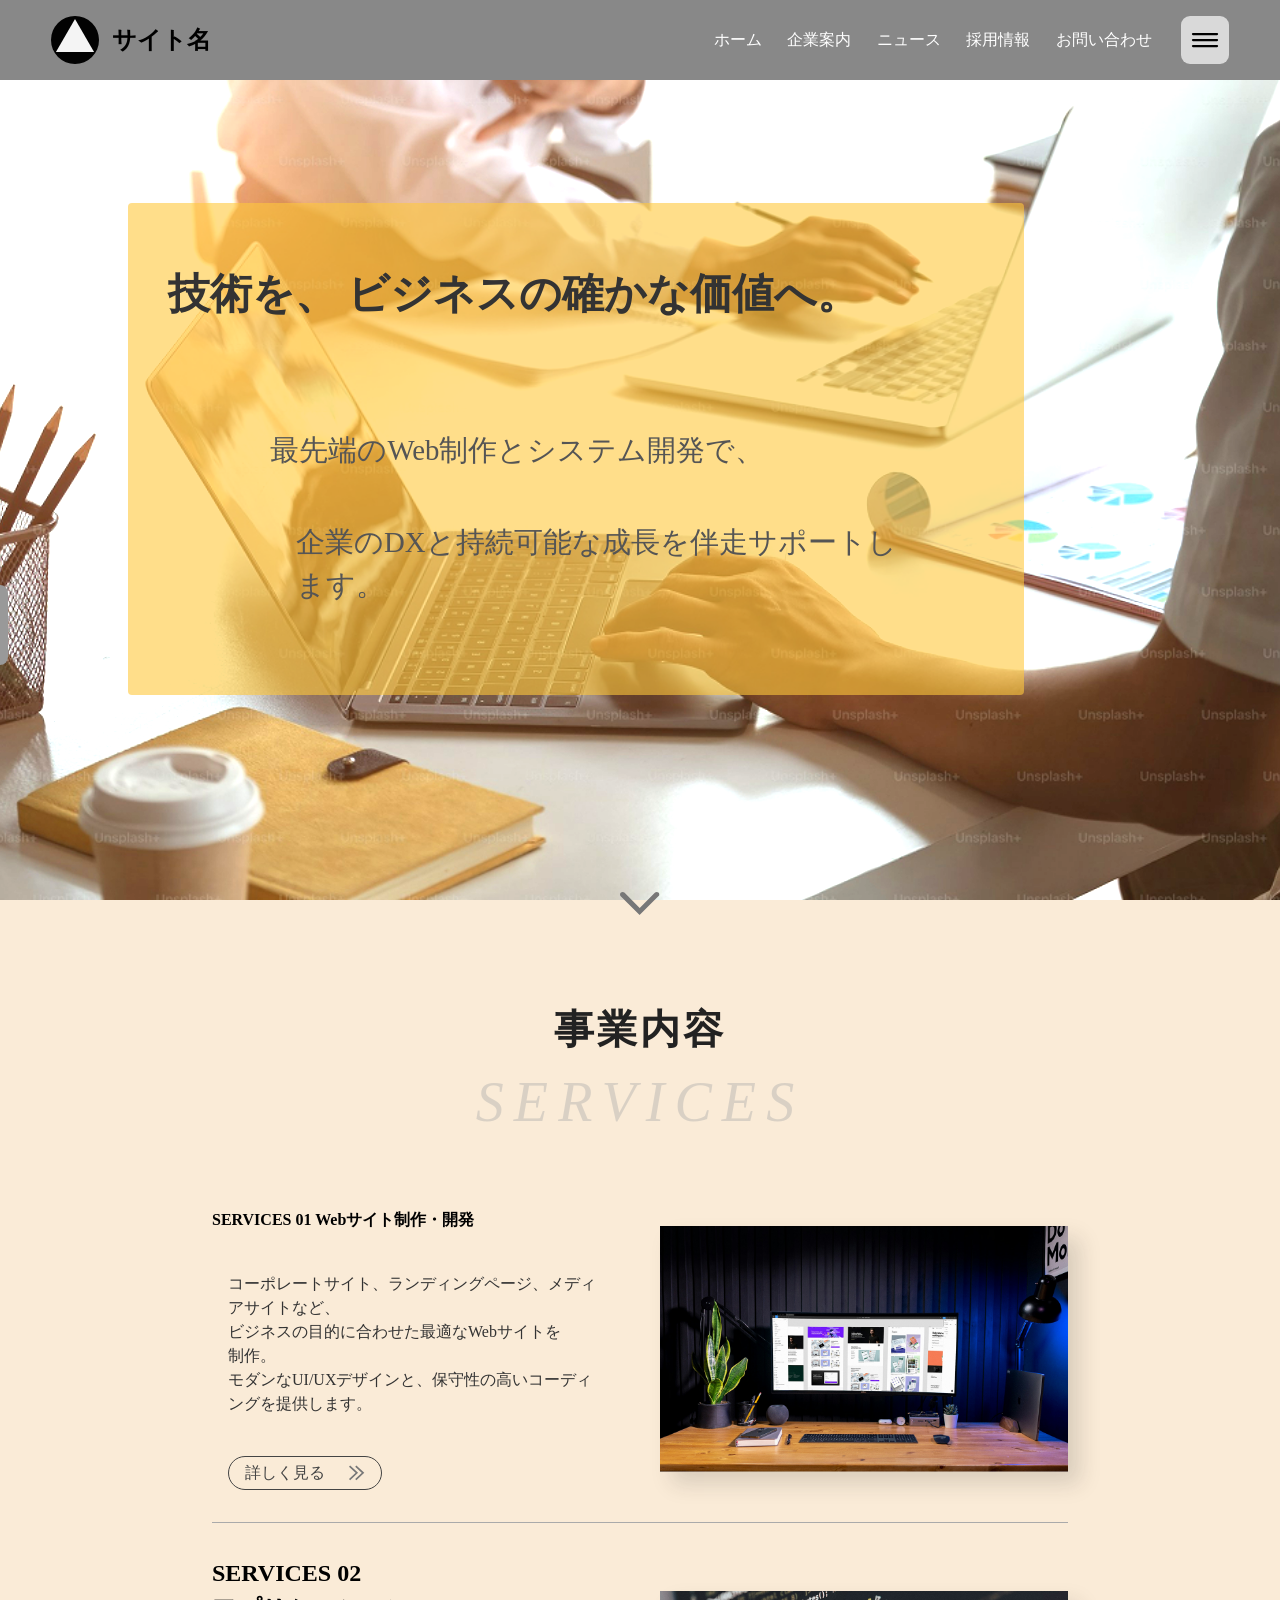
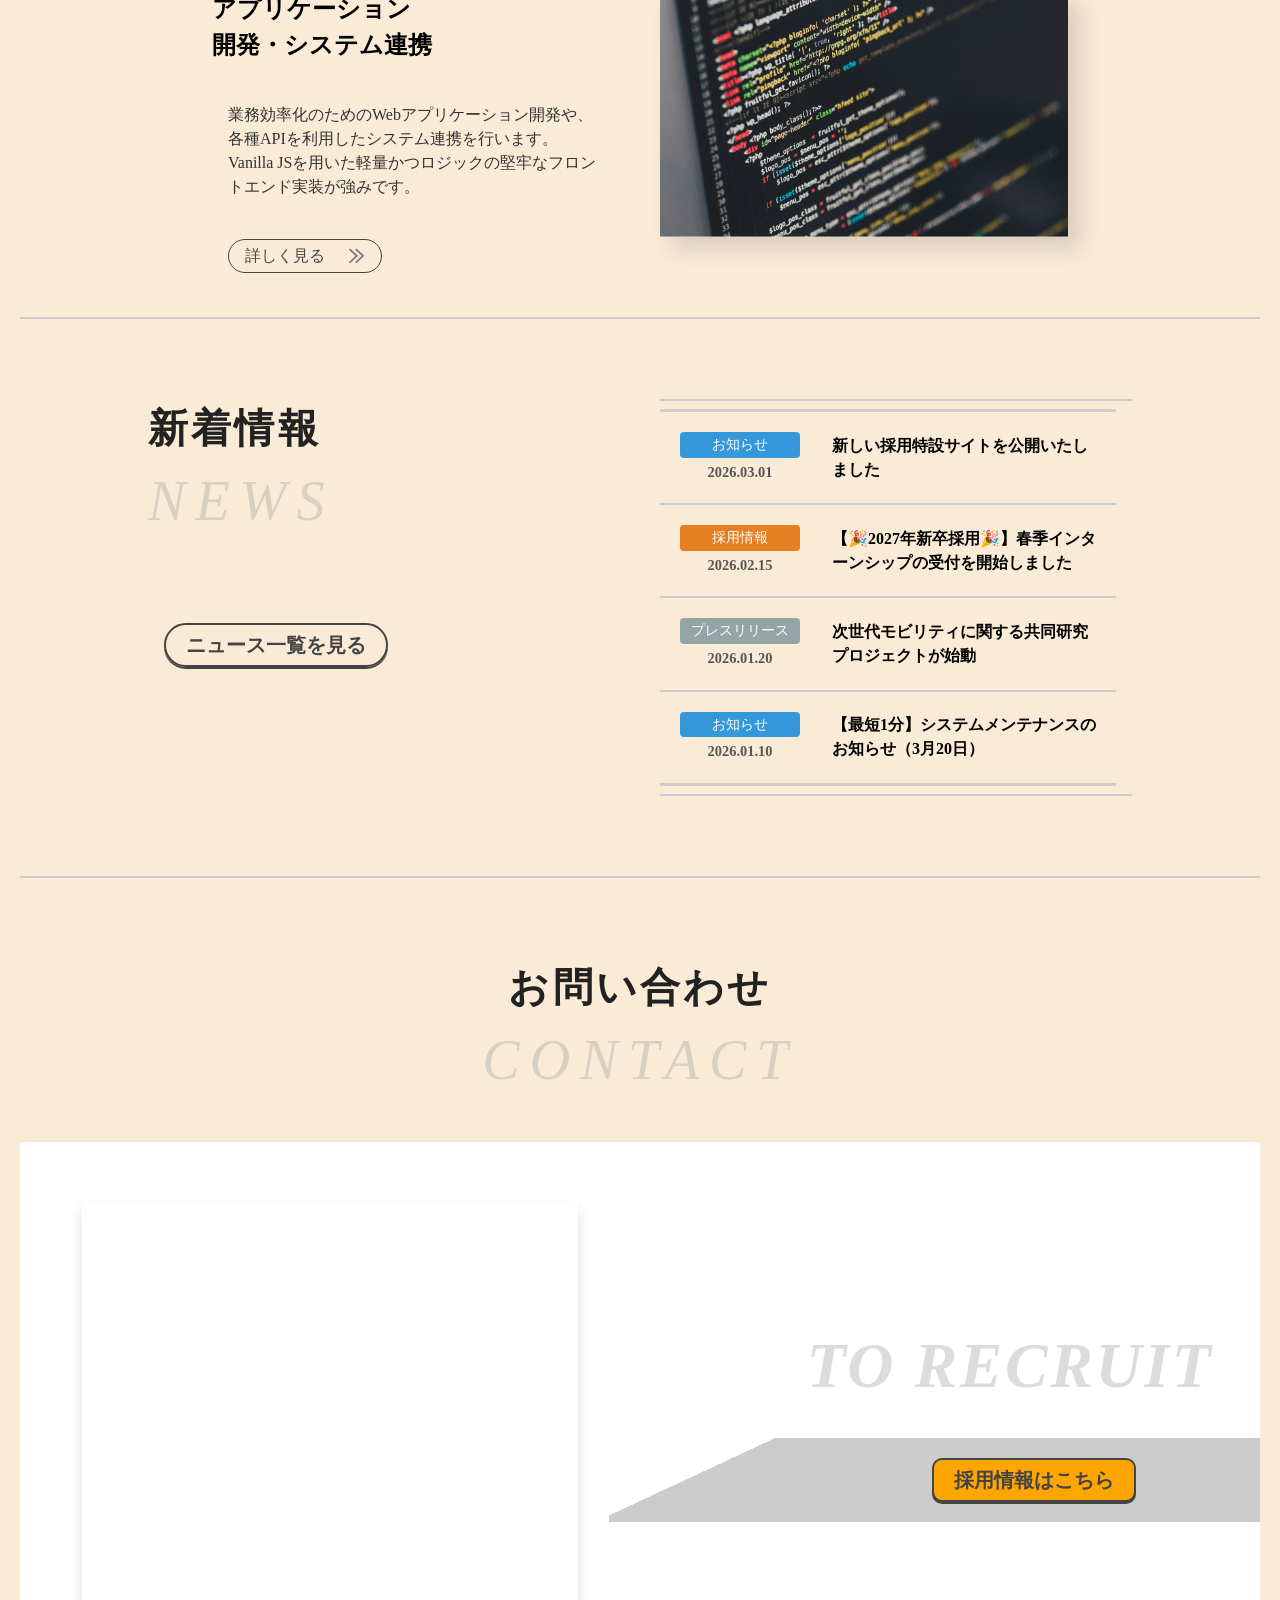
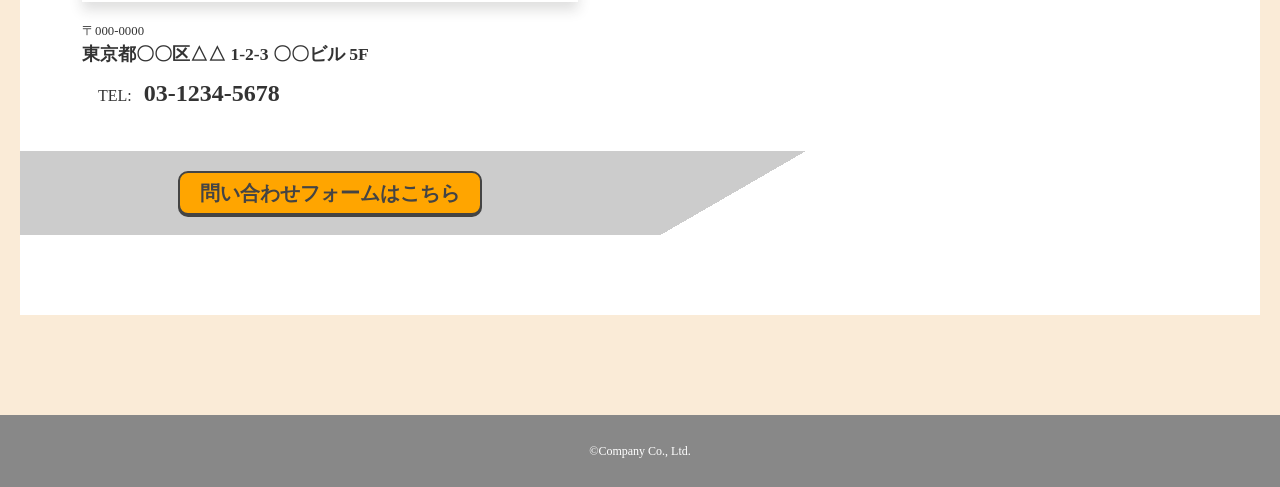
==== index.html @ d8c4044b "トップページのSCSSリファクタリング終了" ====
<!DOCTYPE html>
<html lang="ja">
<head>
  <meta charset="utf-8">
  <meta name="viewport" content="width=device-width, initial-scale=1.0">
  <meta http-equiv="X-UA-Compatible" content="IE=edge,chrome=1">
  <title>サイト名</title>
  <meta name="description" content="サイトの説明">
  <meta property="og:title" content="サイトタイトル">
  <meta property="og:type" content="website">
  <meta property="og:image" content="">
  <meta property="og:description" content="サイトの説明">
  <meta property="og:site_name" content="サイト名">
  <meta name="twitter:card" content="summary_large_image">
  <link rel="icon" href="./images/icon/favicon/favicon.ico" sizes="16x16 32x32 48x48"/>
  <link rel="preload" href="./images/hero/hero-section-img.jpg" as="image" type="image/jpeg"/>
  <!-- TODO: @mediaのレスポンシブ用css -->
  <link rel="stylesheet" href="./css/style.css"/>
  <script type="module" src="./js/index.js" defer></script>
</head>

<body class="top-page l-grid-container">
  <header class="l-header">
    <div class="site-logo-field">
      <a class="nav-link" href="./index.html">
        <svg class="site-logo-svg" width="48" height="48" viewBox="0 0 48 48" fill="none" aria-hidden="true">
          <use class="site-logo" href="./images/icon/sample/site-logo.svg#site-logo" x="0" y="0" fill="" stroke="none"></use>
        </svg>
        <h1 class="site-name">サイト名</h1>
      </a>
    </div>
    <nav class="global-nav" aria-label="メインナビゲーション">
      <ul class="nav-link-field">
        <li class="nav-item"><a class="nav-link" href="./index.html">ホーム</a></li>
        <li class="nav-item"><a class="nav-link" href="./about.html">企業案内</a></li>
        <li class="nav-item"><a class="nav-link" href="./news.html">ニュース</a></li>
        <li class="nav-item"><a class="nav-link" href="./recruit.html">採用情報</a></li>
        <li class="nav-item"><a class="nav-link" href="./contact.html">お問い合わせ</a></li>
      </ul>
    </nav>
    <button class="hamburger-menu-button" type="button" aria-controls="header-hamburger-menu-modal" aria-expanded="false" aria-label="メニューを開く">
      <svg class="hamburger-menu-svg" width="48" height="48" viewBox="0 0 48 48" fill="none" aria-hidden="true">
        <use href="./images/icon/sample/hamburger-menu.svg#hamburger-menu" x="0" y="0" fill="" stroke="none"></use>
      </svg>
    </button>
  </header>

  <section id="hero" class="l-hero">
    <hgroup class="l-hero__text">
      <h2 class="l-hero__title">
        <span>技術を、</span>
        <span>ビジネスの確かな価値へ。</span>
      </h2>
      <p class="l-hero__subtitle">
        <span>最先端のWeb制作とシステム開発で、</span>
        <span>企業のDXと持続可能な成長を伴走サポートします。</span>
      </p>
    </hgroup>
    <div class="l-hero__image">
      <img src="./images/hero/hero-section-img.jpg" alt="ヒーロー画像の説明" width="1440" height="800" decoding="async">
    </div>
  </section>

  <main class="l-main">
    <button class="c-btn-to-main">
      <svg class="accordion-icon-svg" width="40" height="40" viewBox="0 0 40 40" fill="none">
        <use class="accordion-icon" href="./images/icon/sample/accordion-icon.svg#accordion-icon" x="0" y="0" fill="" stroke="none"></use>
      </svg>
    </button>

    <section id="main-section-top" class="p-top">

      <section id="about-top" class="p-top__services">
        <header class="section-header">
          <h3 id="about-top-h3" class="section-title">事業内容</h3>
          <p class="section-title section-title--english">SERVICES</p>
        </header>
        <div class="p-top__services-container">
          <article class="p-top__service-card">
            <div class="p-top__service-card-body">
              <h4 class="p-top__card-title">
                <span class="p-top__service-card-title--en">SERVICES 01</span>
                <span>Webサイト制作・開発</span>
              </h4>
              <p class="p-top__service-card-text">
                <span>コーポレートサイト、ランディングページ、メディアサイトなど、</span>
                <span>ビジネスの目的に合わせた最適なWebサイトを制作。</span>
                <span>モダンなUI/UXデザインと、保守性の高いコーディングを提供します。</span>
              </p>
              <div class="p-top__service-card-btn-field">
                <a href="./about.html#business-web" class="button button--outline button--md button--border-circle">
                  <span>詳しく見る</span>
                  <svg class="arrow-double-right-svg" width="16" height="16" viewBox="0 0 16 16" fill="none">
                    <use class="arrow-double-right" href="./images/icon/sample/arrow-double-right.svg#arrow-double-right" x="0" y="0" fill="" stroke="none"></use>
                  </svg>
                </a>
              </div>
            </div>
            <div class="p-top__service-card-image">
              <img src="./images/contents/business/business-web.jpg" alt="Webサイト制作・開発の画像" width="600" height="400" loading="lazy" decoding="async">
            </div>
          </article>
          <hr class="p-top-hr">
          <article class="p-top__service-card">
            <div class="p-top__service-card-body">
              <h4 class="p-top__service-card-title">
                <span class="p-top__service-card-title--en">SERVICES 02</span>
                <span>アプリケーション開発・システム連携</span>
              </h4>
              <p class="p-top__service-card-text">
                <span>業務効率化のためのWebアプリケーション開発や、</span>
                <span>各種APIを利用したシステム連携を行います。</span>
                <span>Vanilla JSを用いた軽量かつロジックの堅牢なフロントエンド実装が強みです。</span>
              </p>
              <div class="p-top__service-card-btn-field">
                <a href="./about.html#business-development" class="button button--outline button--md button--border-circle">
                  <span>詳しく見る</span>
                  <svg class="arrow-double-right-svg" width="16" height="16" viewBox="0 0 16 16" fill="none">
                    <use class="arrow-double-right" href="./images/icon/sample/arrow-double-right.svg#arrow-double-right" x="0" y="0" fill="" stroke="none"></use>
                  </svg>
                </a>
              </div>
            </div>
            <div class="p-top__service-card-image">
              <img src="./images/contents/business/business-development.jpg" alt="アプリケーション開発・システム連携の画像" width="600" height="400" loading="lazy" decoding="async">
            </div>
          </article>
        </div>
      </section>

      <section id="news-top" class="p-top__news">
        <header class="section-header">
          <h3 class="section-title">新着情報</h3>
          <p class="section-title section-title--english">NEWS</p>
        </header>
        <div class="news-button-field">
          <a href="./news.html" class="button button--lift button--outline button--md button--border-circle">
            <span>ニュース一覧を見る</span>
          </a>
        </div>
        <div class="p-top__news-container">
          <ul class="p-top__news-list">
            <!-- <li class="p-top__news-item">
              <a href="./news.html#news-01" class="p-top__news-link">
                <div class="p-top__news-meta">
                  <span class="p-top__news-label p-top__news-label--default">カテゴリーラベル</span>
                  <time class="p-top__news-date" datetime="2000-00-00">2000.00.00</time>
                </div>
                <p class="p-top__news-title">タイトル</p>
              </a>
            </li> -->
          </ul>
        </div>
      </section>

      <section id="contact-top" class="p-top__contact">
        <header class="section-header">
          <h3 class="section-title">お問い合わせ</h3>
          <p class="section-title section-title--english">CONTACT</p>
        </header>
        <article class="p-top__contact-card">
          <div class="p-top__contact-card-main">
            <div class="map-container">
              <iframe src="https://www.google.com/maps/embed?pb=!1m18!1m12!1m3!1d3240.831946129619!2d139.7644864764289!3d35.68113977258713!2m3!1f0!2f0!3f0!3m2!1i1024!2i768!4f13.1!3m3!1m2!1s0x60188bfbd89f700b%3A0x277c49ba34ed38!2z5p2x5Lqs6aeF!5e0!3m2!1sja!2sjp!4v1767952654874!5m2!1sja!2sjp" width="100%" height="100%" title="Googleマップ（アクセスマップ）" style="border:0;" allowfullscreen="" loading="lazy" referrerpolicy="no-referrer-when-downgrade"></iframe>
            </div>
            <div class="address-info">
              <div class="address">
                <p class="zip-code">〒000-0000</p>
                <p class="address-text">東京都〇〇区△△ 1-2-3 〇〇ビル 5F</p>
              </div>
              <p class="tel">TEL: <a href="tel:0312345678">03-1234-5678</a></p>
            </div>
            <div class="p-top__contact-card-btn-field p-top__contact-card-btn-field--main">
              <a href="./contact.html" class="button button--outline button--lift button--md">
                <span>問い合わせフォームはこちら</span>
              </a>
            </div>
          </div>
          <div class="p-top__contact-card-recruit">
            <header class="sub-header">
              <h4 class="section-sub-title">TO RECRUIT</h4>
            </header>
            <div class="p-top__contact-card-btn-field p-top__contact-card-btn-field--recruit">
              <a href="./recruit.html" class="button button--outline button--lift button--md">
                <span>採用情報はこちら</span>
              </a>
            </div>
          </div>
        </article>
      </section>

    </section>

    <div id="inPageLink" class="c-inpage-nav">
      <div class="c-inpage-nav__trigger is-inactive">
        <svg class="accordion-right-icon-svg c-inpage-nav__icon" width="24" height="32" viewBox="0 0 24 32" fill="none">
          <use class="accordion-right--icon" href="./images/icon/sample/accordion-right-icon.svg#accordion-right-icon" x="0" y="0" fill="" stroke="none"></use>
        </svg>
      </div>
      <nav class="c-inpage-nav__panel" aria-label="トップページ ページ内メニュー">
        <ul class="c-inpage-nav__list">
          <li class="c-inpage-nav__item"><a href="#about-top-h3">事業内容</a></li>
          <li class="c-inpage-nav__item"><a href="#news-top">新着情報</a></li>
          <li class="c-inpage-nav__item"><a href="#contact-top">お問い合わせ</a></li>
        </ul>
      </nav>
    </div>

    <button class="c-back-to-top">
      <svg class="backtotop-arrow-svg" width="32" height="32" viewBox="0 0 32 32" fill="currentColor">
        <use class="backtotop-arrow" href="./images/icon/sample/backtotop-arrow.svg#backtotop-arrow" x="0" y="0" fill="" stroke="none"></use>
      </svg>
    </button>

  </main>

  <footer class="l-footer">
    <div class="l-footer__copy">&copy;Company Co., Ltd.</div>
  </footer>

  <dialog id="header-hamburger-menu-modal" class="c-modal--hamburger">
    <div class="c-modal__card">
      <div class="c-modal__header">
        <button type="button" class="c-modal__close-btn" aria-label="閉じる">
          <svg width="32" height="32" viewBox="0 0 32 32" fill="none">
            <use class="close-icon" href="./images/icon/sample/close-icon.svg#close-icon" x="0" y="0" fill="" stroke="none"></use>
          </svg>
        </button>
      </div>
      <div class="c-modal__body">
        <div class="c-modal__detail">
          <div class="c-modal__detail-inner">
            <nav class="global-nav" aria-label="モーダル内メインナビゲーション">
              <ul class="nav-link-field">
                <li class="nav-item"><a class="nav-link" href="./index.html">ホーム</a></li>
                <li class="nav-item"><a class="nav-link" href="./about.html">企業案内</a></li>
                <li class="nav-item"><a class="nav-link" href="./news.html">ニュース</a></li>
                <li class="nav-item"><a class="nav-link" href="./recruit.html">採用情報</a></li>
                <li class="nav-item"><a class="nav-link" href="./contact.html">お問い合わせ</a></li>
              </ul>
            </nav>
          </div>
        </div>
      </div>
    </div>
  </dialog>
</body>
</html>
---- css/style.css ----
@charset "UTF-8";
/**************************************
  変数設定
**************************************/
/**************************************
  ブレイクポイント・メディアクエリ設定
**************************************/
/**
 * 指定したブレイクポイント以下（max-width）のスタイルを適用するMixin
 * 使用例：@include mq(md) { ... }
 */
/**************************************
  インタラクション・ステート制御Mixin
**************************************/
/*
  Josh's Custom CSS Reset
  https://www.joshwcomeau.com/css/custom-css-reset/
*/
*, *::before, *::after {
  box-sizing: border-box;
}

*:not(dialog) {
  margin: 0;
}

@media (prefers-reduced-motion: no-preference) {
  html {
    interpolate-size: allow-keywords;
  }
}
html {
  -webkit-text-size-adjust: 100%;
  -moz-text-size-adjust: 100%;
       text-size-adjust: 100%;
  -webkit-tap-highlight-color: transparent;
}

body {
  line-height: 1.5;
  -webkit-font-smoothing: antialiased;
}

img, picture, video, canvas, svg {
  display: block;
  max-width: 100%;
}

input, button, textarea, select {
  font: inherit;
}

p, h1, h2, h3, h4, h5, h6 {
  overflow-wrap: break-word;
}

p {
  text-wrap: pretty;
}

h1, h2, h3, h4, h5, h6 {
  text-wrap: balance;
}

#root, #__next {
  isolation: isolate;
}

html {
  scroll-padding-top: 80px;
  scroll-behavior: smooth;
}

body {
  position: relative;
  margin: auto;
  background-color: #fff;
  width: 100%;
  color: #000;
}

main {
  position: relative;
  background-color: antiquewhite;
}

hr {
  border: 1px solid #404040;
  width: 100%;
}

/**************************************
  汎用的コンポーネント
**************************************/
details > summary:focus-visible {
  outline: 2px solid #606060;
  outline-offset: 2px;
  border-radius: 0px;
}
details > .anchor-field a:hover {
  text-decoration: underline;
}
details > .anchor-field a:focus-visible {
  outline: 2px solid #606060;
  outline-offset: 0;
  border-radius: 4px;
}

a {
  text-decoration: none;
  color: inherit;
  cursor: pointer;
}
a:hover {
  font-weight: bold;
}
a:focus-visible {
  outline: 2px solid #606060;
  outline-offset: 2px;
  border-radius: 4px;
}

form > .form-header {
  text-align: center;
}
form > .form-card {
  display: grid;
  gap: 8px;
  margin: 40px 0;
  background: #ffffff;
  border-radius: 8px;
  padding: 40px 16px;
}
form > .form-card > div {
  display: flex;
  flex-direction: column;
}
form > .form-card > div.form-item > .error-message-field {
  display: flex;
  align-items: baseline;
  visibility: hidden;
  opacity: 0;
  color: #ff0000;
  min-height: 18px;
  transition: opacity 0.3s ease;
}
form > .form-card > div.form-item > .error-message-field > .asterisk-mark {
  font-size: 0.625rem;
}
form > .form-card > div.form-item > .error-message-field > .error-message {
  font-size: 0.75rem;
}
form > .form-card > div.form-item.is-error > input, form > .form-card > div.form-item.is-error textarea {
  border: 2px solid #ff0000;
  background: #fce8e6;
}
form > .form-card > div.form-item.is-error > .error-message-field {
  visibility: visible;
  opacity: 1;
}
form > .form-card > div.form-button-field {
  align-items: center;
}
form > fieldset > .form-group-outer {
  display: flex;
  margin-bottom: 16px;
}
form > fieldset > .form-group-outer > .form-group.radio-field, form > fieldset > .form-group-outer > .form-group.checkbox-field {
  width: 50%;
  display: flex;
  flex-flow: column;
  justify-content: start;
}
form > fieldset > .form-group.button-field {
  display: flex;
  gap: 10px;
}

label span {
  color: #ffffff;
  font-size: 0.625rem;
  letter-spacing: 0.05em;
  border-radius: 2px;
  margin-left: 8px;
  padding: 2px 4px;
}
label span.required {
  background: #ff0000;
}
label span.optional {
  background: #aaaaaa;
}

input, textarea, select {
  width: 100%;
  cursor: pointer;
}
input:focus-visible, textarea:focus-visible, select:focus-visible {
  outline: 2px solid #606060;
  outline-offset: -2px;
  border-radius: 4px;
}

input {
  font-size: 1rem;
  background: #ffffff;
  padding: 0.25em 0.5em;
  border: 1px solid #888888;
  border-radius: 0.25em;
}
input[readonly] {
  color: #555;
  background: #ccc;
  pointer-events: none;
}
input[type=radio], input[type=checkbox] {
  width: initial;
}
input[type=submit], input[type=reset], input[type=button] {
  font-size: 1.5rem;
  font-weight: bold;
  line-height: 1;
  color: #444444;
  background: #dddddd;
  border: 2px solid #444444;
  border-radius: 0.25em;
  padding: 0.75em 1.5em;
}
input[type=submit]:hover, input[type=reset]:hover, input[type=button]:hover {
  outline: 2px solid #606060;
  outline-offset: -1px;
}
input[type=submit]:focus-visible, input[type=reset]:focus-visible, input[type=button]:focus-visible {
  outline: 2px solid #606060;
  outline-offset: 2px;
  border-radius: 8px;
}
input[type=submit]:active, input[type=reset]:active, input[type=button]:active {
  color: #ffffff;
  background: none;
  filter: brightness(0.8);
}
input[type=submit]:disabled, input[type=reset]:disabled, input[type=button]:disabled {
  opacity: 0.4;
  cursor: not-allowed;
  pointer-events: none;
}
input[type=submit] {
  background: #dddddd;
}
input[type=reset] {
  background: #ffffff;
}
input[type=button] {
  background: #2c6ebd;
}
input[type=image] {
  width: initial;
}

textarea {
  font-size: 1rem;
  background: #ffffff;
  padding: 0.25em 0.5em;
  border: 1px solid #888888;
  border-radius: 0.25em;
}

select {
  font-size: 1rem;
  background: #ffffff;
  padding: 0.25em 0.5em;
  border: 1px solid #888888;
  border-radius: 0.25em;
}

button, a {
  display: block;
  border: none;
  background: none;
  padding: 0;
  cursor: pointer;
}
button.button, a.button {
  font-weight: bold;
  line-height: 1;
  color: #ffffff;
  background: #2c6ebd;
  border: 2px solid #444444;
  border-radius: 0.5em;
}
button.button:hover, a.button:hover {
  outline: 2px solid #606060;
  outline-offset: -1px;
}
button.button:focus-visible, a.button:focus-visible {
  outline: 2px solid #606060;
  outline-offset: 2px;
  border-radius: 8px;
}
button.button:active, a.button:active {
  color: #ffffff;
  background: #2c6ebd;
  filter: brightness(0.8);
}
button.button:disabled, a.button:disabled {
  opacity: 0.4;
  cursor: not-allowed;
  pointer-events: none;
}
button.button--sm, a.button--sm {
  padding: 0.25em 0.5em;
  font-size: 1rem;
}
button.button--md, a.button--md {
  padding: 0.5em 1em;
  font-size: 1.25rem;
}
button.button--lg, a.button--lg {
  padding: 0.75em 1.5em;
  font-size: 1.5rem;
}
button.button--border-circle, a.button--border-circle {
  border-radius: 100vmax;
}
button.button--border-circle:focus-visible, a.button--border-circle:focus-visible {
  outline: 2px solid #606060;
  outline-offset: 2px;
  border-radius: 100vmax;
}
button.button--outline, a.button--outline {
  color: #444444;
  background: transparent;
  border: 2px solid #444444;
}
button.button--outline:active, a.button--outline:active {
  color: #ffffff;
  background: #888888;
  filter: brightness(0.8);
}
button.button--lift, a.button--lift {
  box-shadow: 0 2px 0 #444444;
  transition: box-shadow 0.1s, transform 0.1s;
}
button.button--lift:focus-visible, a.button--lift:focus-visible {
  box-shadow: 0 1px 1px 0 #444444;
}
button.button--lift:active, a.button--lift:active {
  box-shadow: 0 1px 0 #444444;
  transform: translateY(1px) scaleY(0.98);
}
button.button--gradient, a.button--gradient {
  color: #ffffff;
  background: #2c6ebd;
  background-image: linear-gradient(120deg, #f79533, #f37055, #ef4e7b, #a166ab, #2c6ebd, #1098ad, #07b39b, #6fba82);
}
button.button--gradient:active, a.button--gradient:active {
  color: #ffffff;
  background: linear-gradient(120deg, #f79533, #f37055, #ef4e7b, #a166ab, #2c6ebd, #1098ad, #07b39b, #6fba82);
  filter: brightness(0.8);
}
button.button--shadow, a.button--shadow {
  box-shadow: 0px 4px 8px 1px #444444;
}
button.button--square-circle, a.button--square-circle {
  line-height: 1.25;
}
button.button--square-circle > span, a.button--square-circle > span {
  display: flex;
  flex-flow: column wrap;
}
button.button--square-circle.button--sm, a.button--square-circle.button--sm {
  width: 64px;
  height: 64px;
  padding: 0;
  font-size: 1rem;
}
button.button--square-circle.button--md, a.button--square-circle.button--md {
  width: 80px;
  height: 80px;
  padding: 0;
  font-size: 1.25rem;
}
button.button--square-circle.button--lg, a.button--square-circle.button--lg {
  width: 112px;
  height: 112px;
  padding: 0;
  font-size: 1.5rem;
}
button.submit, a.submit {
  color: #444444;
  background: #dddddd;
  border: 1px solid #444444;
  border-radius: 0.25em;
}
button.submit:hover, a.submit:hover {
  outline: 2px solid #606060;
  outline-offset: -1px;
}
button.submit:focus-visible, a.submit:focus-visible {
  outline: 2px solid #606060;
  outline-offset: 1px;
  border-radius: 4px;
}
button.submit--width100, a.submit--width100 {
  color: #333333;
  width: 100%;
  border-width: 2px;
}
button.submit--width100:active, a.submit--width100:active {
  color: #444444;
  background: #dddddd;
  filter: brightness(0.8);
}

.l-grid-container {
  min-height: 100dvh;
  display: grid;
}

.l-header {
  grid-area: header;
}

.l-hero {
  grid-area: hero;
}

.l-sidebar {
  grid-area: sidebar;
}

.l-main {
  grid-area: main;
  display: block;
  padding: 20px;
}

.l-footer {
  grid-area: footer;
}

.top-page {
  grid-template-rows: 80px 1fr auto 8svh;
  grid-template-columns: 1fr;
  grid-template-areas: " header " " hero   " " main   " " footer ";
}

.about-page,
.news-page,
.contact-page {
  grid-template-rows: 8svh 1fr 8svh;
  grid-template-columns: 1fr;
  grid-template-areas: " header " " main   " " footer ";
}

.recruit-page {
  grid-template-rows: 8svh 1fr 8svh;
  grid-template-columns: 1fr;
  grid-template-areas: " header " " main   " " footer ";
}
.recruit-page .l-main {
  padding: 0;
}

.other-page {
  grid-template-rows: 8svh 1fr 8svh;
  grid-template-columns: 1fr clamp(240px, 20vw, 20vw);
  grid-template-areas: " header header  " " main   sidebar " " footer footer  ";
}

.l-header {
  display: flex;
  justify-content: space-between;
  align-items: center;
  height: 80px;
  background-color: #888888;
}
.l-header > .site-logo-field {
  display: flex;
  align-items: center;
  gap: 1svw;
  width: -moz-fit-content;
  width: fit-content;
  height: 100%;
  margin-inline-start: 4svw;
  cursor: pointer;
}
.l-header > .site-logo-field > a {
  display: contents;
}
.l-header > .site-logo-field > a > .site-name {
  font-size: 1.5rem;
}
.l-header > .global-nav {
  color: #fff;
  margin-inline-end: calc(8svw + 64px);
  margin-inline-end: 10svw;
}
.l-header > .global-nav > ul[class=nav-link-field] {
  display: flex;
  gap: 2svw;
  list-style: none;
  padding-inline-start: 0;
}
.l-header > .global-nav > ul[class=nav-link-field] > li[class=nav-item]:nth-child(3):hover {
  letter-spacing: -0.02em;
}
.l-header > .hamburger-menu-button {
  position: fixed;
  inset: 16px 4svw auto auto;
  color: #D9D9D9;
  z-index: 10000;
}
.l-header > .hamburger-menu-button:hover {
  color: #B7B7B7;
  outline: 4px solid #606060;
  outline-offset: -4px;
  border-radius: 8px;
}
.l-header > .hamburger-menu-button:focus-visible {
  outline: 2px solid #606060;
  outline-offset: 2px;
  border-radius: 8px;
}
.l-header > .hamburger-menu-button:active {
  color: #606060;
}

@keyframes initGlassmorphism {
  from {
    background: rgba(255, 200, 60, 0.4);
    filter: blur(1px);
  }
  to {
    background: rgba(255, 200, 60, 0.6);
    filter: blur(0);
  }
}
.l-hero {
  position: relative;
  width: 100%;
  height: calc(100svh - 80px);
  overflow: hidden;
}
.l-hero__text {
  position: absolute;
  inset: 15% 20% 25% 10%;
  z-index: 2;
  text-align: left;
  background: rgba(255, 200, 60, 0.6);
  animation: initGlassmorphism 0.8s ease-in-out forwards;
  padding-block: 20px 40px;
  padding-inline: 40px;
  border-radius: 4px;
}
.l-hero__title {
  font-size: clamp(2.5rem, 3.25svw, 4rem);
  color: #333333;
  font-weight: bold;
  line-height: 1.5;
  padding-block: 40px;
}
.l-hero__subtitle {
  font-size: clamp(1.75rem, 2.25svw, 2.75rem);
  color: #555555;
  margin-top: 40px;
  line-height: 1.5;
}
.l-hero__subtitle > span {
  display: block;
  margin-left: 8svw;
  padding-block: 24px;
}
.l-hero__subtitle > span:last-of-type {
  margin-left: 10svw;
}
.l-hero__image {
  width: 100%;
  height: 100%;
}
.l-hero__image > img {
  height: calc(100svh - 80px);
  width: 100%;
  -o-object-fit: cover;
     object-fit: cover;
  margin-inline: auto;
  filter: brightness(140%);
}

.l-footer {
  display: flex;
  justify-content: center;
  align-items: center;
  width: 100%;
  height: 100%;
  background-color: #888888;
}
.l-footer__copy {
  color: #fff;
  font-size: 12px;
}

.l-sidebar {
  display: flex;
  flex-flow: column;
  justify-content: start;
  align-items: center;
  row-gap: 24px;
  background-color: aqua;
  padding-top: 24px;
}
.l-sidebar__search-form {
  display: initial;
}
.l-sidebar__search-form .search-inner {
  display: flex;
  flex-direction: initial;
  justify-content: start;
  align-items: center;
  -moz-column-gap: 4px;
       column-gap: 4px;
}
.l-sidebar__search-form .search-inner > input {
  max-width: 160px;
}
.l-sidebar__nav {
  width: 200px;
}
.l-sidebar__nav .anchor-field {
  display: flex;
  flex-flow: column;
  justify-content: start;
  align-items: flex-start;
}

.c-back-to-top {
  position: fixed;
  right: 4svw;
  bottom: 4svh;
  opacity: 0;
  pointer-events: none;
  transition: opacity 0.4s ease;
}
.c-back-to-top.is-active {
  opacity: 1;
  pointer-events: auto;
}
.c-back-to-top--news {
  position: absolute;
  right: 36px;
  bottom: 1svh;
  opacity: 0;
  pointer-events: none;
  transition: opacity 0.4s ease;
}
.c-back-to-top--news.is-active {
  opacity: 1;
  pointer-events: auto;
}

.c-btn-to-main {
  position: absolute;
  inset: -16px 0 auto 0;
  margin-inline: auto;
  width: -moz-max-content;
  width: max-content;
}

@keyframes fadeInModalBg {
  from {
    background: rgba(0, 0, 0, 0.8);
    backdrop-filter: blur(5px);
  }
  to {
    background: rgba(0, 0, 0, 0.75);
    backdrop-filter: blur(4px);
  }
}
@keyframes slideInDownCard {
  from {
    opacity: 0.5;
    transform: translateY(-20px);
  }
  to {
    opacity: 1;
    transform: translateY(0);
  }
}
@keyframes slideInLeftCard {
  from {
    opacity: 0;
    transform: translateX(120px);
  }
  to {
    opacity: 1;
    transform: translateX(0);
  }
}
dialog {
  padding: 0;
  border: none;
  background: transparent;
  max-width: none;
  max-height: none;
}

.c-modal[open] {
  position: fixed;
  display: flex;
  flex-direction: column;
  justify-content: start;
  align-items: center;
  width: 100svw;
  height: 100svh;
  z-index: 1000;
  background: rgba(0, 0, 0, 0.75);
  backdrop-filter: blur(4px);
  animation: fadeInModalBg 0.4s ease forwards;
}
.c-modal__card {
  background: #fff;
  width: max(400px, 40svw);
  height: auto;
  margin-block: 16svh auto;
  margin-inline: auto;
  border-radius: 8px;
  animation: slideInDownCard 0.8s ease-out forwards;
}
.c-modal__header {
  position: relative;
}
.c-modal__title {
  display: flex;
  justify-content: center;
  align-items: center;
  padding-top: 24px;
  padding-bottom: 16px;
}
.c-modal__title h3 {
  text-align: center;
  width: 80%;
}
.c-modal__close-btn {
  position: absolute;
  top: 8px;
  right: 16px;
}
.c-modal__close-btn:hover {
  border-radius: 4px;
  background: #ccc;
  transition: background 0.2s;
}
.c-modal__hr {
  width: 96%;
  margin-inline: auto;
  border: 1px solid #404040;
}
.c-modal__meta {
  display: flex;
  justify-content: space-between;
  align-items: end;
  padding-block: 8px 4px;
  padding-inline: 16px;
  border-bottom: 1px solid #ccc;
  margin-bottom: 24px;
}
.c-modal__category {
  color: #fff;
  font-size: 0.9rem;
  padding: 2px 16px;
  border-radius: 4px;
}
.c-modal__category.info {
  background: #3498db;
}
.c-modal__category.recruit {
  background: #e67e22;
}
.c-modal__category.press {
  background: #95a5a6;
}
.c-modal__category.default {
  background: #333;
}
.c-modal__time {
  color: #555;
  font-size: 0.9rem;
  font-weight: bold;
}
.c-modal__detail {
  position: relative;
}
.c-modal__detail-inner {
  white-space: pre-wrap;
  min-height: 20svh;
  max-height: 40svh;
  overflow-y: auto;
  padding-block: 16px 48px;
  padding-inline: 8px 16px;
  border: 2px solid #404040;
  border-radius: 8px;
  margin-inline: 16px;
  background: #fcfcfc;
}
.c-modal__footer-form {
  display: flex;
  justify-content: center;
  align-items: center;
  margin-block: 24px 32px;
}
.c-modal__footer-form button:hover {
  background: #ccc;
  transition: background 0.2s;
}
.c-modal--hamburger[open] {
  position: fixed;
  display: flex;
  flex-direction: column;
  justify-content: start;
  align-items: center;
  width: 100svw;
  height: 100svh;
  z-index: 1000;
  background: rgba(0, 0, 0, 0.75);
  backdrop-filter: blur(4px);
  animation: fadeInModalBg 0.4s ease forwards;
}
.c-modal--hamburger .c-modal__card {
  max-width: min(90svw, 200px);
  margin-inline-end: 6svw;
  animation: slideInLeftCard 0.4s ease-out forwards;
}
.c-modal--hamburger .c-modal__header {
  min-height: 40px;
}
.c-modal--hamburger .c-modal__detail {
  position: static;
}
.c-modal--hamburger .c-modal__detail-inner {
  white-space: normal;
  padding: 0;
  border: none;
  background: white;
  margin-block: 0 32px;
  margin-inline: 32px;
}
.c-modal--hamburger .c-modal__detail-inner > .global-nav > ul[class=nav-link-field] {
  list-style: none;
  padding-inline-start: 0;
}
.c-modal--hamburger .c-modal__detail-inner > .global-nav > ul[class=nav-link-field] > li[class=nav-item] {
  padding-block: 16px;
}

.c-inpage-nav {
  position: fixed;
  inset: 65svh auto auto 0;
  display: flex;
  flex-direction: row-reverse;
  justify-content: start;
  align-items: start;
  max-width: min(90svw, 160px);
  z-index: 10000;
}
.c-inpage-nav__trigger {
  display: flex;
  align-items: center;
  background: #999999;
  border-radius: 0 8px 8px 0;
  padding-inline: 4px;
  height: 80px;
  cursor: pointer;
  transition: visibility 0.8s ease, opacity 0.4s, width 0.2s ease;
}
.c-inpage-nav__trigger.is-inactive {
  visibility: hidden;
  opacity: 0;
  width: 0;
}
.c-inpage-nav__trigger.is-inactive + .c-inpage-nav__panel {
  opacity: 0;
  visibility: hidden;
  width: 0;
}
.c-inpage-nav__icon {
  transition: all 1.2s ease;
}
.c-inpage-nav__panel {
  background: rgb(255, 255, 248);
  opacity: 0;
  visibility: hidden;
  width: 0;
  min-height: 120px;
  border-bottom-right-radius: 8px;
  overflow: hidden;
  transition: opacity 0.8s ease, visibility 0.4s, width 0.4s ease;
}
.c-inpage-nav__list {
  list-style: none;
  padding-inline-start: 0;
  margin-block: 16px 32px;
  margin-inline: 16px;
  white-space: nowrap;
  width: 128px;
}
.c-inpage-nav__item {
  font-size: 0.9rem;
  padding-block: 8px;
}
.c-inpage-nav.is-open .c-inpage-nav__icon {
  transform: rotateY(180deg);
}
.c-inpage-nav.is-open > .c-inpage-nav__panel {
  opacity: 0.9;
  visibility: visible;
  width: 100%;
}
.c-inpage-nav.is-open .c-inpage-nav__trigger.is-inactive + .c-inpage-nav__panel {
  opacity: 0;
  visibility: hidden;
  width: 0;
}

.p-top .section-header {
  text-align: center;
  padding-block: 80px 40px;
}
.p-top .section-header .section-title {
  color: #222222;
  font-size: 2.5rem;
  letter-spacing: 0.08em;
}
.p-top .section-header .section-title--english {
  color: #aaaaaa;
  opacity: 0.4;
  font-size: 3.5rem;
  font-style: italic;
  letter-spacing: 0.18em;
}
.p-top__services {
  padding-block: 0 20px;
  padding-inline: 15svw;
  margin-inline: auto;
}
.p-top__service-card {
  display: grid;
  grid-template-columns: 1fr 1fr;
  -moz-column-gap: 40px;
       column-gap: 40px;
  align-items: center;
}
.p-top__service-card-body {
  align-self: start;
  padding-block: 24px;
}
.p-top__service-card-title {
  display: flex;
  flex-direction: column;
}
.p-top__service-card-title span {
  font-size: 1.5rem;
}
.p-top__service-card-title span.--en {
  font-size: 1rem;
  color: #aaaaaa;
  border-left: 4px solid orange;
  padding-left: 8px;
}
.p-top__service-card-text {
  display: flex;
  flex-direction: column;
  justify-content: space-between;
  color: #333333;
  padding-block: 40px;
  padding-inline: 16px;
}
.p-top__service-card-btn-field {
  padding-left: 16px;
  width: -moz-fit-content;
  width: fit-content;
}
.p-top__service-card-btn-field > a {
  display: flex;
  justify-content: center;
  gap: 24px;
  font-weight: normal;
  font-size: 1rem;
  border-width: 1px;
}
.p-top__service-card-btn-field > a:hover > svg {
  margin-left: 8px;
  transition: margin-left 0.2s ease;
}
.p-top__service-card-image {
  box-shadow: 12px 12px 20px rgba(41, 40, 38, 0.15);
}
.p-top__service-card-image img {
  width: 100%;
  height: auto;
}
.p-top__news {
  display: grid;
  grid-template-columns: 1fr 1fr;
  grid-template-rows: auto 1fr;
  -moz-column-gap: 40px;
       column-gap: 40px;
  border-top: 2px solid #ccc;
  padding-inline: 10svw;
}
.p-top__news .section-header {
  grid-column: 1/2;
  grid-row: 1/2;
  text-align: left;
}
.p-top__news .news-button-field {
  grid-column: 1/2;
  grid-row: 2/3;
  padding-block: 40px;
  padding-left: 16px;
  width: -moz-fit-content;
  width: fit-content;
}
.p-top__news-container {
  grid-column: 2/3;
  grid-row: 1/3;
  padding-block: 80px;
}
.p-top__news-list {
  list-style: none;
  max-width: 800px;
  border-top: 2px solid #ccc;
  border-bottom: 2px solid #ccc;
  padding-block: 8px;
  padding-inline: 0 16px;
}
.p-top__news-item {
  border-top: 2px solid #ccc;
}
.p-top__news-item:first-of-type {
  border-top: 3px solid #ccc;
}
.p-top__news-item:last-of-type {
  border-bottom: 3px solid #ccc;
}
.p-top__news-item--no-data {
  text-align: center;
  margin-block: 1svh;
  margin-inline: auto;
}
.p-top__news-link {
  display: flex;
  align-items: center;
  gap: 32px;
  padding: 20px;
  width: 100%;
  text-align: left;
  cursor: pointer;
  transition: background 0.2s ease;
}
.p-top__news-link:hover {
  background: #f9f9f9;
}
.p-top__news-link:hover .p-top__news-title {
  text-decoration: underline;
}
.p-top__news-meta {
  flex-shrink: 0;
  display: flex;
  flex-direction: column;
  gap: 4px;
  width: 120px;
}
.p-top__news-label {
  color: #fff;
  font-size: 0.9rem;
  padding: 2px 8px;
  border-radius: 4px;
  text-align: center;
}
.p-top__news-label--info {
  background: #3498db;
}
.p-top__news-label--recruit {
  background: #e67e22;
}
.p-top__news-label--press {
  background: #95a5a6;
}
.p-top__news-date {
  color: #555;
  font-size: 0.9rem;
  font-weight: bold;
  text-align: center;
}
.p-top__news-title {
  text-wrap: wrap;
  font-weight: bold;
}
.p-top__contact {
  border-top: 2px solid #ccc;
  margin-bottom: 80px;
  overflow: hidden;
}
.p-top__contact-card {
  display: flex;
  background: #ffffff;
  backdrop-filter: blur(10px);
  box-shadow: 0 12px 20px rgba(41, 40, 38, 0.15);
  padding-block: 40px 80px;
}
.p-top__contact-card-main {
  flex: 1;
}
.p-top__contact-card-main .map-container {
  width: max(330px, 80%);
  height: 400px;
  box-shadow: 0 8px 12px rgba(41, 40, 38, 0.15);
  margin: 20px auto;
}
.p-top__contact-card-main .map-container iframe {
  width: 100%;
  height: 100%;
}
.p-top__contact-card-main .address-info {
  color: #333;
  width: max(330px, 80%);
  margin-inline: auto;
}
.p-top__contact-card-main .address-info .address {
  display: flex;
  flex-direction: column;
  gap: 0;
  width: -moz-fit-content;
  width: fit-content;
  margin-bottom: 8px;
}
.p-top__contact-card-main .address-info .address .zip-code {
  font-size: 0.8rem;
}
.p-top__contact-card-main .address-info .address .address-text {
  font-size: 1.1rem;
  font-weight: bold;
}
.p-top__contact-card-main .address-info .tel {
  margin-left: 16px;
}
.p-top__contact-card-main .address-info .tel a {
  display: inline-block;
  background: inherit;
  padding-inline: 8px;
  font-size: 1.5rem;
  font-weight: bold;
}
.p-top__contact-card-main .address-info .tel a:hover {
  -webkit-text-decoration: underline solid #444444;
          text-decoration: underline solid #444444;
}
.p-top__contact-card-recruit {
  flex: 1;
}
.p-top__contact-card-recruit .sub-header {
  color: #aaaaaa;
  opacity: 0.4;
  font-size: 4rem;
  font-style: italic;
  font-weight: lighter;
  letter-spacing: 0.04em;
  text-align: right;
  margin-top: 136px;
  margin-inline: auto 7.5%;
}
.p-top__contact-card-btn-field {
  position: relative;
  margin-top: 40px;
  padding-block: 20px;
  isolation: isolate;
}
.p-top__contact-card-btn-field .button {
  background: orange;
  width: -moz-fit-content;
  width: fit-content;
}
.p-top__contact-card-btn-field::before {
  content: "";
  position: absolute;
  top: 0;
  height: 84px;
  z-index: -1;
  background: #ccc;
}
.p-top__contact-card-btn-field--main .button {
  margin-inline: auto;
}
.p-top__contact-card-btn-field--main::before {
  left: 0;
  width: 135%;
  background-image: linear-gradient(150deg, #ccc 80%, #fff 80%);
}
.p-top__contact-card-btn-field--recruit {
  margin-top: 24px;
}
.p-top__contact-card-btn-field--recruit .button {
  margin-inline: auto 20%;
}
.p-top__contact-card-btn-field--recruit::before {
  right: 0;
  width: 105%;
  background-image: linear-gradient(-25deg, #ccc 80%, #fff 80%);
}

.p-top-hr {
  border: none;
  height: 1px;
  background: #aaaaaa;
  margin-block: 8px;
}

section.main-section-about {
  margin-block-end: 80px;
}
section.main-section-about > .page-title-anchor-field {
  display: flex;
  justify-content: space-between;
  align-items: baseline;
  margin-inline: 2svw;
}
section.main-section-about > .page-title-anchor-field > .title-field {
  border-left: 4px solid orange;
  padding-left: 16px;
}
section.main-section-about > .page-title-anchor-field > .anchor-field > ul[class=anchor-list] {
  display: flex;
  gap: 1.5svw;
  list-style: none;
}
section.main-section-about > .page-section-field > .page-section {
  margin-block: 20px;
  background: #ffffff;
  border-radius: 8px;
  padding: 40px 10svw;
  box-shadow: 0 8px 12px rgba(41, 40, 38, 0.15);
}
section.main-section-about > .page-section-field > .page-section > h3 {
  text-align: center;
}
section.main-section-about > .page-section-field > .page-section#greeting {
  display: grid;
  gap: 40px;
}
section.main-section-about > .page-section-field > .page-section#greeting > * {
  text-align: center;
}
section.main-section-about > .page-section-field > .page-section#greeting > figure {
  width: auto;
  height: 100%;
  max-width: 400px;
  aspect-ratio: 9/16;
  -o-object-fit: cover;
     object-fit: cover;
  margin-inline: auto;
}
section.main-section-about > .page-section-field > .page-section#greeting > figure img {
  box-shadow: 0 8px 12px rgba(41, 40, 38, 0.15);
}
section.main-section-about > .page-section-field > .page-section#business {
  padding: 40px 0;
}
section.main-section-about > .page-section-field > .page-section#business > h3 {
  margin-bottom: 40px;
}
section.main-section-about > .page-section-field > .page-section#business > .section-container > .business-item.split-content {
  display: flex;
}
section.main-section-about > .page-section-field > .page-section#business > .section-container > .business-item.split-content > .content-text {
  flex: 2;
}
section.main-section-about > .page-section-field > .page-section#business > .section-container > .business-item.split-content > .content-text h4 {
  text-align: center;
  margin: 24px;
}
section.main-section-about > .page-section-field > .page-section#business > .section-container > .business-item.split-content > .content-text p {
  background: #1098ad;
  text-align: center;
  margin-inline: auto;
  margin-bottom: 16px;
}
section.main-section-about > .page-section-field > .page-section#business > .section-container > .business-item.split-content > .content-text ul {
  background: orange;
  width: -moz-fit-content;
  width: fit-content;
  margin-inline: auto;
  margin-top: 40px;
  margin-bottom: 80px;
}
section.main-section-about > .page-section-field > .page-section#business > .section-container > .business-item.split-content > .content-image {
  flex: 1;
}
section.main-section-about > .page-section-field > .page-section#business > .section-container > .business-item.split-content > .content-image img {
  box-shadow: 0 8px 12px rgba(41, 40, 38, 0.15);
}
section.main-section-about > .page-section-field > .page-section#business > .section-container > .business-item.split-content--reversed {
  flex-direction: row-reverse;
}
section.main-section-about > .page-section-field > .page-section#business > .section-container > .business-item.split-content--reversed > .content-text {
  flex: 4.5;
}
section.main-section-about > .page-section-field > .page-section#business > .section-container > .business-item.split-content--reversed > .content-text h4 {
  text-align: center;
  margin-bottom: 24px;
}
section.main-section-about > .page-section-field > .page-section#business > .section-container > .business-item.split-content--reversed > .content-text p {
  background: #1098ad;
  text-align: left;
  width: -moz-fit-content;
  width: fit-content;
  margin-inline: auto;
  margin: 0 2.5svw 40px 2.5svw;
}
section.main-section-about > .page-section-field > .page-section#business > .section-container > .business-item.split-content--reversed > .content-text ul {
  background: orange;
  width: -moz-fit-content;
  width: fit-content;
  margin-inline: auto;
  margin-bottom: 40px;
}
section.main-section-about > .page-section-field > .page-section#business > .section-container > .business-item.split-content--reversed > .content-image {
  flex: 5.5;
}
section.main-section-about > .page-section-field > .page-section#business > .section-container > .business-item.split-content--reversed > .content-image img {
  box-shadow: 0 8px 12px rgba(41, 40, 38, 0.15);
}
section.main-section-about > .page-section-field > .page-section#business > .section-container hr {
  margin: 4px;
}
section.main-section-about > .page-section-field > .page-section#company-info > h3 {
  margin-bottom: 40px;
}
section.main-section-about > .page-section-field > .page-section#company-info > .section-container {
  display: flex;
  flex-direction: column;
  gap: 60px;
}
section.main-section-about > .page-section-field > .page-section#company-info > .section-container > .company-info-item.company-basic-data > dl {
  display: grid;
  grid-template-columns: 200px 1fr;
  border-top: 1px solid #ccc;
  width: -moz-fit-content;
  width: fit-content;
  margin-inline: auto;
}
section.main-section-about > .page-section-field > .page-section#company-info > .section-container > .company-info-item.company-basic-data > dl > dt, section.main-section-about > .page-section-field > .page-section#company-info > .section-container > .company-info-item.company-basic-data > dl > dd {
  padding: 20px;
  padding-right: 40px;
  border-bottom: 1px solid #ccc;
}
section.main-section-about > .page-section-field > .page-section#company-info > .section-container > .company-info-item.company-basic-data > dl > dt {
  background: #f9f9f9;
  font-weight: bold;
}
section.main-section-about > .page-section-field > .page-section#company-info > .section-container > .company-info-item.company-basic-data > dl > dd {
  margin: 0;
}
section.main-section-about > .page-section-field > .page-section#company-info > .section-container > .company-info-item.company-basic-data > dl > dd a {
  text-decoration: underline;
}
section.main-section-about > .page-section-field > .page-section#company-info > .section-container > .company-info-item.company-basic-data > dl > dd a:hover {
  font-weight: normal;
  text-shadow: 0 0 1px currentColor;
  text-decoration: none;
}
section.main-section-about > .page-section-field > .page-section#company-info > .section-container > .company-info-item.company-highlight-data {
  display: grid;
  grid-template-columns: 1fr 1fr;
  gap: 30px;
}
section.main-section-about > .page-section-field > .page-section#company-info > .section-container > .company-info-item.company-highlight-data .highlight-card {
  background: #fff;
  border: 1px solid #eee;
  padding: 30px;
  border-radius: 8px;
  box-shadow: 0 4px 6px rgba(0, 0, 0, 0.05);
}
section.main-section-about > .page-section-field > .page-section#company-info > .section-container > .company-info-item.company-highlight-data .highlight-card h4 {
  font-size: 1.1rem;
  border-left: 4px solid orange;
  border-radius: 4px;
  background: #D9D9D9;
  text-align: center;
  margin-bottom: 20px;
  padding: 0 20px 0 10px;
}
section.main-section-about > .page-section-field > .page-section#company-info > .section-container > .company-info-item.company-highlight-data .highlight-card .stats-number {
  font-size: 2.5rem;
  font-weight: bold;
  color: #333;
  white-space: nowrap;
}
section.main-section-about > .page-section-field > .page-section#company-info > .section-container > .company-info-item.company-highlight-data .highlight-card .stats-number > span {
  font-size: 1rem;
  margin-left: 4px;
}
section.main-section-about > .page-section-field > .page-section#company-info > .section-container > .company-info-item.company-highlight-data .highlight-card.stats-employees {
  display: flex;
  flex-direction: column;
  align-items: center;
  min-width: 360px;
}
section.main-section-about > .page-section-field > .page-section#company-info > .section-container > .company-info-item.company-highlight-data .highlight-card.stats-employees > h4 {
  width: 100%;
}
section.main-section-about > .page-section-field > .page-section#company-info > .section-container > .company-info-item.company-highlight-data .highlight-card.stats-employees > .stats-body {
  margin: auto;
}
section.main-section-about > .page-section-field > .page-section#company-info > .section-container > .company-info-item.company-highlight-data .highlight-card.stats-employees > .stats-body > .stats-number {
  font-size: 3.5rem;
  margin-right: -16px;
}
section.main-section-about > .page-section-field > .page-section#company-info > .section-container > .company-info-item.company-highlight-data .highlight-card.stats-employees > .stats-body > .stats-number > span {
  font-size: 2rem;
  margin-left: 8px;
}
section.main-section-about > .page-section-field > .page-section#company-info > .section-container > .company-info-item.company-highlight-data .highlight-card.stats-performance > .stats-grid {
  display: flex;
  justify-content: center;
  align-items: center;
  gap: 8px;
}
section.main-section-about > .page-section-field > .page-section#company-info > .section-container > .company-info-item.company-highlight-data .highlight-card.stats-performance > .stats-grid > .stats-item {
  display: flex;
  flex-direction: column;
  gap: 8px;
}
section.main-section-about > .page-section-field > .page-section#company-info > .section-container > .company-info-item.company-highlight-data .highlight-card.stats-performance > .stats-grid > .performance-svg {
  min-width: 144px;
}
section.main-section-about > .page-section-field > .page-section#company-info > .section-container > .company-info-item.company-highlight-data .highlight-card.stats-access {
  grid-column: 1/-1;
}
section.main-section-about > .page-section-field > .page-section#company-info > .section-container > .company-info-item.company-highlight-data .highlight-card.stats-access .map-container {
  width: max(660px, 80%);
  height: 400px;
  margin: 20px auto;
}
section.main-section-about > .page-section-field > .page-section#company-info > .section-container > .company-info-item.company-highlight-data .highlight-card.stats-access .map-container iframe {
  width: 100%;
  height: 100%;
  border-radius: 4px;
  box-shadow: 0 2px 6px rgba(41, 40, 38, 0.15);
}
section.main-section-about > .page-section-field > .page-section#company-info > .section-container > .company-info-item.company-highlight-data .highlight-card.stats-access .address-info {
  color: #333;
  text-align: center;
}
section.main-section-about > .page-section-field > .page-section#company-info > .section-container > .company-info-item.company-highlight-data .highlight-card.stats-access .address-info .address {
  display: flex;
  flex-direction: column;
  gap: 0;
  width: -moz-fit-content;
  width: fit-content;
  margin-inline: auto;
  margin-bottom: 8px;
}
section.main-section-about > .page-section-field > .page-section#company-info > .section-container > .company-info-item.company-highlight-data .highlight-card.stats-access .address-info .address > .zip-code {
  font-size: 0.8rem;
}
section.main-section-about > .page-section-field > .page-section#company-info > .section-container > .company-info-item.company-highlight-data .highlight-card.stats-access .address-info .address > .address-text {
  font-size: 1.1rem;
  font-weight: bold;
}
section.main-section-about > .page-section-field > .page-section#company-info > .section-container > .company-info-item.company-highlight-data .highlight-card.stats-access .address-info .tel a {
  display: inline-block;
  background: inherit;
  transition: background 0.3s ease;
  margin: 0 auto 8px auto;
  padding: 8px;
  font-size: 1.5rem;
  font-weight: bold;
  border-radius: 8px;
  -webkit-text-decoration: underline solid rgb(0, 128, 0);
          text-decoration: underline solid rgb(0, 128, 0);
  text-decoration-thickness: 4px;
  text-underline-offset: 4px;
}
section.main-section-about > .page-section-field > .page-section#company-info > .section-container > .company-info-item.company-highlight-data .highlight-card.stats-access .address-info .tel a:hover {
  background: lime;
}
section.main-section-about > .page-section-field > .page-section#history > h3 {
  margin-bottom: 40px;
}
section.main-section-about > .page-section-field > .page-section#history > .section-container {
  margin-bottom: 40px;
}
section.main-section-about > .page-section-field > .page-section#history > .section-container > .history-timeline > dl {
  display: grid;
  grid-template-columns: 200px 1fr;
  position: relative;
  border-top: 2px solid #ccc;
  border-top-left-radius: 4px;
  width: -moz-fit-content;
  width: fit-content;
  margin-inline: auto;
}
section.main-section-about > .page-section-field > .page-section#history > .section-container > .history-timeline > dl::before {
  content: "";
  position: absolute;
  top: 0;
  left: 0;
  width: 4px;
  height: 110%;
  background: #ccc;
  border-radius: 4px;
  z-index: 1;
}
section.main-section-about > .page-section-field > .page-section#history > .section-container > .history-timeline > dl > dt, section.main-section-about > .page-section-field > .page-section#history > .section-container > .history-timeline > dl > dd {
  padding: 20px;
  padding-right: 40px;
  border-bottom: 1px solid #ccc;
}
section.main-section-about > .page-section-field > .page-section#history > .section-container > .history-timeline > dl > dt:last-of-type, section.main-section-about > .page-section-field > .page-section#history > .section-container > .history-timeline > dl > dd:last-of-type {
  border-bottom-width: 2px;
}
section.main-section-about > .page-section-field > .page-section#history > .section-container > .history-timeline > dl > dt {
  position: relative;
  color: #333;
  background: #f9f9f9;
  font-weight: bold;
}
section.main-section-about > .page-section-field > .page-section#history > .section-container > .history-timeline > dl > dt::before {
  content: "";
  position: absolute;
  top: 25px;
  left: -5px;
  width: 14px;
  height: 14px;
  background: orange;
  border-radius: 50%;
  border: 2px solid #fff;
  z-index: 2;
}
section.main-section-about > .page-section-field > .page-section#history > .section-container > .history-timeline > dl > dd {
  margin: 0;
}
section.main-section-about > .page-section-field > .page-section#members > h3 {
  margin-bottom: 40px;
}
section.main-section-about > .page-section-field > .page-section#members > .cards-field {
  display: flex;
  flex-wrap: wrap;
  justify-content: center;
  align-items: flex-start;
  gap: 30px;
  max-width: 1000px;
  margin: 0 auto;
}
section.main-section-about > .page-section-field > .page-section#members > .cards-field > .card {
  width: calc((100% - 30px) / 2);
  min-width: 340px;
  background: #eee;
  border: 2px solid #ccc;
  padding: 30px;
  border-start-start-radius: 8px;
  border-end-end-radius: 32px;
  box-shadow: 0 4px 6px rgba(0, 0, 0, 0.05);
}
section.main-section-about > .page-section-field > .page-section#members > .cards-field > .card > .card-column__main {
  display: grid;
  grid-template-columns: 1fr auto;
}
section.main-section-about > .page-section-field > .page-section#members > .cards-field > .card > .card-column__main > .text-container > .position {
  display: flex;
  flex-wrap: wrap;
}
section.main-section-about > .page-section-field > .page-section#members > .cards-field > .card > .card-column__main > .text-container > .position > span {
  color: #555;
  font-size: 0.8rem;
  background: #fff;
  margin: 0 8px 6px 0;
  padding: 2px 8px;
  border-radius: 4px;
}
section.main-section-about > .page-section-field > .page-section#members > .cards-field > .card > .card-column__main > .text-container > .name-field {
  display: flex;
  gap: 16px;
  margin-left: 16px;
}
section.main-section-about > .page-section-field > .page-section#members > .cards-field > .card > .card-column__main > .text-container > .name-field > p {
  color: #333;
  font-size: 1.75rem;
  font-weight: bold;
  line-height: 1.9;
}
section.main-section-about > .page-section-field > .page-section#members > .cards-field > .card > .card-column__main > .image-container img {
  height: 100%;
  width: auto;
  max-width: 100px;
  aspect-ratio: 10/15;
  -o-object-fit: cover;
     object-fit: cover;
  margin-inline: auto;
}
section.main-section-about > .page-section-field > .page-section#members > .cards-field > .card > .card-column__hr {
  margin: 8px 0 16px 0;
  border-color: rgb(255, 192, 76);
}
section.main-section-about > .page-section-field > .page-section#members > .cards-field > .card > .card-column__footer > .career-button {
  display: flex;
  position: relative;
  gap: 4px;
  color: #333;
  background: #fff;
  transition: background 0.4s ease;
  font-size: 0.9rem;
  margin-bottom: 8px;
  padding: 4px 12px;
  margin-inline: auto 0;
  border-right: 2px solid #ccc;
  border-bottom: 2px solid #ccc;
  border-radius: 1em;
}
section.main-section-about > .page-section-field > .page-section#members > .cards-field > .card > .card-column__footer > .career-button:hover {
  background: lime;
}
section.main-section-about > .page-section-field > .page-section#members > .cards-field > .card > .card-column__footer > .career-button > .accordion-icon-svg {
  transition: all 0.4s ease;
}
section.main-section-about > .page-section-field > .page-section#members > .cards-field > .card > .card-column__footer.is-open > .career-button > .accordion-icon-svg {
  transform: rotateX(180deg);
  height: 20px;
}
section.main-section-about > .page-section-field > .page-section#members > .cards-field > .card > .card-column__footer > .career-detail-container {
  display: grid;
  grid-template-rows: 0fr;
  transition: grid-template-rows 0.8s ease;
  overflow: hidden;
  background: #fff;
}
section.main-section-about > .page-section-field > .page-section#members > .cards-field > .card > .card-column__footer > .career-detail-container > .career-detail {
  min-height: 0;
  padding: 0 3%;
  transition: padding 0.4s ease;
  overflow-wrap: anywhere;
  word-break: normal;
  line-break: strict;
}
section.main-section-about > .page-section-field > .page-section#members > .cards-field > .card > .card-column__footer > .career-detail-container > .career-detail::first-letter {
  font-size: 1.5rem;
  font-weight: bold;
  color: #333;
}
section.main-section-about > .page-section-field > .page-section#members > .cards-field > .card > .card-column__footer.is-open > .career-detail-container {
  grid-template-rows: 1fr;
}
section.main-section-about > .page-section-field > .page-section#members > .cards-field > .card > .card-column__footer.is-open > .career-detail-container .career-detail {
  padding: 16px 3%;
}
section.main-section-about > .page-section-field > .page-section#faq > h3 {
  margin-bottom: 24px;
}
section.main-section-about > .page-section-field > .page-section#faq > .faq-list {
  margin-inline: auto;
  width: max(600px, 50svw);
  border-top: 3px solid #ccc;
}
section.main-section-about > .page-section-field > .page-section#faq > .faq-list > .faq-item > .faq-question {
  display: flex;
  justify-content: space-between;
  background: #fff;
  transition: background 0.4s ease;
  padding: 8px;
}
section.main-section-about > .page-section-field > .page-section#faq > .faq-list > .faq-item > .faq-question:hover {
  background: #ccc;
}
section.main-section-about > .page-section-field > .page-section#faq > .faq-list > .faq-item > .faq-question > .question-text {
  position: relative;
  max-width: 95%;
  overflow-wrap: anywhere;
  word-break: normal;
  line-break: strict;
}
section.main-section-about > .page-section-field > .page-section#faq > .faq-list > .faq-item > .faq-question > .question-text::before {
  content: "Q";
  position: absolute;
  width: 46px;
  height: 28px;
  margin-top: -0.125em;
  padding: 0 0.75em;
  font-size: 1.25rem;
  font-weight: bold;
  color: #222;
  background: orange;
  filter: brightness(1.25);
  border-radius: 100vmax;
}
section.main-section-about > .page-section-field > .page-section#faq > .faq-list > .faq-item > .faq-question > .question-text > span {
  display: block;
  margin-inline-start: 4em;
}
section.main-section-about > .page-section-field > .page-section#faq > .faq-list > .faq-item > .faq-question > .accordion-icon-svg {
  height: 24px;
  transition: all 0.4s ease;
}
section.main-section-about > .page-section-field > .page-section#faq > .faq-list > .faq-item.is-open > .faq-question {
  background: #e6e6e6;
  border-left: 1px solid #ddd;
  border-right: 1px solid #ddd;
}
section.main-section-about > .page-section-field > .page-section#faq > .faq-list > .faq-item.is-open > .faq-question:hover {
  background: #ccc;
}
section.main-section-about > .page-section-field > .page-section#faq > .faq-list > .faq-item.is-open > .faq-question > .accordion-icon-svg {
  height: 20px;
  transform: rotateX(180deg);
}
section.main-section-about > .page-section-field > .page-section#faq > .faq-list > .faq-item > .faq-answer {
  display: grid;
  grid-template-rows: 0fr;
  transition: grid-template-rows 0.8s ease;
  overflow: hidden;
  padding: 0 8px;
  border-bottom: 2px solid #ccc;
}
section.main-section-about > .page-section-field > .page-section#faq > .faq-list > .faq-item > .faq-answer > .answer-text {
  position: relative;
  max-width: 95%;
  min-height: 0;
  overflow-wrap: anywhere;
  word-break: normal;
  line-break: strict;
}
section.main-section-about > .page-section-field > .page-section#faq > .faq-list > .faq-item > .faq-answer > .answer-text::before {
  content: "A";
  position: absolute;
  width: 46px;
  height: 28px;
  padding: 0 0.75em;
  font-size: 1.25rem;
  font-weight: bold;
  color: #111;
  background: red;
  filter: brightness(1.5);
  border-radius: 100vmax;
}
section.main-section-about > .page-section-field > .page-section#faq > .faq-list > .faq-item > .faq-answer > .answer-text > span {
  display: block;
  margin-inline-start: 4em;
}
section.main-section-about > .page-section-field > .page-section#faq > .faq-list > .faq-item:last-child > .faq-answer {
  border-bottom: 3px solid #ccc;
}
section.main-section-about > .page-section-field > .page-section#faq > .faq-list > .faq-item.is-open > .faq-answer {
  grid-template-rows: 1fr;
  padding: 6px 8px 12px;
  border-left: 1px solid #ddd;
  border-right: 1px solid #ddd;
  border-end-start-radius: 16px;
  border-end-end-radius: 16px;
}

section.main-section-news {
  margin-block-end: 80px;
}
section.main-section-news > .page-title-field {
  margin-inline: 2svw;
  border-left: 4px solid orange;
  padding-left: 16px;
}
section.main-section-news > .page-section-field > .page-section {
  margin-block: 20px;
  padding-bottom: 40px;
  border-top: 2px solid #ccc;
}
section.main-section-news > .page-section-field > .page-section > .list {
  list-style: none;
  margin-top: 40px;
  margin-inline: auto;
  max-width: 800px;
  border-top: 2px solid #ccc;
  border-bottom: 2px solid #ccc;
  padding: 8px 16px;
}
section.main-section-news > .page-section-field > .page-section > .list > .list-item {
  border-top: 2px solid #ccc;
}
section.main-section-news > .page-section-field > .page-section > .list > .list-item:first-of-type {
  border-top: 3px solid #ccc;
}
section.main-section-news > .page-section-field > .page-section > .list > .list-item:last-of-type {
  border-bottom: 3px solid #ccc;
}
section.main-section-news > .page-section-field > .page-section > .list > .list-item > .news-link {
  display: flex;
  align-items: center;
  gap: 32px;
  padding: 20px;
  width: 100%;
  text-align: left;
  cursor: pointer;
  transition: background 0.2s ease;
}
section.main-section-news > .page-section-field > .page-section > .list > .list-item > .news-link:hover {
  background: #f9f9f9;
  transition: background 0.2s ease;
}
section.main-section-news > .page-section-field > .page-section > .list > .list-item > .news-link:hover > .news-content > .news-title {
  text-decoration: underline;
}
section.main-section-news > .page-section-field > .page-section > .list > .list-item > .news-link > .news-meta {
  flex-shrink: 0;
  display: flex;
  flex-direction: column;
  gap: 4px;
  width: 120px;
}
section.main-section-news > .page-section-field > .page-section > .list > .list-item > .news-link > .news-meta > .category {
  color: #fff;
  font-size: 0.9rem;
  padding: 2px 8px;
  border-radius: 4px;
}
section.main-section-news > .page-section-field > .page-section > .list > .list-item > .news-link > .news-meta > .category.info {
  background: #3498db;
}
section.main-section-news > .page-section-field > .page-section > .list > .list-item > .news-link > .news-meta > .category.recruit {
  background: #e67e22;
}
section.main-section-news > .page-section-field > .page-section > .list > .list-item > .news-link > .news-meta > .category.press {
  background: #95a5a6;
}
section.main-section-news > .page-section-field > .page-section > .list > .list-item > .news-link > .news-meta > time {
  color: #555;
  font-size: 0.9rem;
  font-weight: bold;
}
section.main-section-news > .page-section-field > .page-section > .list > .list-item > .news-link > .news-content {
  display: flex;
  flex-direction: column;
  gap: 8px;
}
section.main-section-news > .page-section-field > .page-section > .list > .list-item > .news-link > .news-content > .news-title {
  text-wrap: wrap;
}
section.main-section-news > .page-section-field > .page-section > .list > .list-item > .news-link > .news-content > .news-detail {
  display: -webkit-box;
  -webkit-box-orient: vertical;
  overflow: hidden;
  line-clamp: 2;
  -webkit-line-clamp: 2;
  color: #333;
}
section.main-section-news > .page-section-field > .page-section > .list__no-data {
  text-align: center;
  margin-block: 10svh;
  margin-inline: auto;
  font-size: 2rem;
  font-weight: bold;
  max-width: 800px;
}
section.main-section-news > .page-section-field > .page-section > .pagination-field {
  margin-top: 40px;
}
section.main-section-news > .page-section-field > .page-section > .pagination-field > .pager {
  display: flex;
  justify-content: center;
  gap: 16px;
  list-style: none;
  width: -moz-fit-content;
  width: fit-content;
  margin-inline: auto;
  padding-inline: 24px;
  border-bottom: 4px solid #ccc;
  border-radius: 100vmax;
}
section.main-section-news > .page-section-field > .page-section > .pagination-field > .pager > .page-list {
  box-sizing: border-box;
  min-width: 24px;
  margin-block: 2px;
  padding: 4px;
  text-align: center;
  border: 2px solid antiquewhite;
  border-radius: 4px;
}
section.main-section-news > .page-section-field > .page-section > .pagination-field > .pager > .page-list:hover:not(.page-list__ellipsis) {
  background: #fff;
  border: 2px solid #888;
  transition: border 0.2s ease;
}
section.main-section-news > .page-section-field > .page-section > .pagination-field > .pager > .page-list:active:not(.page-list__ellipsis) {
  background: #eee;
}
section.main-section-news > .page-section-field > .page-section > .pagination-field > .pager > .page-list__ellipsis > button {
  cursor: default;
}
section.main-section-news > .page-section-field > .page-section > .pagination-field > .pager > .page-list.current {
  background: #fff;
  border: 2px solid rgb(255, 180, 50);
}

section.main-section-recruit {
  margin-block-end: 80px;
}
section.main-section-recruit > .page-title-anchor-field {
  display: flex;
  justify-content: space-between;
  align-items: baseline;
  margin-top: 20px;
  margin-inline: calc(2svw + 20px);
}
section.main-section-recruit > .page-title-anchor-field > .title-field {
  border-left: 4px solid orange;
  padding-left: 16px;
}
section.main-section-recruit > .page-title-anchor-field > .anchor-field > ul[class=anchor-list] {
  display: flex;
  gap: 1.5svw;
  list-style: none;
}
section.main-section-recruit > .page-section-field > .page-section {
  margin-block: 40px;
  background: #fff;
}
section.main-section-recruit > .page-section-field > .page-section:nth-child(1) {
  padding-top: 24px;
  margin-top: 16px;
}
section.main-section-recruit > .page-section-field > .page-section:nth-child(2) {
  margin-inline: 20px;
  border-end-start-radius: 8px;
  border-end-end-radius: 8px;
}
section.main-section-recruit > .page-section-field > .page-section:not(:nth-child(1)) > .tab-recruitment-type-field {
  display: flex;
  margin-left: 8px;
}
section.main-section-recruit > .page-section-field > .page-section:not(:nth-child(1)) > .tab-recruitment-type-field > .tab-recruitment-type-btn {
  margin-inline: 1px;
  padding-inline: 8px;
  color: #fff;
  background: #ddd;
  clip-path: polygon(5% 0, 95% 0, 100% 100%, 0% 100%);
}
section.main-section-recruit > .page-section-field > .page-section:not(:nth-child(1)) > .tab-recruitment-type-field > .tab-recruitment-type-btn.active {
  color: #111;
  background: orange;
  font-weight: bold;
}
section.main-section-recruit > .page-section-field > .page-section > h3 {
  font-size: 2rem;
  padding-block: 12px;
  padding-left: 80px;
  background: #eee;
  background-image: linear-gradient(150deg, #eee 30%, #ccc 30%);
}
section.main-section-recruit > .page-section-field > .page-section#message > .message-contents {
  display: flex;
  justify-content: space-between;
  align-items: center;
  gap: 2svw;
  margin-inline: 10svw;
  padding-block: 40px;
}
section.main-section-recruit > .page-section-field > .page-section#message > .message-contents > .message-body {
  display: flex;
  flex-direction: column;
  gap: 40px;
}
section.main-section-recruit > .page-section-field > .page-section#message > .message-contents > .message-body > .slogan {
  font-size: 2.5rem;
  letter-spacing: 0.02em;
}
section.main-section-recruit > .page-section-field > .page-section#message > .message-contents > .message-body > .messages {
  font-size: 1.1rem;
  letter-spacing: 0.01em;
  line-height: 1.6;
}
section.main-section-recruit > .page-section-field > .page-section#message > .message-contents > .message-body > .messages > .message {
  padding-bottom: 20px;
}
section.main-section-recruit > .page-section-field > .page-section#message > .message-contents > .image-container img {
  aspect-ratio: 15/10;
  min-height: 400px;
  -o-object-fit: cover;
     object-fit: cover;
}
section.main-section-recruit > .page-section-field > .page-section#details {
  box-shadow: 0 12px 20px rgba(41, 40, 38, 0.15);
}
section.main-section-recruit > .page-section-field > .page-section#details > .detail-contents {
  padding-block: 40px;
}
section.main-section-recruit > .page-section-field > .page-section#details > .detail-contents > .detail-content {
  display: none;
  opacity: 0;
  transition: opacity 0.3s ease-in;
}
section.main-section-recruit > .page-section-field > .page-section#details > .detail-contents > .detail-content.active {
  display: block;
  opacity: 1;
}
@starting-style {
  section.main-section-recruit > .page-section-field > .page-section#details > .detail-contents > .detail-content.active {
    opacity: 0;
  }
}
section.main-section-recruit > .page-section-field > .page-section#details > .detail-contents > .detail-content > .detail-content-header {
  display: flex;
  align-items: baseline;
  margin-left: 40px;
  margin-bottom: 20px;
}
section.main-section-recruit > .page-section-field > .page-section#details > .detail-contents > .detail-content > .detail-content-header > h4 {
  font-size: 2rem;
  letter-spacing: 0.02em;
}
section.main-section-recruit > .page-section-field > .page-section#details > .detail-contents > .detail-content > .detail-content-header > p {
  color: #333;
  padding-left: 8px;
  font-size: 1.25rem;
  font-style: italic;
}
section.main-section-recruit > .page-section-field > .page-section#details > .detail-contents > .detail-content > .detail-content-header > p::before, section.main-section-recruit > .page-section-field > .page-section#details > .detail-contents > .detail-content > .detail-content-header > p::after {
  content: "〜";
}
section.main-section-recruit > .page-section-field > .page-section#details > .detail-contents > .detail-content > .detail-content-body {
  display: flex;
  justify-content: space-between;
  gap: 2svw;
  margin-inline: 10svw;
}
section.main-section-recruit > .page-section-field > .page-section#details > .detail-contents > .detail-content > .detail-content-body > .recruit-table {
  position: relative;
  border-collapse: collapse;
  width: 50svw;
}
section.main-section-recruit > .page-section-field > .page-section#details > .detail-contents > .detail-content > .detail-content-body > .recruit-table::before {
  content: "";
  position: absolute;
  top: 0;
  left: 0;
  width: 4px;
  height: 100%;
  background: orange;
  border-radius: 4px;
  z-index: 1;
}
section.main-section-recruit > .page-section-field > .page-section#details > .detail-contents > .detail-content > .detail-content-body > .recruit-table > tbody > tr:first-child > th, section.main-section-recruit > .page-section-field > .page-section#details > .detail-contents > .detail-content > .detail-content-body > .recruit-table > tbody > tr:first-child > td {
  border-top: 2px solid #ccc;
}
section.main-section-recruit > .page-section-field > .page-section#details > .detail-contents > .detail-content > .detail-content-body > .recruit-table > tbody > tr:last-child > th, section.main-section-recruit > .page-section-field > .page-section#details > .detail-contents > .detail-content > .detail-content-body > .recruit-table > tbody > tr:last-child > td {
  border-bottom: 2px solid #ccc;
}
section.main-section-recruit > .page-section-field > .page-section#details > .detail-contents > .detail-content > .detail-content-body > .recruit-table > tbody > tr > th, section.main-section-recruit > .page-section-field > .page-section#details > .detail-contents > .detail-content > .detail-content-body > .recruit-table > tbody > tr td {
  border-bottom: 1px solid #ccc;
}
section.main-section-recruit > .page-section-field > .page-section#details > .detail-contents > .detail-content > .detail-content-body > .recruit-table > tbody > tr > th {
  background: #f9f9f9;
  padding: 16px 40px 16px 20px;
  text-align: left;
  white-space: nowrap;
}
section.main-section-recruit > .page-section-field > .page-section#details > .detail-contents > .detail-content > .detail-content-body > .recruit-table > tbody > tr > td {
  position: relative;
  padding: 16px;
  padding-left: 20px;
  padding: 16px 20px;
  border-right: 2px solid #ccc;
}
section.main-section-recruit > .page-section-field > .page-section#details > .detail-contents > .detail-content > .detail-content-body > .recruit-table > tbody > tr > td::before {
  content: "";
  position: absolute;
  top: 5%;
  left: 0;
  width: 2px;
  height: 90%;
  background: #ccc;
  border-radius: 4px;
  z-index: 1;
}
section.main-section-recruit > .page-section-field > .page-section#details > .detail-contents > .detail-content > .detail-content-body > .recruit-table > tbody > tr > td span {
  display: block;
}
section.main-section-recruit > .page-section-field > .page-section#details > .detail-contents > .detail-content > .detail-content-body > .recruit-table > tbody > tr > td span:not(:last-child) {
  margin-bottom: 16px;
}
section.main-section-recruit > .page-section-field > .page-section#details > .detail-contents > .detail-content > .detail-content-body > .image-container img {
  aspect-ratio: 15/10;
  min-height: 400px;
  -o-object-fit: cover;
     object-fit: cover;
  border-radius: 40px;
}
section.main-section-recruit > .page-section-field > .page-section#entry > .entry-contents {
  display: flex;
  justify-content: space-between;
  gap: 2svw;
  margin-inline: 40px;
  padding-block: 40px;
}
section.main-section-recruit > .page-section-field > .page-section#entry > .entry-contents > .entry-form {
  animation: fadeInEntryForm 0.8s ease forwards;
}
@keyframes fadeInEntryForm {
  from {
    opacity: 0;
    transform: translateY(20px);
  }
  to {
    opacity: 1;
    transform: translateY(0);
  }
}
section.main-section-recruit > .page-section-field > .page-section#entry > .entry-contents > .entry-form > .entry-form-lead {
  height: 60px;
  font-size: 1.2rem;
  font-weight: bold;
  text-align: center;
  letter-spacing: 0.01em;
  margin-bottom: 20px;
}
section.main-section-recruit > .page-section-field > .page-section#entry > .entry-contents > .entry-form > .form-card {
  background: #eee;
  width: 50svw;
  margin: 0;
}
section.main-section-recruit > .page-section-field > .page-section#entry > .entry-contents > .entry-form > .form-card > .form-button-field {
  padding-top: 40px;
}
section.main-section-recruit > .page-section-field > .page-section#entry > .entry-contents > .entry-form > .form-card > .form-button-field > button {
  color: #222;
  background: orange;
}
section.main-section-recruit > .page-section-field > .page-section#entry > .entry-contents > .thanks-message {
  display: none;
  padding-block: 80px;
  text-align: center;
  animation: fadeInThanksMessage 0.8s ease forwards;
}
@keyframes fadeInThanksMessage {
  from {
    opacity: 0;
    transform: translateY(20px);
  }
  to {
    opacity: 1;
    transform: translateY(0);
  }
}
section.main-section-recruit > .page-section-field > .page-section#entry > .entry-contents > .thanks-message > .thanks-content {
  width: 50svw;
}
section.main-section-recruit > .page-section-field > .page-section#entry > .entry-contents > .thanks-message > .thanks-content > h4 {
  font-size: 2rem;
  color: orange;
  margin-bottom: 20px;
}
section.main-section-recruit > .page-section-field > .page-section#entry > .entry-contents > .thanks-message > .thanks-content > p {
  font-size: 1.2rem;
  line-height: 1.8;
  margin-bottom: 40px;
}
section.main-section-recruit > .page-section-field > .page-section#entry > .entry-contents > .thanks-message > .thanks-content > button {
  margin-inline: auto;
}
section.main-section-recruit > .page-section-field > .page-section#entry > .entry-contents > .image-container {
  margin-top: 80px;
}
section.main-section-recruit > .page-section-field > .page-section#entry > .entry-contents > .image-container img {
  aspect-ratio: 15/10;
  min-height: 400px;
  -o-object-fit: cover;
     object-fit: cover;
  border-radius: 8px;
}

section.main-section-contact > .page-title-field {
  display: flex;
  flex-direction: column;
  align-items: center;
  gap: 8px;
}
section.main-section-contact > .contact-form {
  margin-inline: auto;
  width: 80svw;
}
section.main-section-contact > .contact-form > .form-card {
  box-shadow: 0 12px 20px rgba(41, 40, 38, 0.15);
}
section.main-section-contact > .thanks-message {
  display: none;
  padding-block: 80px;
  text-align: center;
  animation: fadeInThanksMessage 0.8s ease forwards;
}
@keyframes fadeInThanksMessage {
  from {
    opacity: 0;
    transform: translateY(20px);
  }
  to {
    opacity: 1;
    transform: translateY(0);
  }
}
section.main-section-contact > .thanks-message > .thanks-content > h4 {
  font-size: 2rem;
  color: darkorange;
  margin-bottom: 20px;
}
section.main-section-contact > .thanks-message > .thanks-content > p {
  font-size: 1.2rem;
  line-height: 1.8;
  margin-bottom: 40px;
}
section.main-section-contact > .thanks-message > .thanks-content > button {
  margin-inline: auto;
}
section.main-section-contact > .thanks-message > .thanks-content > button:active {
  color: #444444;
  background: #dddddd;
  filter: brightness(0.8);
}

section.main-section-other > .page-title-anchor-field {
  text-align: center;
}
section.main-section-other > .page-section-field > #button-reference {
  margin: 40px 20px;
}
section.main-section-other > .page-section-field > #button-reference > h2 {
  font-size: 1.125rem;
  text-align: center;
  margin: 8px;
}
section.main-section-other > .page-section-field > #button-reference > div {
  border: 1px solid #000;
  max-width: 80%;
  border-radius: 0.25em;
  margin-inline: auto;
  padding: 8px;
}
section.main-section-other > .page-section-field > #button-reference > div > * {
  margin-bottom: 2svh;
}
section.main-section-other > .page-section-field > #button-reference > div > h3 {
  font-size: 1rem;
  text-align: center;
}
section.main-section-other > .page-section-field > #button-reference > div > .button-field {
  display: flex;
  justify-content: center;
  align-items: start;
  flex-wrap: wrap;
  gap: 2svw;
}
section.main-section-other > .page-section-field > #form-reference form {
  margin: 20px 0;
}
section.main-section-other > .page-section-field > #left-picture-reference > h2 {
  font-size: 1.125rem;
  text-align: center;
  margin: 8px;
}
section.main-section-other > .page-section-field > #left-picture-reference > .dummyimg {
  display: flex;
  justify-content: center;
  align-items: center;
}

/**************************************
  DOMツリー構造に沿ったスタイル
**************************************/
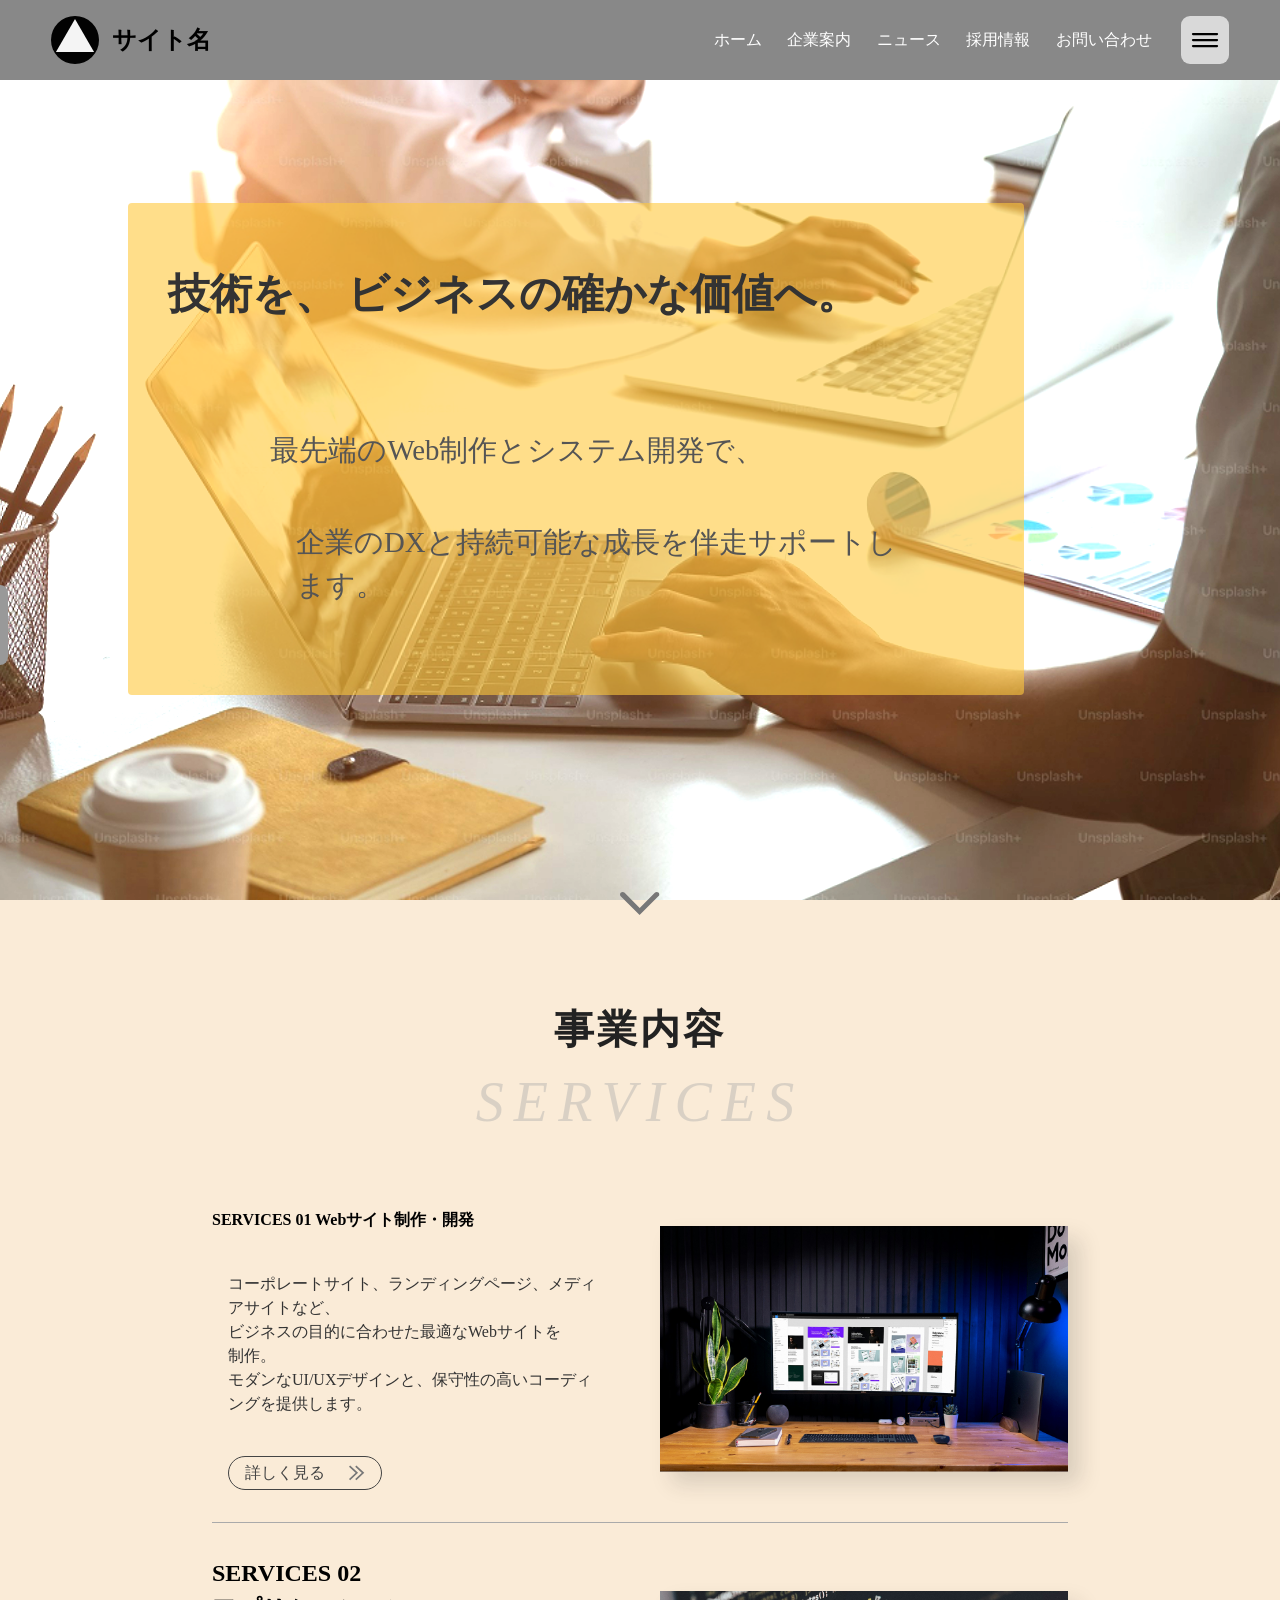
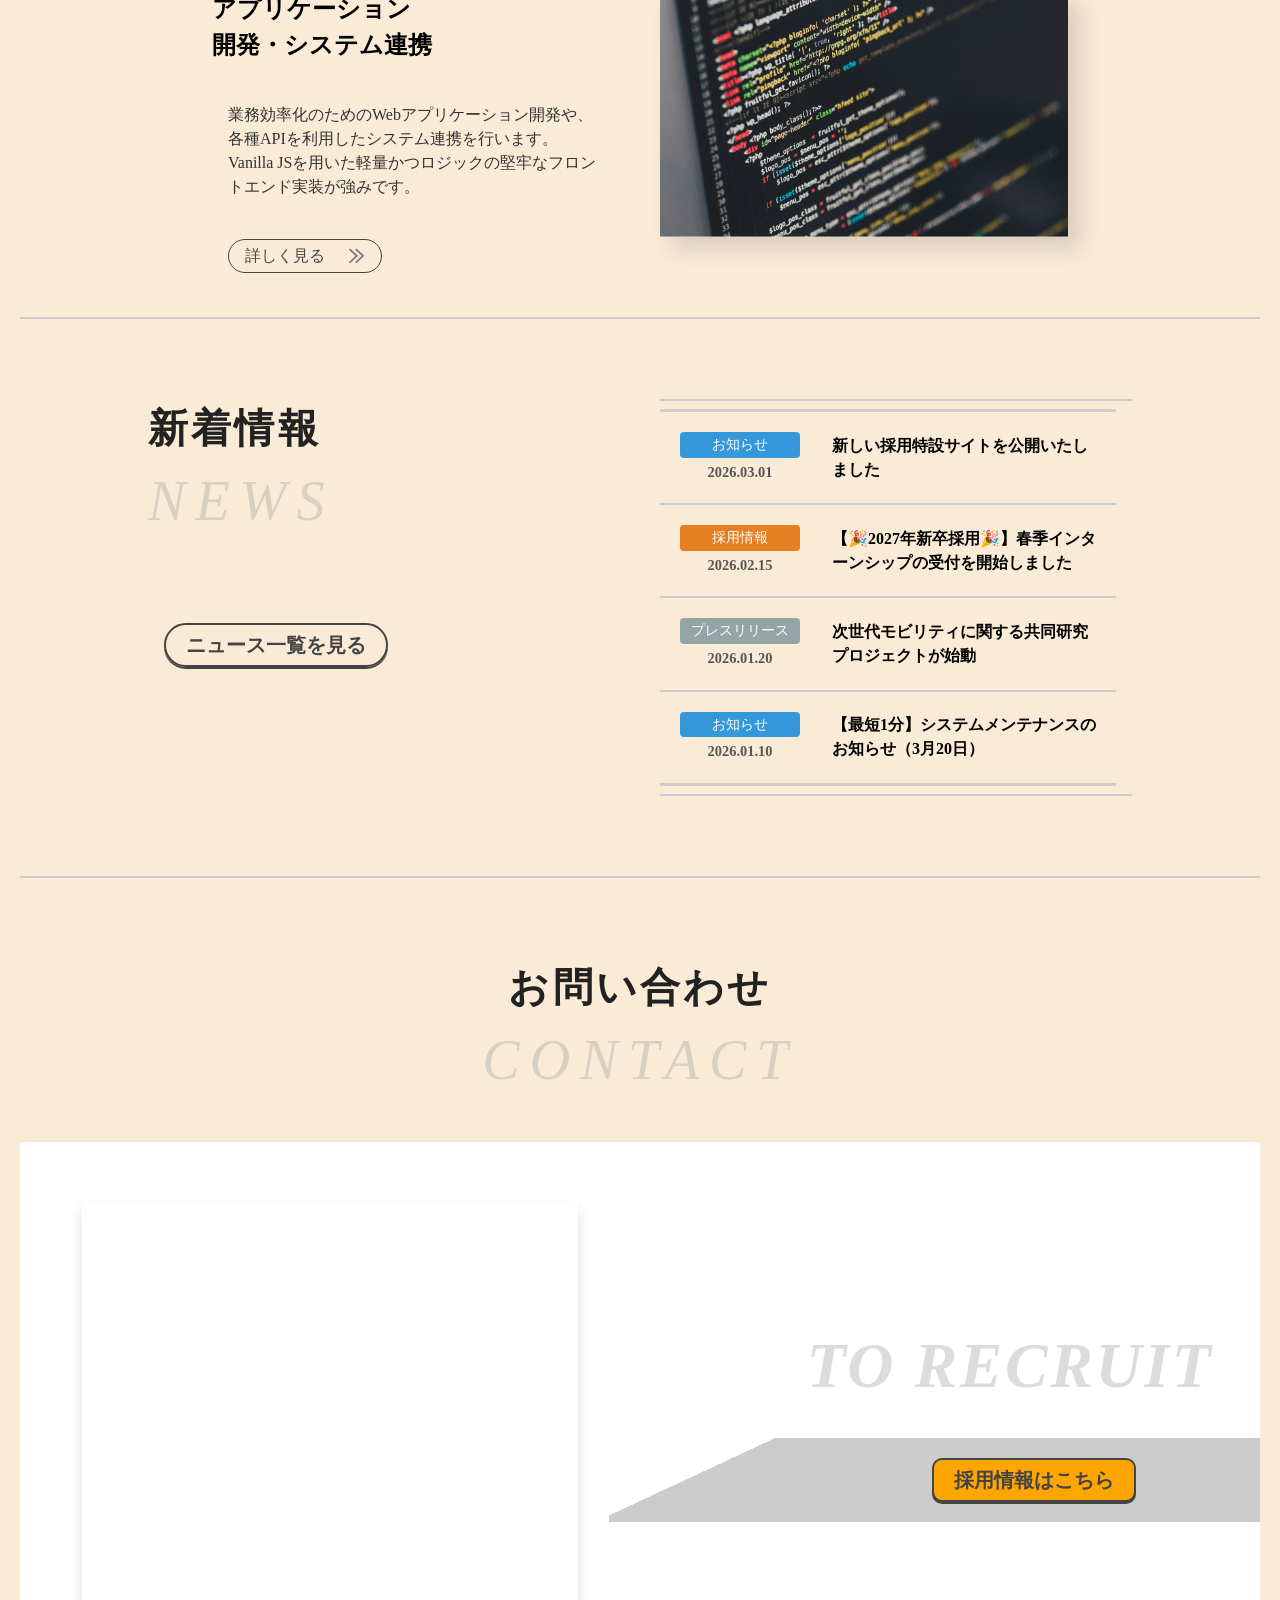
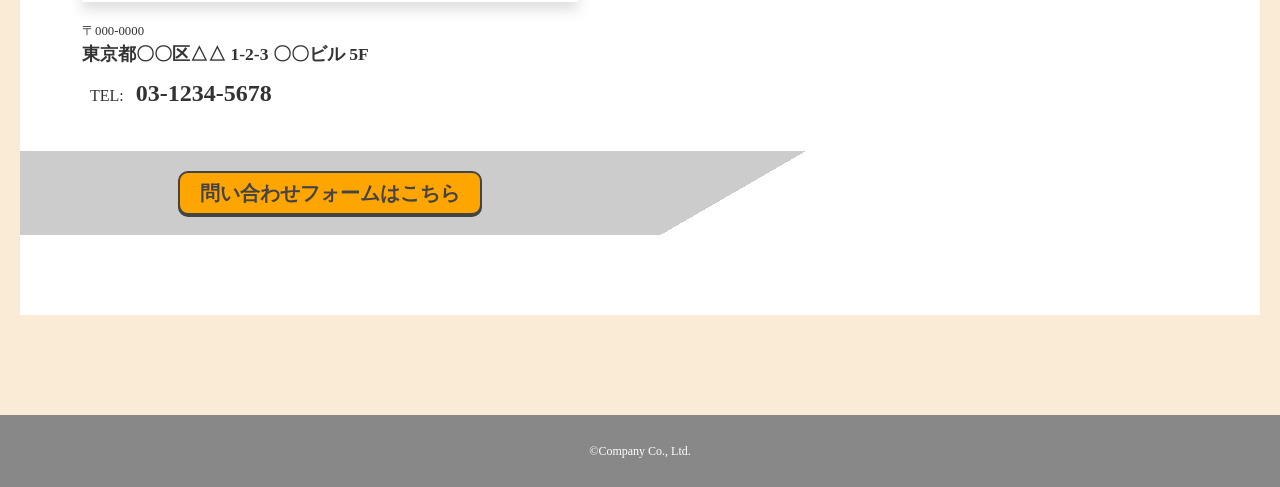
==== commit 2795c434: "SCSSリファクタリング：ボタン部品化終了" ====
--- a/index.html
+++ b/index.html
@@ -88,7 +88,7 @@
                 <span>モダンなUI/UXデザインと、保守性の高いコーディングを提供します。</span>
               </p>
               <div class="p-top__service-card-btn-field">
-                <a href="./about.html#business-web" class="button button--outline button--md button--border-circle">
+                <a href="./about.html#business-web" class="c-button c-button--outline c-button--md c-button--border-circle">
                   <span>詳しく見る</span>
                   <svg class="arrow-double-right-svg" width="16" height="16" viewBox="0 0 16 16" fill="none">
                     <use class="arrow-double-right" href="./images/icon/sample/arrow-double-right.svg#arrow-double-right" x="0" y="0" fill="" stroke="none"></use>
@@ -113,7 +113,7 @@
                 <span>Vanilla JSを用いた軽量かつロジックの堅牢なフロントエンド実装が強みです。</span>
               </p>
               <div class="p-top__service-card-btn-field">
-                <a href="./about.html#business-development" class="button button--outline button--md button--border-circle">
+                <a href="./about.html#business-development" class="c-button c-button--outline c-button--md c-button--border-circle">
                   <span>詳しく見る</span>
                   <svg class="arrow-double-right-svg" width="16" height="16" viewBox="0 0 16 16" fill="none">
                     <use class="arrow-double-right" href="./images/icon/sample/arrow-double-right.svg#arrow-double-right" x="0" y="0" fill="" stroke="none"></use>
@@ -134,7 +134,7 @@
           <p class="section-title section-title--english">NEWS</p>
         </header>
         <div class="news-button-field">
-          <a href="./news.html" class="button button--lift button--outline button--md button--border-circle">
+          <a href="./news.html" class="c-button c-button--lift c-button--outline c-button--md c-button--border-circle">
             <span>ニュース一覧を見る</span>
           </a>
         </div>
@@ -171,7 +171,7 @@
               <p class="tel">TEL: <a href="tel:0312345678">03-1234-5678</a></p>
             </div>
             <div class="p-top__contact-card-btn-field p-top__contact-card-btn-field--main">
-              <a href="./contact.html" class="button button--outline button--lift button--md">
+              <a href="./contact.html" class="c-button c-button--outline c-button--lift c-button--md">
                 <span>問い合わせフォームはこちら</span>
               </a>
             </div>
@@ -181,7 +181,7 @@
               <h4 class="section-sub-title">TO RECRUIT</h4>
             </header>
             <div class="p-top__contact-card-btn-field p-top__contact-card-btn-field--recruit">
-              <a href="./recruit.html" class="button button--outline button--lift button--md">
+              <a href="./recruit.html" class="c-button c-button--outline c-button--lift c-button--md">
                 <span>採用情報はこちら</span>
               </a>
             </div>
--- a/css/style.css
+++ b/css/style.css
@@ -274,143 +274,18 @@
   border-radius: 0.25em;
 }
 
-button, a {
-  display: block;
+a {
+  color: inherit;
+  text-decoration: none;
+}
+
+button {
+  padding: 0;
   border: none;
-  background: none;
-  padding: 0;
+  background: transparent;
+  color: inherit;
+  font: inherit;
   cursor: pointer;
-}
-button.button, a.button {
-  font-weight: bold;
-  line-height: 1;
-  color: #ffffff;
-  background: #2c6ebd;
-  border: 2px solid #444444;
-  border-radius: 0.5em;
-}
-button.button:hover, a.button:hover {
-  outline: 2px solid #606060;
-  outline-offset: -1px;
-}
-button.button:focus-visible, a.button:focus-visible {
-  outline: 2px solid #606060;
-  outline-offset: 2px;
-  border-radius: 8px;
-}
-button.button:active, a.button:active {
-  color: #ffffff;
-  background: #2c6ebd;
-  filter: brightness(0.8);
-}
-button.button:disabled, a.button:disabled {
-  opacity: 0.4;
-  cursor: not-allowed;
-  pointer-events: none;
-}
-button.button--sm, a.button--sm {
-  padding: 0.25em 0.5em;
-  font-size: 1rem;
-}
-button.button--md, a.button--md {
-  padding: 0.5em 1em;
-  font-size: 1.25rem;
-}
-button.button--lg, a.button--lg {
-  padding: 0.75em 1.5em;
-  font-size: 1.5rem;
-}
-button.button--border-circle, a.button--border-circle {
-  border-radius: 100vmax;
-}
-button.button--border-circle:focus-visible, a.button--border-circle:focus-visible {
-  outline: 2px solid #606060;
-  outline-offset: 2px;
-  border-radius: 100vmax;
-}
-button.button--outline, a.button--outline {
-  color: #444444;
-  background: transparent;
-  border: 2px solid #444444;
-}
-button.button--outline:active, a.button--outline:active {
-  color: #ffffff;
-  background: #888888;
-  filter: brightness(0.8);
-}
-button.button--lift, a.button--lift {
-  box-shadow: 0 2px 0 #444444;
-  transition: box-shadow 0.1s, transform 0.1s;
-}
-button.button--lift:focus-visible, a.button--lift:focus-visible {
-  box-shadow: 0 1px 1px 0 #444444;
-}
-button.button--lift:active, a.button--lift:active {
-  box-shadow: 0 1px 0 #444444;
-  transform: translateY(1px) scaleY(0.98);
-}
-button.button--gradient, a.button--gradient {
-  color: #ffffff;
-  background: #2c6ebd;
-  background-image: linear-gradient(120deg, #f79533, #f37055, #ef4e7b, #a166ab, #2c6ebd, #1098ad, #07b39b, #6fba82);
-}
-button.button--gradient:active, a.button--gradient:active {
-  color: #ffffff;
-  background: linear-gradient(120deg, #f79533, #f37055, #ef4e7b, #a166ab, #2c6ebd, #1098ad, #07b39b, #6fba82);
-  filter: brightness(0.8);
-}
-button.button--shadow, a.button--shadow {
-  box-shadow: 0px 4px 8px 1px #444444;
-}
-button.button--square-circle, a.button--square-circle {
-  line-height: 1.25;
-}
-button.button--square-circle > span, a.button--square-circle > span {
-  display: flex;
-  flex-flow: column wrap;
-}
-button.button--square-circle.button--sm, a.button--square-circle.button--sm {
-  width: 64px;
-  height: 64px;
-  padding: 0;
-  font-size: 1rem;
-}
-button.button--square-circle.button--md, a.button--square-circle.button--md {
-  width: 80px;
-  height: 80px;
-  padding: 0;
-  font-size: 1.25rem;
-}
-button.button--square-circle.button--lg, a.button--square-circle.button--lg {
-  width: 112px;
-  height: 112px;
-  padding: 0;
-  font-size: 1.5rem;
-}
-button.submit, a.submit {
-  color: #444444;
-  background: #dddddd;
-  border: 1px solid #444444;
-  border-radius: 0.25em;
-}
-button.submit:hover, a.submit:hover {
-  outline: 2px solid #606060;
-  outline-offset: -1px;
-}
-button.submit:focus-visible, a.submit:focus-visible {
-  outline: 2px solid #606060;
-  outline-offset: 1px;
-  border-radius: 4px;
-}
-button.submit--width100, a.submit--width100 {
-  color: #333333;
-  width: 100%;
-  border-width: 2px;
-}
-button.submit--width100:active, a.submit--width100:active {
-  color: #444444;
-  background: #dddddd;
-  filter: brightness(0.8);
 }
 
 .l-grid-container {
@@ -665,6 +540,208 @@
   margin-inline: auto;
   width: -moz-max-content;
   width: max-content;
+}
+
+.c-button {
+  display: inline-flex;
+  justify-content: center;
+  align-items: center;
+  font-weight: bold;
+  line-height: 1;
+  color: #ffffff;
+  background: #2c6ebd;
+  border: 2px solid #444444;
+  border-radius: 0.5em;
+  text-align: center;
+  transition: background-color 0.2s, box-shadow 0.2s, transform 0.1s;
+}
+.c-button:hover {
+  outline: 2px solid #606060;
+  outline-offset: -1px;
+}
+.c-button:focus-visible {
+  outline: 2px solid #606060;
+  outline-offset: 2px;
+  border-radius: 8px;
+}
+.c-button:active {
+  color: #ffffff;
+  background: #2c6ebd;
+  filter: brightness(0.8);
+}
+.c-button:disabled {
+  opacity: 0.4;
+  cursor: not-allowed;
+  pointer-events: none;
+}
+.c-button--sm {
+  padding: 0.25em 0.5em;
+  font-size: 1rem;
+}
+.c-button--md {
+  padding: 0.5em 1em;
+  font-size: 1.25rem;
+}
+.c-button--lg {
+  padding: 0.75em 1.5em;
+  font-size: 1.5rem;
+}
+.c-button--border-circle {
+  border-radius: 100vmax;
+}
+.c-button--border-circle:focus-visible {
+  outline: 2px solid #606060;
+  outline-offset: 2px;
+  border-radius: 100vmax;
+}
+.c-button--outline {
+  color: #444444;
+  background: transparent;
+  border: 2px solid #444444;
+}
+.c-button--outline:active {
+  color: #ffffff;
+  background: #888888;
+  filter: brightness(0.8);
+}
+.c-button--lift {
+  box-shadow: 0 2px 0 #444444;
+}
+.c-button--lift:focus-visible {
+  box-shadow: 0 1px 1px 0 #444444;
+}
+.c-button--lift:active {
+  box-shadow: 0 1px 0 #444444;
+  transform: translateY(1px) scaleY(0.98);
+}
+.c-button--gradient {
+  color: #ffffff;
+  background: #2c6ebd;
+  background-image: linear-gradient(120deg, #f79533, #f37055, #ef4e7b, #a166ab, #2c6ebd, #1098ad, #07b39b, #6fba82);
+}
+.c-button--gradient:active {
+  color: #ffffff;
+  background: linear-gradient(120deg, #f79533, #f37055, #ef4e7b, #a166ab, #2c6ebd, #1098ad, #07b39b, #6fba82);
+  filter: brightness(0.8);
+}
+.c-button--shadow {
+  box-shadow: 0px 4px 8px 1px #444444;
+}
+.c-button--square-circle {
+  display: flex;
+  flex-flow: column wrap;
+  line-height: 1.25;
+  padding: 0;
+}
+.c-button--square-circle.c-button--sm {
+  width: 64px;
+  height: 64px;
+  font-size: 1rem;
+}
+.c-button--square-circle.c-button--md {
+  width: 80px;
+  height: 80px;
+  font-size: 1.25rem;
+}
+.c-button--square-circle.c-button--lg {
+  width: 112px;
+  height: 112px;
+  font-size: 1.5rem;
+}
+.c-button--submit {
+  color: #444444;
+  background: #dddddd;
+  border: 1px solid #444444;
+  border-radius: 0.25em;
+  padding-block: 0.5em;
+}
+.c-button--submit:hover {
+  outline: 2px solid #606060;
+  outline-offset: -1px;
+}
+.c-button--submit:focus-visible {
+  outline: 2px solid #606060;
+  outline-offset: 1px;
+  border-radius: 4px;
+}
+.c-button--full {
+  color: #333333;
+  width: 100%;
+  border-width: 2px;
+}
+.c-button--full:active {
+  color: #444444;
+  background: #dddddd;
+  filter: brightness(0.8);
+}
+
+.c-inpage-nav {
+  position: fixed;
+  inset: 65svh auto auto 0;
+  display: flex;
+  flex-direction: row-reverse;
+  justify-content: start;
+  align-items: start;
+  max-width: min(90svw, 160px);
+  z-index: 10000;
+}
+.c-inpage-nav__trigger {
+  display: flex;
+  align-items: center;
+  background: #999999;
+  border-radius: 0 8px 8px 0;
+  padding-inline: 4px;
+  height: 80px;
+  cursor: pointer;
+  transition: visibility 0.8s ease, opacity 0.4s, width 0.2s ease;
+}
+.c-inpage-nav__trigger.is-inactive {
+  visibility: hidden;
+  opacity: 0;
+  width: 0;
+}
+.c-inpage-nav__trigger.is-inactive + .c-inpage-nav__panel {
+  opacity: 0;
+  visibility: hidden;
+  width: 0;
+}
+.c-inpage-nav__icon {
+  transition: all 1.2s ease;
+}
+.c-inpage-nav__panel {
+  background: rgb(255, 255, 248);
+  opacity: 0;
+  visibility: hidden;
+  width: 0;
+  min-height: 120px;
+  border-bottom-right-radius: 8px;
+  overflow: hidden;
+  transition: opacity 0.8s ease, visibility 0.4s, width 0.4s ease;
+}
+.c-inpage-nav__list {
+  list-style: none;
+  padding-inline-start: 0;
+  margin-block: 16px 32px;
+  margin-inline: 16px;
+  white-space: nowrap;
+  width: 128px;
+}
+.c-inpage-nav__item {
+  font-size: 0.9rem;
+  padding-block: 8px;
+}
+.c-inpage-nav.is-open .c-inpage-nav__icon {
+  transform: rotateY(180deg);
+}
+.c-inpage-nav.is-open > .c-inpage-nav__panel {
+  opacity: 0.9;
+  visibility: visible;
+  width: 100%;
+}
+.c-inpage-nav.is-open .c-inpage-nav__trigger.is-inactive + .c-inpage-nav__panel {
+  opacity: 0;
+  visibility: hidden;
+  width: 0;
 }
 
 @keyframes fadeInModalBg {
@@ -853,75 +930,6 @@
   padding-block: 16px;
 }
 
-.c-inpage-nav {
-  position: fixed;
-  inset: 65svh auto auto 0;
-  display: flex;
-  flex-direction: row-reverse;
-  justify-content: start;
-  align-items: start;
-  max-width: min(90svw, 160px);
-  z-index: 10000;
-}
-.c-inpage-nav__trigger {
-  display: flex;
-  align-items: center;
-  background: #999999;
-  border-radius: 0 8px 8px 0;
-  padding-inline: 4px;
-  height: 80px;
-  cursor: pointer;
-  transition: visibility 0.8s ease, opacity 0.4s, width 0.2s ease;
-}
-.c-inpage-nav__trigger.is-inactive {
-  visibility: hidden;
-  opacity: 0;
-  width: 0;
-}
-.c-inpage-nav__trigger.is-inactive + .c-inpage-nav__panel {
-  opacity: 0;
-  visibility: hidden;
-  width: 0;
-}
-.c-inpage-nav__icon {
-  transition: all 1.2s ease;
-}
-.c-inpage-nav__panel {
-  background: rgb(255, 255, 248);
-  opacity: 0;
-  visibility: hidden;
-  width: 0;
-  min-height: 120px;
-  border-bottom-right-radius: 8px;
-  overflow: hidden;
-  transition: opacity 0.8s ease, visibility 0.4s, width 0.4s ease;
-}
-.c-inpage-nav__list {
-  list-style: none;
-  padding-inline-start: 0;
-  margin-block: 16px 32px;
-  margin-inline: 16px;
-  white-space: nowrap;
-  width: 128px;
-}
-.c-inpage-nav__item {
-  font-size: 0.9rem;
-  padding-block: 8px;
-}
-.c-inpage-nav.is-open .c-inpage-nav__icon {
-  transform: rotateY(180deg);
-}
-.c-inpage-nav.is-open > .c-inpage-nav__panel {
-  opacity: 0.9;
-  visibility: visible;
-  width: 100%;
-}
-.c-inpage-nav.is-open .c-inpage-nav__trigger.is-inactive + .c-inpage-nav__panel {
-  opacity: 0;
-  visibility: hidden;
-  width: 0;
-}
-
 .p-top .section-header {
   text-align: center;
   padding-block: 80px 40px;
@@ -1143,7 +1151,7 @@
   font-weight: bold;
 }
 .p-top__contact-card-main .address-info .tel {
-  margin-left: 16px;
+  margin-left: 8px;
 }
 .p-top__contact-card-main .address-info .tel a {
   display: inline-block;
@@ -1176,7 +1184,8 @@
   padding-block: 20px;
   isolation: isolate;
 }
-.p-top__contact-card-btn-field .button {
+.p-top__contact-card-btn-field a {
+  display: flex;
   background: orange;
   width: -moz-fit-content;
   width: fit-content;
@@ -1189,7 +1198,7 @@
   z-index: -1;
   background: #ccc;
 }
-.p-top__contact-card-btn-field--main .button {
+.p-top__contact-card-btn-field--main a {
   margin-inline: auto;
 }
 .p-top__contact-card-btn-field--main::before {
@@ -1200,7 +1209,7 @@
 .p-top__contact-card-btn-field--recruit {
   margin-top: 24px;
 }
-.p-top__contact-card-btn-field--recruit .button {
+.p-top__contact-card-btn-field--recruit a {
   margin-inline: auto 20%;
 }
 .p-top__contact-card-btn-field--recruit::before {
@@ -1216,42 +1225,42 @@
   margin-block: 8px;
 }
 
-section.main-section-about {
+.p-about {
   margin-block-end: 80px;
 }
-section.main-section-about > .page-title-anchor-field {
+.p-about__nav-field {
   display: flex;
   justify-content: space-between;
   align-items: baseline;
   margin-inline: 2svw;
 }
-section.main-section-about > .page-title-anchor-field > .title-field {
+.p-about__nav-field .title-field {
   border-left: 4px solid orange;
   padding-left: 16px;
 }
-section.main-section-about > .page-title-anchor-field > .anchor-field > ul[class=anchor-list] {
+.p-about__nav-field .anchor-list {
   display: flex;
   gap: 1.5svw;
   list-style: none;
 }
-section.main-section-about > .page-section-field > .page-section {
+.p-about__section {
   margin-block: 20px;
   background: #ffffff;
   border-radius: 8px;
   padding: 40px 10svw;
   box-shadow: 0 8px 12px rgba(41, 40, 38, 0.15);
 }
-section.main-section-about > .page-section-field > .page-section > h3 {
+.p-about__section > h3 {
   text-align: center;
 }
-section.main-section-about > .page-section-field > .page-section#greeting {
+.p-about__greeting {
   display: grid;
   gap: 40px;
 }
-section.main-section-about > .page-section-field > .page-section#greeting > * {
+.p-about__greeting > * {
   text-align: center;
 }
-section.main-section-about > .page-section-field > .page-section#greeting > figure {
+.p-about__greeting figure {
   width: auto;
   height: 100%;
   max-width: 400px;
@@ -1260,88 +1269,77 @@
      object-fit: cover;
   margin-inline: auto;
 }
-section.main-section-about > .page-section-field > .page-section#greeting > figure img {
+.p-about__greeting figure img {
   box-shadow: 0 8px 12px rgba(41, 40, 38, 0.15);
 }
-section.main-section-about > .page-section-field > .page-section#business {
+.p-about__business {
   padding: 40px 0;
 }
-section.main-section-about > .page-section-field > .page-section#business > h3 {
+.p-about__business > h3 {
   margin-bottom: 40px;
 }
-section.main-section-about > .page-section-field > .page-section#business > .section-container > .business-item.split-content {
-  display: flex;
-}
-section.main-section-about > .page-section-field > .page-section#business > .section-container > .business-item.split-content > .content-text {
+.p-about__business .section-container hr {
+  margin: 4px;
+}
+.p-about__business-card {
+  display: flex;
+}
+.p-about__business-card .content-text {
   flex: 2;
 }
-section.main-section-about > .page-section-field > .page-section#business > .section-container > .business-item.split-content > .content-text h4 {
+.p-about__business-card .content-text h4 {
   text-align: center;
   margin: 24px;
 }
-section.main-section-about > .page-section-field > .page-section#business > .section-container > .business-item.split-content > .content-text p {
+.p-about__business-card .content-text p {
   background: #1098ad;
   text-align: center;
   margin-inline: auto;
   margin-bottom: 16px;
 }
-section.main-section-about > .page-section-field > .page-section#business > .section-container > .business-item.split-content > .content-text ul {
+.p-about__business-card .content-text ul {
   background: orange;
   width: -moz-fit-content;
   width: fit-content;
   margin-inline: auto;
-  margin-top: 40px;
-  margin-bottom: 80px;
-}
-section.main-section-about > .page-section-field > .page-section#business > .section-container > .business-item.split-content > .content-image {
+  margin-block: 40px 80px;
+}
+.p-about__business-card .content-image {
   flex: 1;
 }
-section.main-section-about > .page-section-field > .page-section#business > .section-container > .business-item.split-content > .content-image img {
+.p-about__business-card .content-image img {
   box-shadow: 0 8px 12px rgba(41, 40, 38, 0.15);
 }
-section.main-section-about > .page-section-field > .page-section#business > .section-container > .business-item.split-content--reversed {
+.p-about__business-card--reversed {
   flex-direction: row-reverse;
 }
-section.main-section-about > .page-section-field > .page-section#business > .section-container > .business-item.split-content--reversed > .content-text {
+.p-about__business-card--reversed .content-text {
   flex: 4.5;
 }
-section.main-section-about > .page-section-field > .page-section#business > .section-container > .business-item.split-content--reversed > .content-text h4 {
-  text-align: center;
+.p-about__business-card--reversed .content-text h4 {
   margin-bottom: 24px;
 }
-section.main-section-about > .page-section-field > .page-section#business > .section-container > .business-item.split-content--reversed > .content-text p {
-  background: #1098ad;
+.p-about__business-card--reversed .content-text p {
   text-align: left;
   width: -moz-fit-content;
   width: fit-content;
-  margin-inline: auto;
   margin: 0 2.5svw 40px 2.5svw;
 }
-section.main-section-about > .page-section-field > .page-section#business > .section-container > .business-item.split-content--reversed > .content-text ul {
-  background: orange;
-  width: -moz-fit-content;
-  width: fit-content;
-  margin-inline: auto;
+.p-about__business-card--reversed .content-text ul {
   margin-bottom: 40px;
 }
-section.main-section-about > .page-section-field > .page-section#business > .section-container > .business-item.split-content--reversed > .content-image {
+.p-about__business-card--reversed .content-image {
   flex: 5.5;
 }
-section.main-section-about > .page-section-field > .page-section#business > .section-container > .business-item.split-content--reversed > .content-image img {
-  box-shadow: 0 8px 12px rgba(41, 40, 38, 0.15);
-}
-section.main-section-about > .page-section-field > .page-section#business > .section-container hr {
-  margin: 4px;
-}
-section.main-section-about > .page-section-field > .page-section#company-info > h3 {
+.p-about__company > h3 {
   margin-bottom: 40px;
 }
-section.main-section-about > .page-section-field > .page-section#company-info > .section-container {
+.p-about__company .section-container {
   display: flex;
   flex-direction: column;
   gap: 60px;
 }
-section.main-section-about > .page-section-field > .page-section#company-info > .section-container > .company-info-item.company-basic-data > dl {
+.p-about__table {
   display: grid;
   grid-template-columns: 200px 1fr;
   border-top: 1px solid #ccc;
@@ -1349,39 +1347,39 @@
   width: fit-content;
   margin-inline: auto;
 }
-section.main-section-about > .page-section-field > .page-section#company-info > .section-container > .company-info-item.company-basic-data > dl > dt, section.main-section-about > .page-section-field > .page-section#company-info > .section-container > .company-info-item.company-basic-data > dl > dd {
+.p-about__table dt, .p-about__table dd {
   padding: 20px;
   padding-right: 40px;
   border-bottom: 1px solid #ccc;
 }
-section.main-section-about > .page-section-field > .page-section#company-info > .section-container > .company-info-item.company-basic-data > dl > dt {
+.p-about__table dt {
   background: #f9f9f9;
   font-weight: bold;
 }
-section.main-section-about > .page-section-field > .page-section#company-info > .section-container > .company-info-item.company-basic-data > dl > dd {
+.p-about__table dd {
   margin: 0;
 }
-section.main-section-about > .page-section-field > .page-section#company-info > .section-container > .company-info-item.company-basic-data > dl > dd a {
+.p-about__table dd a {
   text-decoration: underline;
 }
-section.main-section-about > .page-section-field > .page-section#company-info > .section-container > .company-info-item.company-basic-data > dl > dd a:hover {
+.p-about__table dd a:hover {
   font-weight: normal;
   text-shadow: 0 0 1px currentColor;
   text-decoration: none;
 }
-section.main-section-about > .page-section-field > .page-section#company-info > .section-container > .company-info-item.company-highlight-data {
+.p-about__highlight-grid {
   display: grid;
   grid-template-columns: 1fr 1fr;
   gap: 30px;
 }
-section.main-section-about > .page-section-field > .page-section#company-info > .section-container > .company-info-item.company-highlight-data .highlight-card {
+.p-about__highlight-card {
   background: #fff;
   border: 1px solid #eee;
   padding: 30px;
   border-radius: 8px;
   box-shadow: 0 4px 6px rgba(0, 0, 0, 0.05);
 }
-section.main-section-about > .page-section-field > .page-section#company-info > .section-container > .company-info-item.company-highlight-data .highlight-card h4 {
+.p-about__highlight-card h4 {
   font-size: 1.1rem;
   border-left: 4px solid orange;
   border-radius: 4px;
@@ -1390,69 +1388,69 @@
   margin-bottom: 20px;
   padding: 0 20px 0 10px;
 }
-section.main-section-about > .page-section-field > .page-section#company-info > .section-container > .company-info-item.company-highlight-data .highlight-card .stats-number {
+.p-about__highlight-card .stats-number {
   font-size: 2.5rem;
   font-weight: bold;
   color: #333;
   white-space: nowrap;
 }
-section.main-section-about > .page-section-field > .page-section#company-info > .section-container > .company-info-item.company-highlight-data .highlight-card .stats-number > span {
+.p-about__highlight-card .stats-number span {
   font-size: 1rem;
   margin-left: 4px;
 }
-section.main-section-about > .page-section-field > .page-section#company-info > .section-container > .company-info-item.company-highlight-data .highlight-card.stats-employees {
+.p-about__highlight-card--employees {
   display: flex;
   flex-direction: column;
   align-items: center;
   min-width: 360px;
 }
-section.main-section-about > .page-section-field > .page-section#company-info > .section-container > .company-info-item.company-highlight-data .highlight-card.stats-employees > h4 {
+.p-about__highlight-card--employees h4 {
   width: 100%;
 }
-section.main-section-about > .page-section-field > .page-section#company-info > .section-container > .company-info-item.company-highlight-data .highlight-card.stats-employees > .stats-body {
+.p-about__highlight-card--employees .stats-body {
   margin: auto;
 }
-section.main-section-about > .page-section-field > .page-section#company-info > .section-container > .company-info-item.company-highlight-data .highlight-card.stats-employees > .stats-body > .stats-number {
+.p-about__highlight-card--employees .stats-body .stats-number {
   font-size: 3.5rem;
   margin-right: -16px;
 }
-section.main-section-about > .page-section-field > .page-section#company-info > .section-container > .company-info-item.company-highlight-data .highlight-card.stats-employees > .stats-body > .stats-number > span {
+.p-about__highlight-card--employees .stats-body .stats-number span {
   font-size: 2rem;
   margin-left: 8px;
 }
-section.main-section-about > .page-section-field > .page-section#company-info > .section-container > .company-info-item.company-highlight-data .highlight-card.stats-performance > .stats-grid {
+.p-about__highlight-card--performance .stats-grid {
   display: flex;
   justify-content: center;
   align-items: center;
   gap: 8px;
 }
-section.main-section-about > .page-section-field > .page-section#company-info > .section-container > .company-info-item.company-highlight-data .highlight-card.stats-performance > .stats-grid > .stats-item {
+.p-about__highlight-card--performance .stats-item {
   display: flex;
   flex-direction: column;
   gap: 8px;
 }
-section.main-section-about > .page-section-field > .page-section#company-info > .section-container > .company-info-item.company-highlight-data .highlight-card.stats-performance > .stats-grid > .performance-svg {
+.p-about__highlight-card--performance .performance-svg {
   min-width: 144px;
 }
-section.main-section-about > .page-section-field > .page-section#company-info > .section-container > .company-info-item.company-highlight-data .highlight-card.stats-access {
+.p-about__highlight-card--access {
   grid-column: 1/-1;
 }
-section.main-section-about > .page-section-field > .page-section#company-info > .section-container > .company-info-item.company-highlight-data .highlight-card.stats-access .map-container {
+.p-about__highlight-card--access .map-container {
   width: max(660px, 80%);
   height: 400px;
   margin: 20px auto;
 }
-section.main-section-about > .page-section-field > .page-section#company-info > .section-container > .company-info-item.company-highlight-data .highlight-card.stats-access .map-container iframe {
+.p-about__highlight-card--access .map-container iframe {
   width: 100%;
   height: 100%;
   border-radius: 4px;
   box-shadow: 0 2px 6px rgba(41, 40, 38, 0.15);
 }
-section.main-section-about > .page-section-field > .page-section#company-info > .section-container > .company-info-item.company-highlight-data .highlight-card.stats-access .address-info {
+.p-about__highlight-card--access .address-info {
   color: #333;
   text-align: center;
 }
-section.main-section-about > .page-section-field > .page-section#company-info > .section-container > .company-info-item.company-highlight-data .highlight-card.stats-access .address-info .address {
+.p-about__highlight-card--access .address-info .address {
   display: flex;
   flex-direction: column;
   gap: 0;
@@ -1461,14 +1459,14 @@
   margin-inline: auto;
   margin-bottom: 8px;
 }
-section.main-section-about > .page-section-field > .page-section#company-info > .section-container > .company-info-item.company-highlight-data .highlight-card.stats-access .address-info .address > .zip-code {
+.p-about__highlight-card--access .address-info .address .zip-code {
   font-size: 0.8rem;
 }
-section.main-section-about > .page-section-field > .page-section#company-info > .section-container > .company-info-item.company-highlight-data .highlight-card.stats-access .address-info .address > .address-text {
+.p-about__highlight-card--access .address-info .address .address-text {
   font-size: 1.1rem;
   font-weight: bold;
 }
-section.main-section-about > .page-section-field > .page-section#company-info > .section-container > .company-info-item.company-highlight-data .highlight-card.stats-access .address-info .tel a {
+.p-about__highlight-card--access .address-info .tel a {
   display: inline-block;
   background: inherit;
   transition: background 0.3s ease;
@@ -1482,16 +1480,16 @@
   text-decoration-thickness: 4px;
   text-underline-offset: 4px;
 }
-section.main-section-about > .page-section-field > .page-section#company-info > .section-container > .company-info-item.company-highlight-data .highlight-card.stats-access .address-info .tel a:hover {
+.p-about__highlight-card--access .address-info .tel a:hover {
   background: lime;
 }
-section.main-section-about > .page-section-field > .page-section#history > h3 {
+.p-about__history > h3 {
   margin-bottom: 40px;
 }
-section.main-section-about > .page-section-field > .page-section#history > .section-container {
+.p-about__history .section-container {
   margin-bottom: 40px;
 }
-section.main-section-about > .page-section-field > .page-section#history > .section-container > .history-timeline > dl {
+.p-about__timeline dl {
   display: grid;
   grid-template-columns: 200px 1fr;
   position: relative;
@@ -1501,7 +1499,7 @@
   width: fit-content;
   margin-inline: auto;
 }
-section.main-section-about > .page-section-field > .page-section#history > .section-container > .history-timeline > dl::before {
+.p-about__timeline dl::before {
   content: "";
   position: absolute;
   top: 0;
@@ -1512,21 +1510,21 @@
   border-radius: 4px;
   z-index: 1;
 }
-section.main-section-about > .page-section-field > .page-section#history > .section-container > .history-timeline > dl > dt, section.main-section-about > .page-section-field > .page-section#history > .section-container > .history-timeline > dl > dd {
+.p-about__timeline dt, .p-about__timeline dd {
   padding: 20px;
   padding-right: 40px;
   border-bottom: 1px solid #ccc;
 }
-section.main-section-about > .page-section-field > .page-section#history > .section-container > .history-timeline > dl > dt:last-of-type, section.main-section-about > .page-section-field > .page-section#history > .section-container > .history-timeline > dl > dd:last-of-type {
+.p-about__timeline dt:last-of-type, .p-about__timeline dd:last-of-type {
   border-bottom-width: 2px;
 }
-section.main-section-about > .page-section-field > .page-section#history > .section-container > .history-timeline > dl > dt {
+.p-about__timeline dt {
   position: relative;
   color: #333;
   background: #f9f9f9;
   font-weight: bold;
 }
-section.main-section-about > .page-section-field > .page-section#history > .section-container > .history-timeline > dl > dt::before {
+.p-about__timeline dt::before {
   content: "";
   position: absolute;
   top: 25px;
@@ -1538,13 +1536,13 @@
   border: 2px solid #fff;
   z-index: 2;
 }
-section.main-section-about > .page-section-field > .page-section#history > .section-container > .history-timeline > dl > dd {
+.p-about__timeline dd {
   margin: 0;
 }
-section.main-section-about > .page-section-field > .page-section#members > h3 {
+.p-about__members > h3 {
   margin-bottom: 40px;
 }
-section.main-section-about > .page-section-field > .page-section#members > .cards-field {
+.p-about__member-grid {
   display: flex;
   flex-wrap: wrap;
   justify-content: center;
@@ -1553,7 +1551,7 @@
   max-width: 1000px;
   margin: 0 auto;
 }
-section.main-section-about > .page-section-field > .page-section#members > .cards-field > .card {
+.p-about__member-card {
   width: calc((100% - 30px) / 2);
   min-width: 340px;
   background: #eee;
@@ -1563,15 +1561,15 @@
   border-end-end-radius: 32px;
   box-shadow: 0 4px 6px rgba(0, 0, 0, 0.05);
 }
-section.main-section-about > .page-section-field > .page-section#members > .cards-field > .card > .card-column__main {
+.p-about__member-main {
   display: grid;
   grid-template-columns: 1fr auto;
 }
-section.main-section-about > .page-section-field > .page-section#members > .cards-field > .card > .card-column__main > .text-container > .position {
+.p-about__member-main .text-container .position {
   display: flex;
   flex-wrap: wrap;
 }
-section.main-section-about > .page-section-field > .page-section#members > .cards-field > .card > .card-column__main > .text-container > .position > span {
+.p-about__member-main .text-container .position span {
   color: #555;
   font-size: 0.8rem;
   background: #fff;
@@ -1579,18 +1577,18 @@
   padding: 2px 8px;
   border-radius: 4px;
 }
-section.main-section-about > .page-section-field > .page-section#members > .cards-field > .card > .card-column__main > .text-container > .name-field {
+.p-about__member-main .text-container .name-field {
   display: flex;
   gap: 16px;
   margin-left: 16px;
 }
-section.main-section-about > .page-section-field > .page-section#members > .cards-field > .card > .card-column__main > .text-container > .name-field > p {
+.p-about__member-main .text-container .name-field p {
   color: #333;
   font-size: 1.75rem;
   font-weight: bold;
   line-height: 1.9;
 }
-section.main-section-about > .page-section-field > .page-section#members > .cards-field > .card > .card-column__main > .image-container img {
+.p-about__member-main .image-container img {
   height: 100%;
   width: auto;
   max-width: 100px;
@@ -1599,12 +1597,13 @@
      object-fit: cover;
   margin-inline: auto;
 }
-section.main-section-about > .page-section-field > .page-section#members > .cards-field > .card > .card-column__hr {
+.p-about__member-hr {
   margin: 8px 0 16px 0;
   border-color: rgb(255, 192, 76);
 }
-section.main-section-about > .page-section-field > .page-section#members > .cards-field > .card > .card-column__footer > .career-button {
-  display: flex;
+.p-about__member-footer .career-button {
+  display: flex;
+  align-items: center;
   position: relative;
   gap: 4px;
   color: #333;
@@ -1618,24 +1617,20 @@
   border-bottom: 2px solid #ccc;
   border-radius: 1em;
 }
-section.main-section-about > .page-section-field > .page-section#members > .cards-field > .card > .card-column__footer > .career-button:hover {
+.p-about__member-footer .career-button:hover {
   background: lime;
 }
-section.main-section-about > .page-section-field > .page-section#members > .cards-field > .card > .card-column__footer > .career-button > .accordion-icon-svg {
+.p-about__member-footer .career-button .accordion-icon-svg {
   transition: all 0.4s ease;
 }
-section.main-section-about > .page-section-field > .page-section#members > .cards-field > .card > .card-column__footer.is-open > .career-button > .accordion-icon-svg {
-  transform: rotateX(180deg);
-  height: 20px;
-}
-section.main-section-about > .page-section-field > .page-section#members > .cards-field > .card > .card-column__footer > .career-detail-container {
+.p-about__member-footer .career-detail-container {
   display: grid;
   grid-template-rows: 0fr;
   transition: grid-template-rows 0.8s ease;
   overflow: hidden;
   background: #fff;
 }
-section.main-section-about > .page-section-field > .page-section#members > .cards-field > .card > .card-column__footer > .career-detail-container > .career-detail {
+.p-about__member-footer .career-detail-container .career-detail {
   min-height: 0;
   padding: 0 3%;
   transition: padding 0.4s ease;
@@ -1643,43 +1638,46 @@
   word-break: normal;
   line-break: strict;
 }
-section.main-section-about > .page-section-field > .page-section#members > .cards-field > .card > .card-column__footer > .career-detail-container > .career-detail::first-letter {
+.p-about__member-footer .career-detail-container .career-detail::first-letter {
   font-size: 1.5rem;
   font-weight: bold;
   color: #333;
 }
-section.main-section-about > .page-section-field > .page-section#members > .cards-field > .card > .card-column__footer.is-open > .career-detail-container {
+.p-about__member-footer.is-open .career-button .accordion-icon-svg {
+  transform: translateY(-1px) rotateX(180deg);
+}
+.p-about__member-footer.is-open .career-detail-container {
   grid-template-rows: 1fr;
 }
-section.main-section-about > .page-section-field > .page-section#members > .cards-field > .card > .card-column__footer.is-open > .career-detail-container .career-detail {
+.p-about__member-footer.is-open .career-detail-container .career-detail {
   padding: 16px 3%;
 }
-section.main-section-about > .page-section-field > .page-section#faq > h3 {
+.p-about__faq > h3 {
   margin-bottom: 24px;
 }
-section.main-section-about > .page-section-field > .page-section#faq > .faq-list {
+.p-about__faq-list {
   margin-inline: auto;
   width: max(600px, 50svw);
   border-top: 3px solid #ccc;
 }
-section.main-section-about > .page-section-field > .page-section#faq > .faq-list > .faq-item > .faq-question {
+.p-about__faq-item .faq-question {
   display: flex;
   justify-content: space-between;
   background: #fff;
   transition: background 0.4s ease;
   padding: 8px;
 }
-section.main-section-about > .page-section-field > .page-section#faq > .faq-list > .faq-item > .faq-question:hover {
+.p-about__faq-item .faq-question:hover {
   background: #ccc;
 }
-section.main-section-about > .page-section-field > .page-section#faq > .faq-list > .faq-item > .faq-question > .question-text {
+.p-about__faq-item .faq-question .question-text {
   position: relative;
   max-width: 95%;
   overflow-wrap: anywhere;
   word-break: normal;
   line-break: strict;
 }
-section.main-section-about > .page-section-field > .page-section#faq > .faq-list > .faq-item > .faq-question > .question-text::before {
+.p-about__faq-item .faq-question .question-text::before {
   content: "Q";
   position: absolute;
   width: 46px;
@@ -1693,35 +1691,23 @@
   filter: brightness(1.25);
   border-radius: 100vmax;
 }
-section.main-section-about > .page-section-field > .page-section#faq > .faq-list > .faq-item > .faq-question > .question-text > span {
+.p-about__faq-item .faq-question .question-text span {
   display: block;
   margin-inline-start: 4em;
 }
-section.main-section-about > .page-section-field > .page-section#faq > .faq-list > .faq-item > .faq-question > .accordion-icon-svg {
+.p-about__faq-item .faq-question .accordion-icon-svg {
   height: 24px;
   transition: all 0.4s ease;
 }
-section.main-section-about > .page-section-field > .page-section#faq > .faq-list > .faq-item.is-open > .faq-question {
-  background: #e6e6e6;
-  border-left: 1px solid #ddd;
-  border-right: 1px solid #ddd;
-}
-section.main-section-about > .page-section-field > .page-section#faq > .faq-list > .faq-item.is-open > .faq-question:hover {
-  background: #ccc;
-}
-section.main-section-about > .page-section-field > .page-section#faq > .faq-list > .faq-item.is-open > .faq-question > .accordion-icon-svg {
-  height: 20px;
-  transform: rotateX(180deg);
-}
-section.main-section-about > .page-section-field > .page-section#faq > .faq-list > .faq-item > .faq-answer {
+.p-about__faq-item .faq-answer {
   display: grid;
   grid-template-rows: 0fr;
-  transition: grid-template-rows 0.8s ease;
+  transition: grid-template-rows 0.6s ease;
   overflow: hidden;
   padding: 0 8px;
   border-bottom: 2px solid #ccc;
 }
-section.main-section-about > .page-section-field > .page-section#faq > .faq-list > .faq-item > .faq-answer > .answer-text {
+.p-about__faq-item .faq-answer .answer-text {
   position: relative;
   max-width: 95%;
   min-height: 0;
@@ -1729,7 +1715,7 @@
   word-break: normal;
   line-break: strict;
 }
-section.main-section-about > .page-section-field > .page-section#faq > .faq-list > .faq-item > .faq-answer > .answer-text::before {
+.p-about__faq-item .faq-answer .answer-text::before {
   content: "A";
   position: absolute;
   width: 46px;
@@ -1742,14 +1728,26 @@
   filter: brightness(1.5);
   border-radius: 100vmax;
 }
-section.main-section-about > .page-section-field > .page-section#faq > .faq-list > .faq-item > .faq-answer > .answer-text > span {
+.p-about__faq-item .faq-answer .answer-text span {
   display: block;
   margin-inline-start: 4em;
 }
-section.main-section-about > .page-section-field > .page-section#faq > .faq-list > .faq-item:last-child > .faq-answer {
+.p-about__faq-item:last-child .faq-answer {
   border-bottom: 3px solid #ccc;
 }
-section.main-section-about > .page-section-field > .page-section#faq > .faq-list > .faq-item.is-open > .faq-answer {
+.p-about__faq-item.is-open .faq-question {
+  background: #e6e6e6;
+  border-left: 1px solid #ddd;
+  border-right: 1px solid #ddd;
+}
+.p-about__faq-item.is-open .faq-question:hover {
+  background: #ccc;
+}
+.p-about__faq-item.is-open .faq-question .accordion-icon-svg {
+  height: 20px;
+  transform: rotateX(180deg);
+}
+.p-about__faq-item.is-open .faq-answer {
   grid-template-rows: 1fr;
   padding: 6px 8px 12px;
   border-left: 1px solid #ddd;
@@ -1758,20 +1756,20 @@
   border-end-end-radius: 16px;
 }
 
-section.main-section-news {
+.p-news {
   margin-block-end: 80px;
 }
-section.main-section-news > .page-title-field {
+.p-news__title-field {
   margin-inline: 2svw;
   border-left: 4px solid orange;
   padding-left: 16px;
 }
-section.main-section-news > .page-section-field > .page-section {
+.p-news__section {
   margin-block: 20px;
   padding-bottom: 40px;
   border-top: 2px solid #ccc;
 }
-section.main-section-news > .page-section-field > .page-section > .list {
+.p-news__list {
   list-style: none;
   margin-top: 40px;
   margin-inline: auto;
@@ -1780,16 +1778,24 @@
   border-bottom: 2px solid #ccc;
   padding: 8px 16px;
 }
-section.main-section-news > .page-section-field > .page-section > .list > .list-item {
+.p-news__list--no-data {
+  text-align: center;
+  margin-block: 10svh;
+  margin-inline: auto;
+  font-size: 2rem;
+  font-weight: bold;
+  max-width: 800px;
+}
+.p-news__item {
   border-top: 2px solid #ccc;
 }
-section.main-section-news > .page-section-field > .page-section > .list > .list-item:first-of-type {
+.p-news__item:first-of-type {
   border-top: 3px solid #ccc;
 }
-section.main-section-news > .page-section-field > .page-section > .list > .list-item:last-of-type {
+.p-news__item:last-of-type {
   border-bottom: 3px solid #ccc;
 }
-section.main-section-news > .page-section-field > .page-section > .list > .list-item > .news-link {
+.p-news__link {
   display: flex;
   align-items: center;
   gap: 32px;
@@ -1799,49 +1805,49 @@
   cursor: pointer;
   transition: background 0.2s ease;
 }
-section.main-section-news > .page-section-field > .page-section > .list > .list-item > .news-link:hover {
+.p-news__link:hover {
   background: #f9f9f9;
-  transition: background 0.2s ease;
-}
-section.main-section-news > .page-section-field > .page-section > .list > .list-item > .news-link:hover > .news-content > .news-title {
+}
+.p-news__link:hover .p-news__item-title {
   text-decoration: underline;
 }
-section.main-section-news > .page-section-field > .page-section > .list > .list-item > .news-link > .news-meta {
+.p-news__meta {
   flex-shrink: 0;
   display: flex;
   flex-direction: column;
   gap: 4px;
   width: 120px;
 }
-section.main-section-news > .page-section-field > .page-section > .list > .list-item > .news-link > .news-meta > .category {
+.p-news__meta time {
+  color: #555;
+  font-size: 0.9rem;
+  font-weight: bold;
+}
+.p-news__label {
   color: #fff;
   font-size: 0.9rem;
   padding: 2px 8px;
   border-radius: 4px;
 }
-section.main-section-news > .page-section-field > .page-section > .list > .list-item > .news-link > .news-meta > .category.info {
+.p-news__label--info {
   background: #3498db;
 }
-section.main-section-news > .page-section-field > .page-section > .list > .list-item > .news-link > .news-meta > .category.recruit {
+.p-news__label--recruit {
   background: #e67e22;
 }
-section.main-section-news > .page-section-field > .page-section > .list > .list-item > .news-link > .news-meta > .category.press {
+.p-news__label--press {
   background: #95a5a6;
 }
-section.main-section-news > .page-section-field > .page-section > .list > .list-item > .news-link > .news-meta > time {
-  color: #555;
-  font-size: 0.9rem;
-  font-weight: bold;
-}
-section.main-section-news > .page-section-field > .page-section > .list > .list-item > .news-link > .news-content {
+.p-news__content {
   display: flex;
   flex-direction: column;
   gap: 8px;
 }
-section.main-section-news > .page-section-field > .page-section > .list > .list-item > .news-link > .news-content > .news-title {
+.p-news__item-title {
   text-wrap: wrap;
-}
-section.main-section-news > .page-section-field > .page-section > .list > .list-item > .news-link > .news-content > .news-detail {
+  font-weight: bold;
+}
+.p-news__item-detail {
   display: -webkit-box;
   -webkit-box-orient: vertical;
   overflow: hidden;
@@ -1849,18 +1855,10 @@
   -webkit-line-clamp: 2;
   color: #333;
 }
-section.main-section-news > .page-section-field > .page-section > .list__no-data {
-  text-align: center;
-  margin-block: 10svh;
-  margin-inline: auto;
-  font-size: 2rem;
-  font-weight: bold;
-  max-width: 800px;
-}
-section.main-section-news > .page-section-field > .page-section > .pagination-field {
+.p-news .pagination {
   margin-top: 40px;
 }
-section.main-section-news > .page-section-field > .page-section > .pagination-field > .pager {
+.p-news .pager {
   display: flex;
   justify-content: center;
   gap: 16px;
@@ -1872,7 +1870,7 @@
   border-bottom: 4px solid #ccc;
   border-radius: 100vmax;
 }
-section.main-section-news > .page-section-field > .page-section > .pagination-field > .pager > .page-list {
+.p-news .page-item {
   box-sizing: border-box;
   min-width: 24px;
   margin-block: 2px;
@@ -1881,78 +1879,90 @@
   border: 2px solid antiquewhite;
   border-radius: 4px;
 }
-section.main-section-news > .page-section-field > .page-section > .pagination-field > .pager > .page-list:hover:not(.page-list__ellipsis) {
+.p-news .page-item:hover:not(.p-news .page-item--ellipsis-next, .p-news .page-item--ellipsis-previous) {
   background: #fff;
   border: 2px solid #888;
   transition: border 0.2s ease;
 }
-section.main-section-news > .page-section-field > .page-section > .pagination-field > .pager > .page-list:active:not(.page-list__ellipsis) {
+.p-news .page-item:active:not(.p-news .page-item--ellipsis-next, .p-news .page-item--ellipsis-previous) {
   background: #eee;
 }
-section.main-section-news > .page-section-field > .page-section > .pagination-field > .pager > .page-list__ellipsis > button {
-  cursor: default;
-}
-section.main-section-news > .page-section-field > .page-section > .pagination-field > .pager > .page-list.current {
+.p-news .page-item--current {
   background: #fff;
   border: 2px solid rgb(255, 180, 50);
 }
 
-section.main-section-recruit {
+@keyframes fadeInEntryForm {
+  from {
+    opacity: 0;
+    transform: translateY(20px);
+  }
+  to {
+    opacity: 1;
+    transform: translateY(0);
+  }
+}
+@keyframes fadeInThanksMessage {
+  from {
+    opacity: 0;
+    transform: translateY(20px);
+  }
+  to {
+    opacity: 1;
+    transform: translateY(0);
+  }
+}
+.p-recruit {
   margin-block-end: 80px;
 }
-section.main-section-recruit > .page-title-anchor-field {
+.p-recruit__nav-field {
   display: flex;
   justify-content: space-between;
   align-items: baseline;
   margin-top: 20px;
   margin-inline: calc(2svw + 20px);
 }
-section.main-section-recruit > .page-title-anchor-field > .title-field {
+.p-recruit__nav-field .title-field {
   border-left: 4px solid orange;
   padding-left: 16px;
 }
-section.main-section-recruit > .page-title-anchor-field > .anchor-field > ul[class=anchor-list] {
+.p-recruit__nav-field .anchor-list {
   display: flex;
   gap: 1.5svw;
   list-style: none;
 }
-section.main-section-recruit > .page-section-field > .page-section {
+.p-recruit__section {
   margin-block: 40px;
   background: #fff;
 }
-section.main-section-recruit > .page-section-field > .page-section:nth-child(1) {
-  padding-top: 24px;
-  margin-top: 16px;
-}
-section.main-section-recruit > .page-section-field > .page-section:nth-child(2) {
-  margin-inline: 20px;
-  border-end-start-radius: 8px;
-  border-end-end-radius: 8px;
-}
-section.main-section-recruit > .page-section-field > .page-section:not(:nth-child(1)) > .tab-recruitment-type-field {
+.p-recruit__section > h3 {
+  font-size: 2rem;
+  padding-block: 12px;
+  padding-left: 80px;
+  background: #eee;
+  background-image: linear-gradient(150deg, #eee 30%, #ccc 30%);
+}
+.p-recruit__tab-field {
   display: flex;
   margin-left: 8px;
 }
-section.main-section-recruit > .page-section-field > .page-section:not(:nth-child(1)) > .tab-recruitment-type-field > .tab-recruitment-type-btn {
+.p-recruit__tab-btn {
   margin-inline: 1px;
   padding-inline: 8px;
   color: #fff;
   background: #ddd;
   clip-path: polygon(5% 0, 95% 0, 100% 100%, 0% 100%);
 }
-section.main-section-recruit > .page-section-field > .page-section:not(:nth-child(1)) > .tab-recruitment-type-field > .tab-recruitment-type-btn.active {
+.p-recruit__tab-btn.is-active {
   color: #111;
   background: orange;
   font-weight: bold;
 }
-section.main-section-recruit > .page-section-field > .page-section > h3 {
-  font-size: 2rem;
-  padding-block: 12px;
-  padding-left: 80px;
-  background: #eee;
-  background-image: linear-gradient(150deg, #eee 30%, #ccc 30%);
-}
-section.main-section-recruit > .page-section-field > .page-section#message > .message-contents {
+.p-recruit__message {
+  padding-top: 24px;
+  margin-top: 16px;
+}
+.p-recruit__message .message-contents {
   display: flex;
   justify-content: space-between;
   align-items: center;
@@ -1960,80 +1970,90 @@
   margin-inline: 10svw;
   padding-block: 40px;
 }
-section.main-section-recruit > .page-section-field > .page-section#message > .message-contents > .message-body {
+.p-recruit__message .message-body {
   display: flex;
   flex-direction: column;
   gap: 40px;
 }
-section.main-section-recruit > .page-section-field > .page-section#message > .message-contents > .message-body > .slogan {
+.p-recruit__message .slogan {
   font-size: 2.5rem;
   letter-spacing: 0.02em;
 }
-section.main-section-recruit > .page-section-field > .page-section#message > .message-contents > .message-body > .messages {
+.p-recruit__message .messages {
   font-size: 1.1rem;
   letter-spacing: 0.01em;
   line-height: 1.6;
 }
-section.main-section-recruit > .page-section-field > .page-section#message > .message-contents > .message-body > .messages > .message {
+.p-recruit__message .messages .message {
   padding-bottom: 20px;
 }
-section.main-section-recruit > .page-section-field > .page-section#message > .message-contents > .image-container img {
+.p-recruit__message .image-container img {
   aspect-ratio: 15/10;
   min-height: 400px;
   -o-object-fit: cover;
      object-fit: cover;
 }
-section.main-section-recruit > .page-section-field > .page-section#details {
+.p-recruit__details {
+  margin-inline: 20px;
+  border-end-start-radius: 8px;
+  border-end-end-radius: 8px;
   box-shadow: 0 12px 20px rgba(41, 40, 38, 0.15);
 }
-section.main-section-recruit > .page-section-field > .page-section#details > .detail-contents {
+.p-recruit__details .detail-contents {
   padding-block: 40px;
 }
-section.main-section-recruit > .page-section-field > .page-section#details > .detail-contents > .detail-content {
+.p-recruit__detail-content {
   display: none;
   opacity: 0;
   transition: opacity 0.3s ease-in;
 }
-section.main-section-recruit > .page-section-field > .page-section#details > .detail-contents > .detail-content.active {
+.p-recruit__detail-content.is-active {
   display: block;
   opacity: 1;
 }
 @starting-style {
-  section.main-section-recruit > .page-section-field > .page-section#details > .detail-contents > .detail-content.active {
+  .p-recruit__detail-content.is-active {
     opacity: 0;
   }
 }
-section.main-section-recruit > .page-section-field > .page-section#details > .detail-contents > .detail-content > .detail-content-header {
+.p-recruit__detail-content .detail-content-header {
   display: flex;
   align-items: baseline;
   margin-left: 40px;
   margin-bottom: 20px;
 }
-section.main-section-recruit > .page-section-field > .page-section#details > .detail-contents > .detail-content > .detail-content-header > h4 {
+.p-recruit__detail-content .detail-content-header h4 {
   font-size: 2rem;
   letter-spacing: 0.02em;
 }
-section.main-section-recruit > .page-section-field > .page-section#details > .detail-contents > .detail-content > .detail-content-header > p {
+.p-recruit__detail-content .detail-content-header p {
   color: #333;
   padding-left: 8px;
   font-size: 1.25rem;
   font-style: italic;
 }
-section.main-section-recruit > .page-section-field > .page-section#details > .detail-contents > .detail-content > .detail-content-header > p::before, section.main-section-recruit > .page-section-field > .page-section#details > .detail-contents > .detail-content > .detail-content-header > p::after {
+.p-recruit__detail-content .detail-content-header p::before, .p-recruit__detail-content .detail-content-header p::after {
   content: "〜";
 }
-section.main-section-recruit > .page-section-field > .page-section#details > .detail-contents > .detail-content > .detail-content-body {
+.p-recruit__detail-content .detail-content-body {
   display: flex;
   justify-content: space-between;
   gap: 2svw;
   margin-inline: 10svw;
 }
-section.main-section-recruit > .page-section-field > .page-section#details > .detail-contents > .detail-content > .detail-content-body > .recruit-table {
+.p-recruit__detail-content .image-container img {
+  aspect-ratio: 15/10;
+  min-height: 400px;
+  -o-object-fit: cover;
+     object-fit: cover;
+  border-radius: 40px;
+}
+.p-recruit__table {
   position: relative;
   border-collapse: collapse;
   width: 50svw;
 }
-section.main-section-recruit > .page-section-field > .page-section#details > .detail-contents > .detail-content > .detail-content-body > .recruit-table::before {
+.p-recruit__table::before {
   content: "";
   position: absolute;
   top: 0;
@@ -2044,29 +2064,27 @@
   border-radius: 4px;
   z-index: 1;
 }
-section.main-section-recruit > .page-section-field > .page-section#details > .detail-contents > .detail-content > .detail-content-body > .recruit-table > tbody > tr:first-child > th, section.main-section-recruit > .page-section-field > .page-section#details > .detail-contents > .detail-content > .detail-content-body > .recruit-table > tbody > tr:first-child > td {
+.p-recruit__table tbody tr:first-child th, .p-recruit__table tbody tr:first-child td {
   border-top: 2px solid #ccc;
 }
-section.main-section-recruit > .page-section-field > .page-section#details > .detail-contents > .detail-content > .detail-content-body > .recruit-table > tbody > tr:last-child > th, section.main-section-recruit > .page-section-field > .page-section#details > .detail-contents > .detail-content > .detail-content-body > .recruit-table > tbody > tr:last-child > td {
+.p-recruit__table tbody tr:last-child th, .p-recruit__table tbody tr:last-child td {
   border-bottom: 2px solid #ccc;
 }
-section.main-section-recruit > .page-section-field > .page-section#details > .detail-contents > .detail-content > .detail-content-body > .recruit-table > tbody > tr > th, section.main-section-recruit > .page-section-field > .page-section#details > .detail-contents > .detail-content > .detail-content-body > .recruit-table > tbody > tr td {
+.p-recruit__table tbody tr th, .p-recruit__table tbody tr td {
   border-bottom: 1px solid #ccc;
 }
-section.main-section-recruit > .page-section-field > .page-section#details > .detail-contents > .detail-content > .detail-content-body > .recruit-table > tbody > tr > th {
+.p-recruit__table tbody tr th {
   background: #f9f9f9;
   padding: 16px 40px 16px 20px;
   text-align: left;
   white-space: nowrap;
 }
-section.main-section-recruit > .page-section-field > .page-section#details > .detail-contents > .detail-content > .detail-content-body > .recruit-table > tbody > tr > td {
+.p-recruit__table tbody tr td {
   position: relative;
-  padding: 16px;
-  padding-left: 20px;
   padding: 16px 20px;
   border-right: 2px solid #ccc;
 }
-section.main-section-recruit > .page-section-field > .page-section#details > .detail-contents > .detail-content > .detail-content-body > .recruit-table > tbody > tr > td::before {
+.p-recruit__table tbody tr td::before {
   content: "";
   position: absolute;
   top: 5%;
@@ -2077,30 +2095,76 @@
   border-radius: 4px;
   z-index: 1;
 }
-section.main-section-recruit > .page-section-field > .page-section#details > .detail-contents > .detail-content > .detail-content-body > .recruit-table > tbody > tr > td span {
+.p-recruit__table tbody tr td span {
   display: block;
 }
-section.main-section-recruit > .page-section-field > .page-section#details > .detail-contents > .detail-content > .detail-content-body > .recruit-table > tbody > tr > td span:not(:last-child) {
+.p-recruit__table tbody tr td span:not(:last-child) {
   margin-bottom: 16px;
 }
-section.main-section-recruit > .page-section-field > .page-section#details > .detail-contents > .detail-content > .detail-content-body > .image-container img {
+.p-recruit__entry .entry-contents {
+  display: flex;
+  justify-content: space-between;
+  gap: 2svw;
+  margin-inline: 40px;
+  padding-block: 40px;
+}
+.p-recruit__entry .image-container {
+  margin-top: 80px;
+}
+.p-recruit__entry .image-container img {
   aspect-ratio: 15/10;
   min-height: 400px;
   -o-object-fit: cover;
      object-fit: cover;
-  border-radius: 40px;
-}
-section.main-section-recruit > .page-section-field > .page-section#entry > .entry-contents {
-  display: flex;
-  justify-content: space-between;
-  gap: 2svw;
-  margin-inline: 40px;
-  padding-block: 40px;
-}
-section.main-section-recruit > .page-section-field > .page-section#entry > .entry-contents > .entry-form {
+  border-radius: 8px;
+}
+.p-recruit__form {
   animation: fadeInEntryForm 0.8s ease forwards;
 }
-@keyframes fadeInEntryForm {
+.p-recruit__form .entry-form-lead {
+  height: 60px;
+  font-size: 1.2rem;
+  font-weight: bold;
+  text-align: center;
+  letter-spacing: 0.01em;
+  margin-bottom: 20px;
+}
+.p-recruit__form .form-card {
+  background: #eee;
+  width: 50svw;
+  margin: 0;
+}
+.p-recruit__form .form-card .form-button-field {
+  padding-top: 40px;
+}
+.p-recruit__form .form-card .form-button-field button {
+  color: #222;
+  background: orange;
+}
+.p-recruit__thanks {
+  display: none;
+  padding-block: 80px;
+  text-align: center;
+  animation: fadeInThanksMessage 0.8s ease forwards;
+}
+.p-recruit__thanks .thanks-content {
+  width: 50svw;
+}
+.p-recruit__thanks .thanks-content h4 {
+  font-size: 2rem;
+  color: orange;
+  margin-bottom: 20px;
+}
+.p-recruit__thanks .thanks-content p {
+  font-size: 1.2rem;
+  line-height: 1.8;
+  margin-bottom: 40px;
+}
+.p-recruit__thanks .thanks-content button {
+  margin-inline: auto;
+}
+
+@keyframes fadeInContactThanks {
   from {
     opacity: 0;
     transform: translateY(20px);
@@ -2110,163 +2174,77 @@
     transform: translateY(0);
   }
 }
-section.main-section-recruit > .page-section-field > .page-section#entry > .entry-contents > .entry-form > .entry-form-lead {
-  height: 60px;
-  font-size: 1.2rem;
-  font-weight: bold;
-  text-align: center;
-  letter-spacing: 0.01em;
-  margin-bottom: 20px;
-}
-section.main-section-recruit > .page-section-field > .page-section#entry > .entry-contents > .entry-form > .form-card {
-  background: #eee;
-  width: 50svw;
-  margin: 0;
-}
-section.main-section-recruit > .page-section-field > .page-section#entry > .entry-contents > .entry-form > .form-card > .form-button-field {
-  padding-top: 40px;
-}
-section.main-section-recruit > .page-section-field > .page-section#entry > .entry-contents > .entry-form > .form-card > .form-button-field > button {
-  color: #222;
-  background: orange;
-}
-section.main-section-recruit > .page-section-field > .page-section#entry > .entry-contents > .thanks-message {
+.p-contact__title-field {
+  display: flex;
+  flex-direction: column;
+  align-items: center;
+  gap: 8px;
+}
+.p-contact__form-field {
+  margin-inline: auto;
+  width: 80svw;
+}
+.p-contact__form-field .form-card {
+  box-shadow: 0 12px 20px rgba(41, 40, 38, 0.15);
+}
+.p-contact__thanks {
   display: none;
   padding-block: 80px;
   text-align: center;
-  animation: fadeInThanksMessage 0.8s ease forwards;
-}
-@keyframes fadeInThanksMessage {
-  from {
-    opacity: 0;
-    transform: translateY(20px);
-  }
-  to {
-    opacity: 1;
-    transform: translateY(0);
-  }
-}
-section.main-section-recruit > .page-section-field > .page-section#entry > .entry-contents > .thanks-message > .thanks-content {
-  width: 50svw;
-}
-section.main-section-recruit > .page-section-field > .page-section#entry > .entry-contents > .thanks-message > .thanks-content > h4 {
+  animation: fadeInContactThanks 0.8s ease forwards;
+}
+.p-contact__thanks-content h4 {
   font-size: 2rem;
-  color: orange;
+  color: darkorange;
   margin-bottom: 20px;
 }
-section.main-section-recruit > .page-section-field > .page-section#entry > .entry-contents > .thanks-message > .thanks-content > p {
+.p-contact__thanks-content p {
   font-size: 1.2rem;
   line-height: 1.8;
   margin-bottom: 40px;
 }
-section.main-section-recruit > .page-section-field > .page-section#entry > .entry-contents > .thanks-message > .thanks-content > button {
+.p-contact__back-btn {
   margin-inline: auto;
 }
-section.main-section-recruit > .page-section-field > .page-section#entry > .entry-contents > .image-container {
-  margin-top: 80px;
-}
-section.main-section-recruit > .page-section-field > .page-section#entry > .entry-contents > .image-container img {
-  aspect-ratio: 15/10;
-  min-height: 400px;
-  -o-object-fit: cover;
-     object-fit: cover;
-  border-radius: 8px;
-}
-
-section.main-section-contact > .page-title-field {
-  display: flex;
-  flex-direction: column;
-  align-items: center;
-  gap: 8px;
-}
-section.main-section-contact > .contact-form {
-  margin-inline: auto;
-  width: 80svw;
-}
-section.main-section-contact > .contact-form > .form-card {
-  box-shadow: 0 12px 20px rgba(41, 40, 38, 0.15);
-}
-section.main-section-contact > .thanks-message {
-  display: none;
-  padding-block: 80px;
-  text-align: center;
-  animation: fadeInThanksMessage 0.8s ease forwards;
-}
-@keyframes fadeInThanksMessage {
-  from {
-    opacity: 0;
-    transform: translateY(20px);
-  }
-  to {
-    opacity: 1;
-    transform: translateY(0);
-  }
-}
-section.main-section-contact > .thanks-message > .thanks-content > h4 {
-  font-size: 2rem;
-  color: darkorange;
-  margin-bottom: 20px;
-}
-section.main-section-contact > .thanks-message > .thanks-content > p {
-  font-size: 1.2rem;
-  line-height: 1.8;
-  margin-bottom: 40px;
-}
-section.main-section-contact > .thanks-message > .thanks-content > button {
-  margin-inline: auto;
-}
-section.main-section-contact > .thanks-message > .thanks-content > button:active {
+.p-contact__back-btn:active {
   color: #444444;
   background: #dddddd;
   filter: brightness(0.8);
 }
 
-section.main-section-other > .page-title-anchor-field {
+.p-other-reference__title-field {
   text-align: center;
 }
-section.main-section-other > .page-section-field > #button-reference {
+.p-other-reference__section-wrapper {
   margin: 40px 20px;
 }
-section.main-section-other > .page-section-field > #button-reference > h2 {
+.p-other-reference__section-title {
   font-size: 1.125rem;
   text-align: center;
   margin: 8px;
 }
-section.main-section-other > .page-section-field > #button-reference > div {
+.p-other-reference__test-card {
   border: 1px solid #000;
   max-width: 80%;
   border-radius: 0.25em;
   margin-inline: auto;
   padding: 8px;
 }
-section.main-section-other > .page-section-field > #button-reference > div > * {
-  margin-bottom: 2svh;
-}
-section.main-section-other > .page-section-field > #button-reference > div > h3 {
+.p-other-reference__test-card h3 {
   font-size: 1rem;
   text-align: center;
-}
-section.main-section-other > .page-section-field > #button-reference > div > .button-field {
+  margin-bottom: 2svh;
+}
+.p-other-reference__grid-field {
   display: flex;
   justify-content: center;
   align-items: start;
   flex-wrap: wrap;
   gap: 2svw;
-}
-section.main-section-other > .page-section-field > #form-reference form {
-  margin: 20px 0;
-}
-section.main-section-other > .page-section-field > #left-picture-reference > h2 {
-  font-size: 1.125rem;
-  text-align: center;
-  margin: 8px;
-}
-section.main-section-other > .page-section-field > #left-picture-reference > .dummyimg {
+  margin-bottom: 2svh;
+}
+.p-other-reference__media-preview {
   display: flex;
   justify-content: center;
   align-items: center;
-}
-
-/**************************************
-  DOMツリー構造に沿ったスタイル
-**************************************/+}
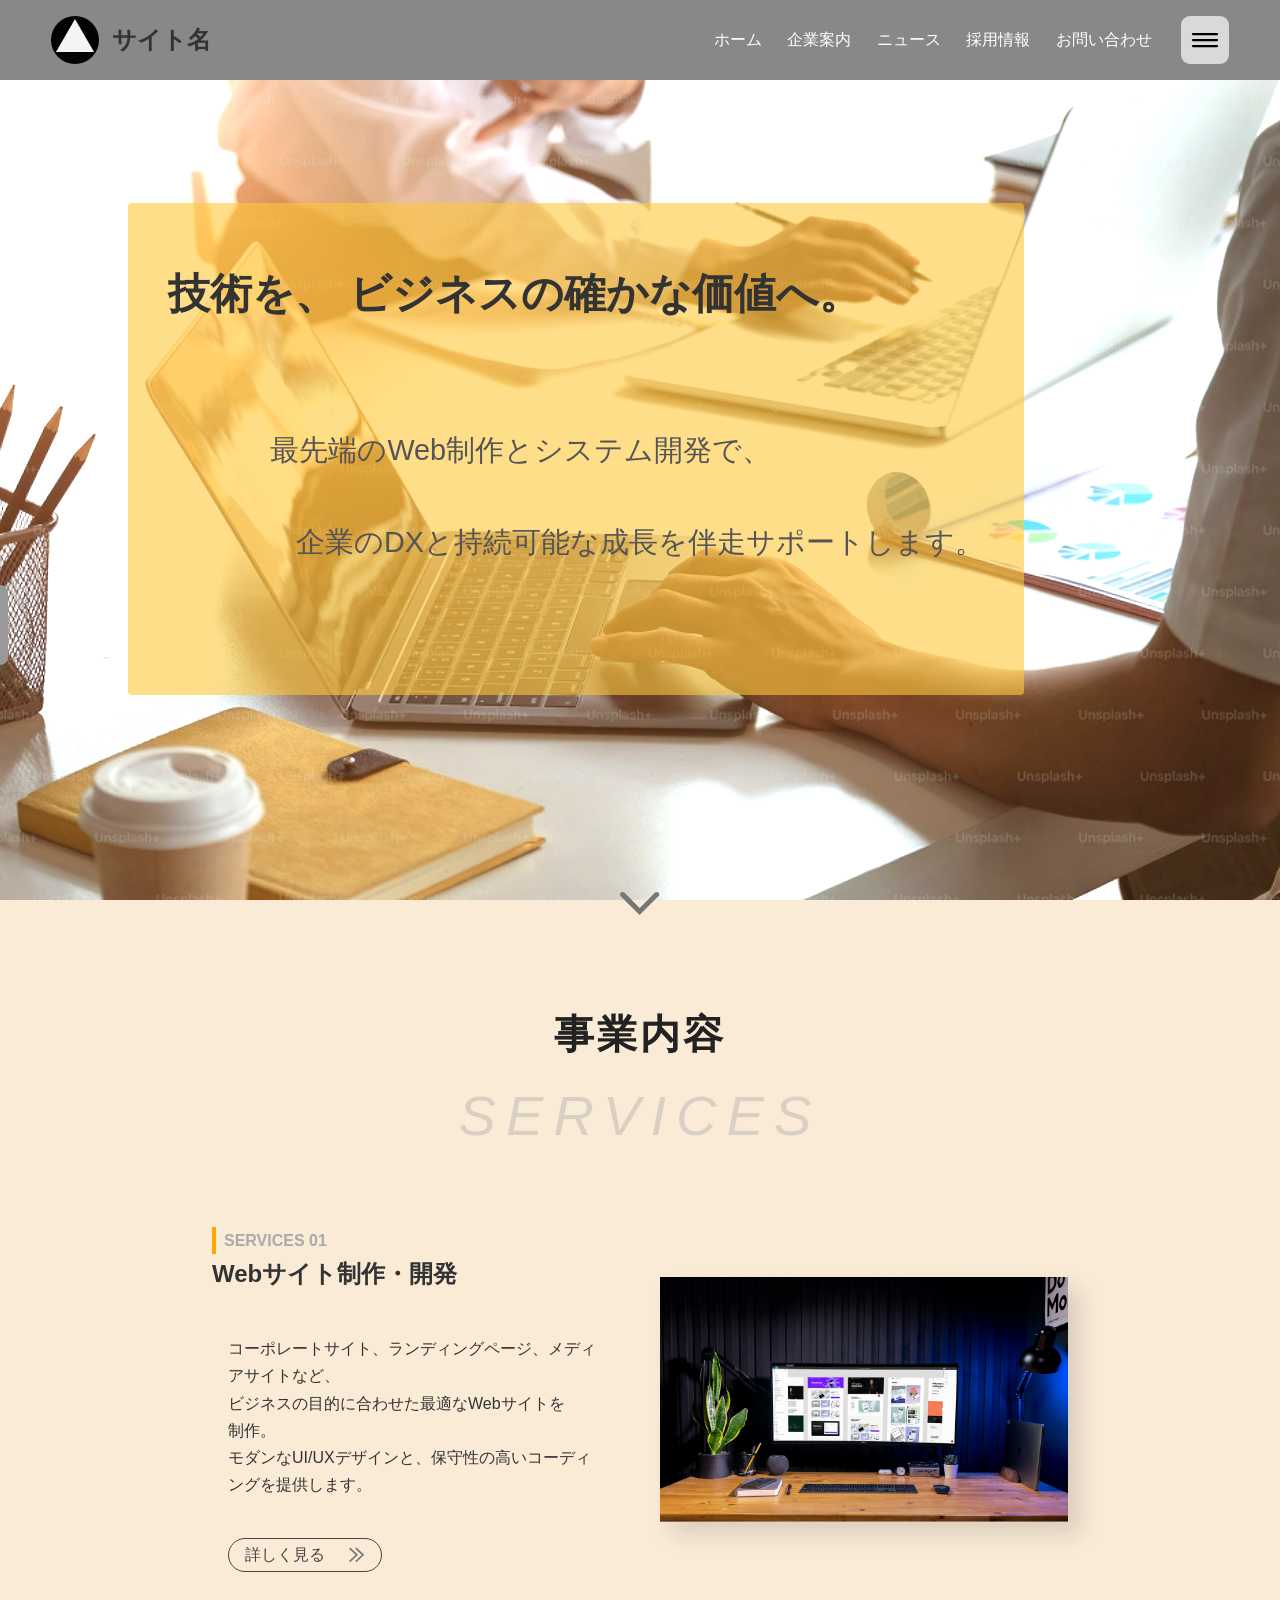
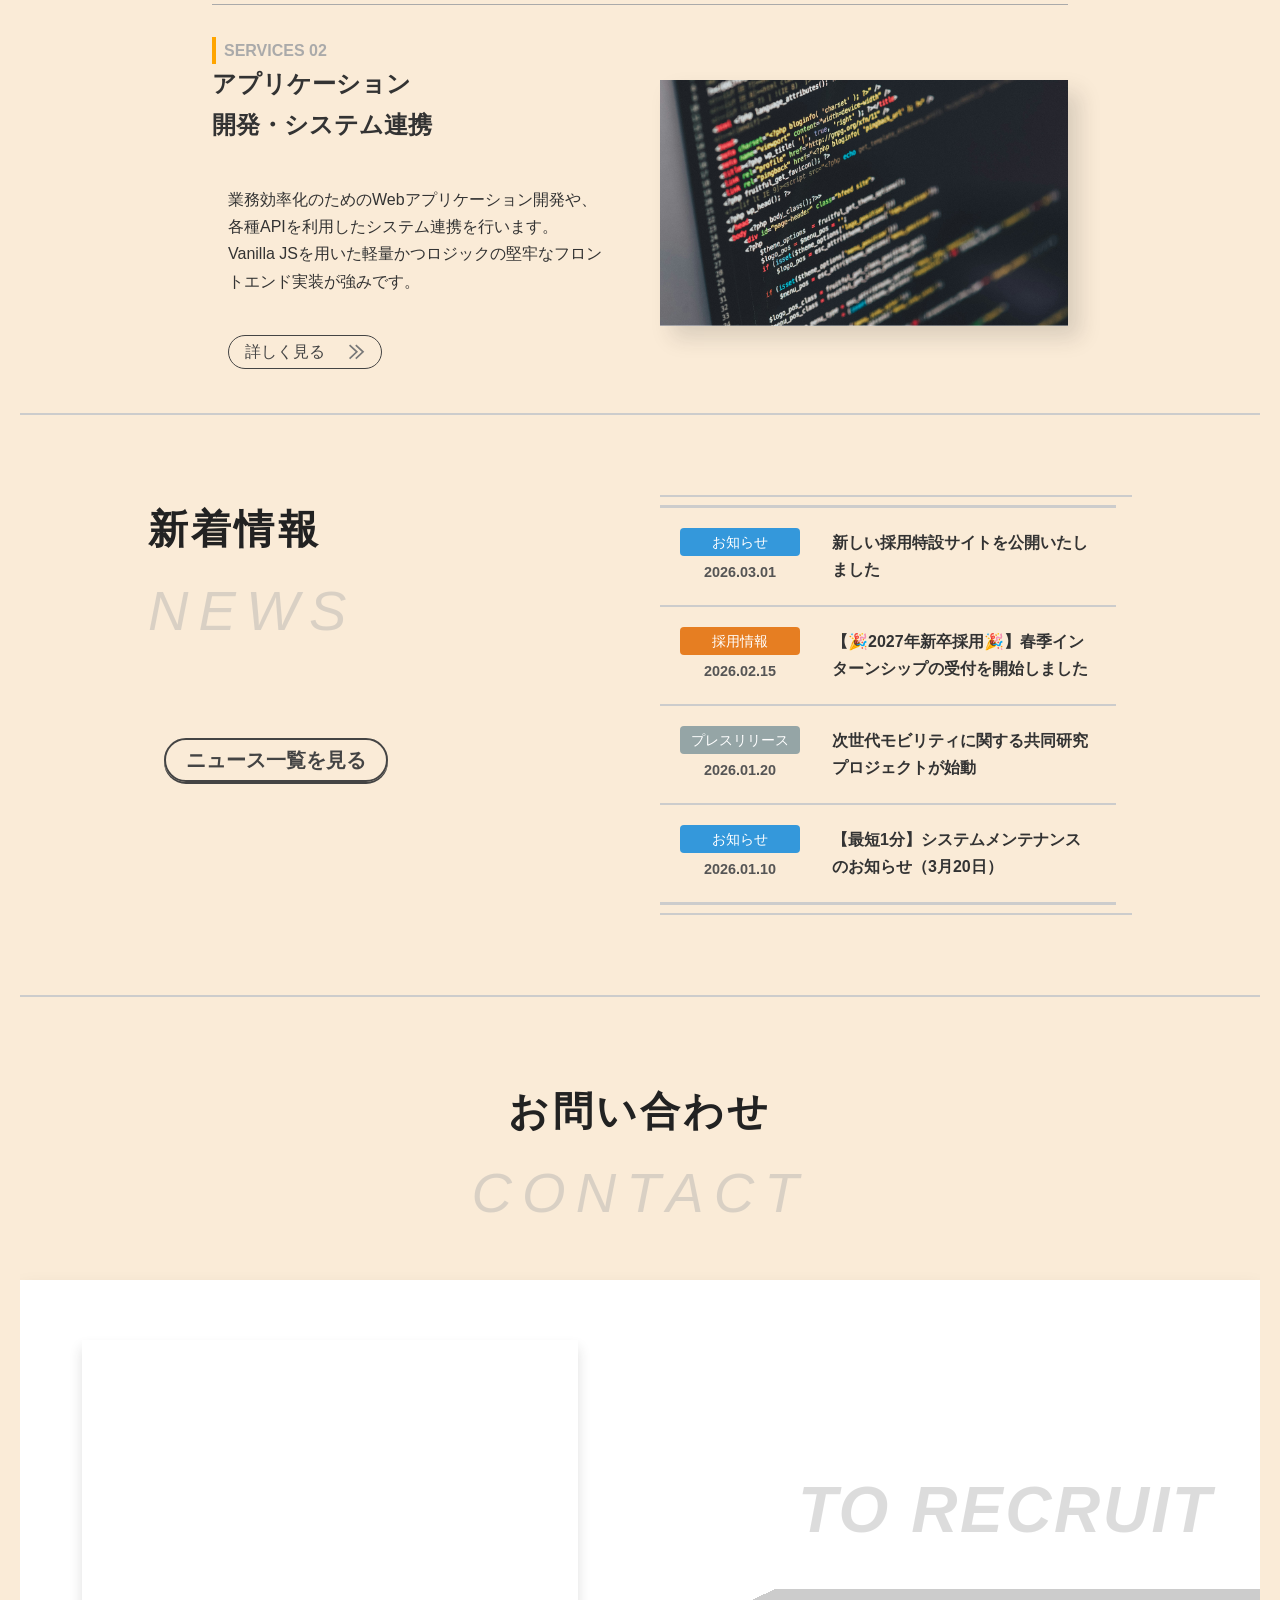
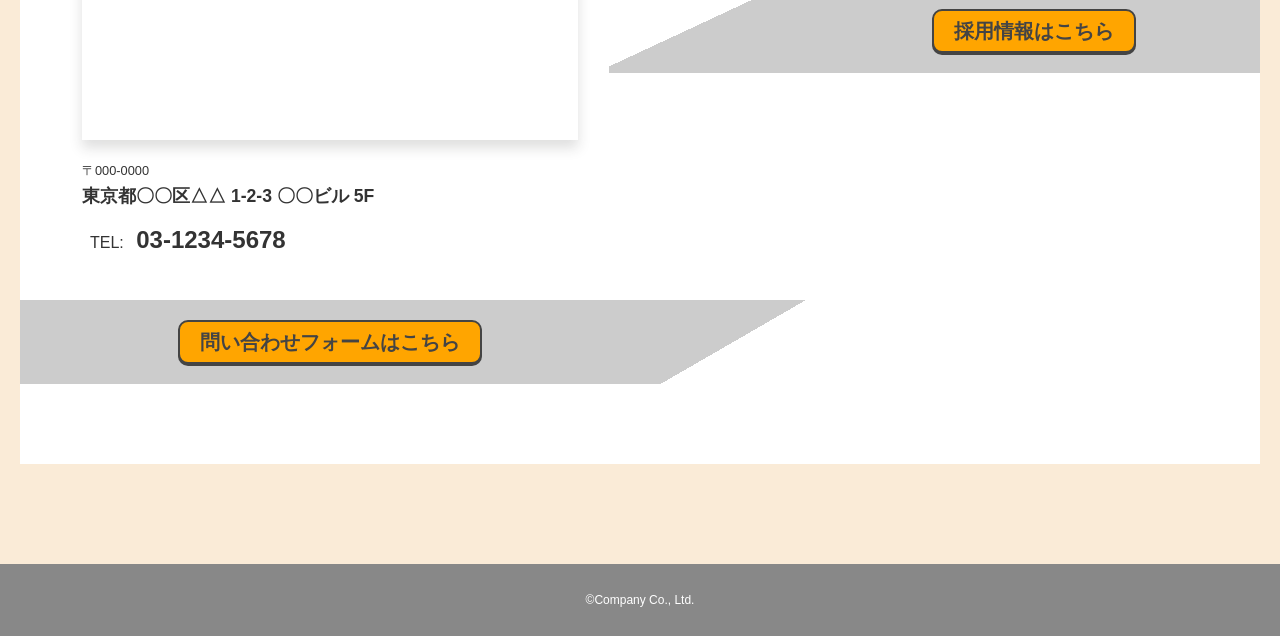
==== commit 4f01df41: "企業案内ページの「ご挨拶と理念」セクションのPC版リメイク終了" ====
--- a/index.html
+++ b/index.html
@@ -78,8 +78,8 @@
         <div class="p-top__services-container">
           <article class="p-top__service-card">
             <div class="p-top__service-card-body">
-              <h4 class="p-top__card-title">
-                <span class="p-top__service-card-title--en">SERVICES 01</span>
+              <h4 class="p-top__service-card-title">
+                <span class="--en">SERVICES 01</span>
                 <span>Webサイト制作・開発</span>
               </h4>
               <p class="p-top__service-card-text">
@@ -104,7 +104,7 @@
           <article class="p-top__service-card">
             <div class="p-top__service-card-body">
               <h4 class="p-top__service-card-title">
-                <span class="p-top__service-card-title--en">SERVICES 02</span>
+                <span class="--en">SERVICES 02</span>
                 <span>アプリケーション開発・システム連携</span>
               </h4>
               <p class="p-top__service-card-text">
--- a/css/style.css
+++ b/css/style.css
@@ -74,9 +74,11 @@
 body {
   position: relative;
   margin: auto;
-  background-color: #fff;
+  background-color: #fffbf8;
   width: 100%;
-  color: #000;
+  color: #333;
+  font-family: "Noto Sans JP", sans-serif;
+  line-height: 1.7;
 }
 
 main {
@@ -89,9 +91,6 @@
   width: 100%;
 }
 
-/**************************************
-  汎用的コンポーネント
-**************************************/
 details > summary:focus-visible {
   outline: 2px solid #606060;
   outline-offset: 2px;
@@ -385,7 +384,11 @@
   position: fixed;
   inset: 16px 4svw auto auto;
   color: #D9D9D9;
+  outline: 0px solid #606060;
+  outline-offset: 0px;
+  border-radius: 8px;
   z-index: 10000;
+  transition: all 0.05s ease;
 }
 .l-header > .hamburger-menu-button:hover {
   color: #B7B7B7;
@@ -483,30 +486,16 @@
   align-items: center;
   row-gap: 24px;
   background-color: aqua;
-  padding-top: 24px;
-}
-.l-sidebar__search-form {
-  display: initial;
-}
-.l-sidebar__search-form .search-inner {
-  display: flex;
-  flex-direction: initial;
+  padding: 24px 16px;
+  width: 100%;
+}
+
+.c-article-field {
+  display: flex;
+  flex-flow: column;
   justify-content: start;
   align-items: center;
-  -moz-column-gap: 4px;
-       column-gap: 4px;
-}
-.l-sidebar__search-form .search-inner > input {
-  max-width: 160px;
-}
-.l-sidebar__nav {
-  width: 200px;
-}
-.l-sidebar__nav .anchor-field {
-  display: flex;
-  flex-flow: column;
-  justify-content: start;
-  align-items: flex-start;
+  row-gap: 24px;
 }
 
 .c-back-to-top {
@@ -742,6 +731,50 @@
   opacity: 0;
   visibility: hidden;
   width: 0;
+}
+
+.c-local-nav {
+  width: 100%;
+  max-width: 200px;
+}
+.c-local-nav__accordion {
+  width: 100%;
+}
+.c-local-nav__accordion summary {
+  display: flex;
+  align-items: center;
+  gap: 4px;
+  font-weight: bold;
+  cursor: pointer;
+  padding: 4px 0;
+  list-style: none;
+}
+.c-local-nav__accordion summary::-webkit-details-marker {
+  display: none;
+}
+.c-local-nav__accordion .accordion-icon-svg {
+  transition: all 0.6s ease;
+}
+.c-local-nav__accordion[open] .accordion-icon-svg {
+  transform: translateY(-1px) rotateX(180deg);
+}
+.c-local-nav__anchor-field {
+  display: flex;
+  flex-flow: column;
+  justify-content: start;
+  align-items: flex-start;
+  padding-left: 24px;
+  margin-top: 8px;
+  row-gap: 4px;
+}
+.c-local-nav__anchor-field a {
+  color: #333;
+  padding: 2px 0;
+  font-size: 0.95rem;
+}
+.c-local-nav__anchor-field a:hover {
+  text-decoration: underline;
+  color: #000;
 }
 
 @keyframes fadeInModalBg {
@@ -930,6 +963,111 @@
   padding-block: 16px;
 }
 
+.c-pagination {
+  width: 100%;
+}
+
+.c-pagination__list {
+  display: flex;
+  justify-content: center;
+  gap: 16px;
+  list-style: none;
+  width: -moz-fit-content;
+  width: fit-content;
+  margin-inline: auto;
+  padding-inline: 24px;
+  border-bottom: 4px solid #ccc;
+  border-radius: 100vmax;
+}
+
+.c-pagination__item {
+  box-sizing: border-box;
+  min-width: 24px;
+  margin-block: 2px;
+  padding: 4px;
+  text-align: center;
+  border: 2px solid antiquewhite;
+  border-radius: 4px;
+  cursor: pointer;
+}
+.c-pagination__item:hover {
+  background: #fff;
+  border: 2px solid #888;
+  transition: border 0.2s ease;
+}
+.c-pagination__item:active {
+  background: #eee;
+}
+.c-pagination__item--current {
+  background: #fff;
+  border: 2px solid rgb(255, 180, 50);
+  cursor: default;
+}
+
+.c-search-form {
+  width: 100%;
+  max-width: 200px;
+}
+.c-search-form__label {
+  display: block;
+  margin-bottom: 4px;
+}
+.c-search-form__inner {
+  display: flex;
+  align-items: center;
+  -moz-column-gap: 4px;
+       column-gap: 4px;
+}
+.c-search-form__input {
+  flex: 1;
+  min-width: 0;
+  max-width: 160px;
+  padding: 4px;
+  border: 1px solid #ccc;
+  border-radius: 4px;
+}
+
+.c-thanks-card {
+  display: none;
+  padding-block: 80px;
+  text-align: center;
+  animation: c-thanks-fade-in 0.8s ease forwards;
+}
+.c-thanks-card__content--recruit {
+  width: 50svw;
+}
+.c-thanks-card__title {
+  font-size: 2rem;
+  color: orange;
+  margin-bottom: 20px;
+}
+.c-thanks-card__title--contact {
+  color: darkorange;
+}
+.c-thanks-card__text {
+  font-size: 1.2rem;
+  line-height: 1.8;
+  margin-bottom: 40px;
+}
+.c-thanks-card__action-btn {
+  margin-inline: auto;
+}
+.c-thanks-card__action-btn--contact:active {
+  color: #444444;
+  background: #dddddd;
+  filter: brightness(0.8);
+}
+
+@keyframes c-thanks-fade-in {
+  from {
+    opacity: 0;
+    transform: translateY(20px);
+  }
+  to {
+    opacity: 1;
+    transform: translateY(0);
+  }
+}
 .p-top .section-header {
   text-align: center;
   padding-block: 80px 40px;
@@ -1225,6 +1363,24 @@
   margin-block: 8px;
 }
 
+@keyframes fadeToRightvisionStatement {
+  from {
+    padding-right: 80px;
+    text-shadow: 80px -16px 16px #fff;
+  }
+  to {
+    padding-right: 0px;
+    text-shadow: 0 0 0 #333;
+  }
+}
+@keyframes fadeToBottomText {
+  from {
+    transform: translateY(-20px);
+  }
+  to {
+    transform: translateY(0);
+  }
+}
 .p-about {
   margin-block-end: 80px;
 }
@@ -1251,26 +1407,184 @@
   box-shadow: 0 8px 12px rgba(41, 40, 38, 0.15);
 }
 .p-about__section > h3 {
+  font-size: 2rem;
   text-align: center;
 }
 .p-about__greeting {
   display: grid;
   gap: 40px;
-}
-.p-about__greeting > * {
+  padding-bottom: 80px;
+}
+.p-about__greeting blockquote {
+  display: flex;
+  flex-direction: column;
+  font-size: 1.5rem;
   text-align: center;
-}
-.p-about__greeting figure {
+  letter-spacing: 0.08em;
+}
+.p-about__greeting blockquote span {
+  display: inline-block;
+}
+.p-about__greeting blockquote .vision-statement {
+  padding-block: 20px;
+  line-height: 1.5;
+  animation: fadeToRightvisionStatement 3s ease forwards;
+  background: #ccc;
+  background-image: linear-gradient(150deg, #fff 10%, #ccc 10%, #eee 50%, #ccc 90%, #fff 90%);
+}
+.p-about__greeting blockquote > span:nth-child(1) span {
+  font-size: 2rem;
+  font-weight: bold;
+}
+.p-about__greeting blockquote > span:nth-child(2) {
+  text-align: center;
+  margin-block: 60px 24px;
+  animation: fadeToBottomText 3s ease forwards;
+}
+.p-about__greeting .representative-field {
+  display: flex;
+  justify-content: space-between;
+  flex-direction: row-reverse;
+  gap: 40px;
+  width: 100%;
+  max-width: 1040px;
+  margin-inline: auto;
+  border-top: 1px solid #aaa;
+  border-bottom: 1px solid #aaa;
+  padding-block: 40px;
+}
+.p-about__greeting .representative-field:hover .img-outer {
+  box-shadow: 0 0 0 white;
+}
+.p-about__greeting .representative-field:hover img {
+  transform: scale(1.05);
+}
+.p-about__greeting .representative-field:hover .representative-message {
+  margin-top: 40px;
+}
+.p-about__greeting .representative-photo {
   width: auto;
   height: 100%;
   max-width: 400px;
-  aspect-ratio: 9/16;
-  -o-object-fit: cover;
-     object-fit: cover;
+}
+.p-about__greeting .representative-photo .img-outer {
+  overflow: hidden;
+  box-shadow: 24px -16px 0 rgba(255, 200, 60, 0.6);
+  transition: box-shadow 0.3s ease;
+}
+.p-about__greeting .representative-photo img {
+  transition: transform 0.3s ease;
+}
+.p-about__greeting .representative-photo figcaption {
+  margin-top: 16px;
+  text-align: center;
+  letter-spacing: 0.04em;
+}
+.p-about__greeting .representative-photo figcaption span:nth-child(2) {
+  padding-inline: 12px 4px;
+}
+.p-about__greeting .representative-message {
+  display: flex;
+  flex-direction: column;
+  gap: 20px;
+  font-size: 1.25rem;
+  margin-block: 0 auto;
+  transition: margin-top 0.3s ease;
+}
+.p-about__greeting .representative-message span {
+  display: inline-block;
+}
+.p-about__greeting .representative-message span.ornamental-line {
+  width: 100%;
+  height: 24px;
+  background: #ccc;
+  background-image: linear-gradient(160deg, #ccc 5%, #ececec 20%, #cecece 35%, #ececec 50%, #cecece 65%, #ececec 80%, #ccc 100%);
+}
+.p-about__greeting .representative-message span.ornamental-line:first-child {
+  margin-bottom: 20px;
+}
+.p-about__greeting .representative-message span.ornamental-line:last-child {
+  margin-top: 40px;
+}
+.p-about__greeting .representative-message span.--margin-top {
+  margin-top: 24px;
+}
+.p-about__greeting .employees-message-field {
+  width: 75%;
+  max-width: 640px;
+  color: #111;
+  background: orange;
+  border-radius: 40px 8px 48px 4px;
+  margin-top: 16px;
   margin-inline: auto;
-}
-.p-about__greeting figure img {
-  box-shadow: 0 8px 12px rgba(41, 40, 38, 0.15);
+  padding-bottom: 8px;
+  transition: all 0.8s ease;
+}
+.p-about__greeting .employees-message-field:hover {
+  width: 100%;
+  max-width: 1040px;
+}
+.p-about__greeting .employees-message-field:hover .employees-message span:nth-child(1) {
+  transform: translateX(-168px);
+}
+.p-about__greeting .employees-message-field:hover .employees-message span:nth-child(3) {
+  transform: translateX(184px);
+}
+@media screen and (max-width: 768px) {
+  .p-about__greeting .employees-message-field {
+    width: 100%;
+    max-width: none;
+  }
+  .p-about__greeting .employees-message-field:hover {
+    width: 100%;
+    max-width: none;
+  }
+  .p-about__greeting .employees-message-field:hover .employees-message span:nth-child(1) {
+    transform: none;
+  }
+  .p-about__greeting .employees-message-field:hover .employees-message span:nth-child(3) {
+    transform: none;
+  }
+}
+.p-about__greeting .employees-message {
+  display: flex;
+  flex-direction: column;
+  justify-content: center;
+  align-items: center;
+  gap: 20px;
+  padding: 24px;
+  font-style: italic;
+  font-size: 1.5rem;
+  font-weight: bold;
+  letter-spacing: 0.08em;
+}
+.p-about__greeting .employees-message span {
+  display: inline-block;
+}
+.p-about__greeting .employees-message span:nth-child(1) {
+  transform: translateX(-128px);
+  transition: transform 0.8s ease;
+}
+.p-about__greeting .employees-message span:nth-child(3) {
+  transform: translateX(144px);
+  transition: transform 0.8s ease;
+}
+@media screen and (max-width: 768px) {
+  .p-about__greeting .employees-message span:nth-child(1) {
+    transform: translateX(0);
+  }
+  .p-about__greeting .employees-message span:nth-child(3) {
+    transform: translateX(0);
+  }
+}
+.p-about__greeting .signature {
+  font-style: normal;
+  text-align: center;
+  padding-block: 8px;
+}
+.p-about__greeting .signature::before, .p-about__greeting .signature::after {
+  content: "ー";
+  padding-inline: 4px;
 }
 .p-about__business {
   padding: 40px 0;
@@ -1283,53 +1597,34 @@
 }
 .p-about__business-card {
   display: flex;
-}
-.p-about__business-card .content-text {
-  flex: 2;
 }
 .p-about__business-card .content-text h4 {
   text-align: center;
   margin: 24px;
 }
 .p-about__business-card .content-text p {
-  background: #1098ad;
   text-align: center;
   margin-inline: auto;
   margin-bottom: 16px;
 }
 .p-about__business-card .content-text ul {
-  background: orange;
   width: -moz-fit-content;
   width: fit-content;
   margin-inline: auto;
   margin-block: 40px 80px;
 }
-.p-about__business-card .content-image {
-  flex: 1;
-}
 .p-about__business-card .content-image img {
   box-shadow: 0 8px 12px rgba(41, 40, 38, 0.15);
 }
-.p-about__business-card--reversed {
-  flex-direction: row-reverse;
-}
-.p-about__business-card--reversed .content-text {
-  flex: 4.5;
-}
 .p-about__business-card--reversed .content-text h4 {
   margin-bottom: 24px;
 }
 .p-about__business-card--reversed .content-text p {
   text-align: left;
-  width: -moz-fit-content;
-  width: fit-content;
   margin: 0 2.5svw 40px 2.5svw;
 }
 .p-about__business-card--reversed .content-text ul {
   margin-bottom: 40px;
-}
-.p-about__business-card--reversed .content-image {
-  flex: 5.5;
 }
 .p-about__company > h3 {
   margin-bottom: 40px;
@@ -1652,6 +1947,9 @@
 .p-about__member-footer.is-open .career-detail-container .career-detail {
   padding: 16px 3%;
 }
+.p-about__faq {
+  padding-bottom: 80px;
+}
 .p-about__faq > h3 {
   margin-bottom: 24px;
 }
@@ -1771,7 +2069,7 @@
 }
 .p-news__list {
   list-style: none;
-  margin-top: 40px;
+  margin-block: 40px;
   margin-inline: auto;
   max-width: 800px;
   border-top: 2px solid #ccc;
@@ -1854,42 +2152,6 @@
   line-clamp: 2;
   -webkit-line-clamp: 2;
   color: #333;
-}
-.p-news .pagination {
-  margin-top: 40px;
-}
-.p-news .pager {
-  display: flex;
-  justify-content: center;
-  gap: 16px;
-  list-style: none;
-  width: -moz-fit-content;
-  width: fit-content;
-  margin-inline: auto;
-  padding-inline: 24px;
-  border-bottom: 4px solid #ccc;
-  border-radius: 100vmax;
-}
-.p-news .page-item {
-  box-sizing: border-box;
-  min-width: 24px;
-  margin-block: 2px;
-  padding: 4px;
-  text-align: center;
-  border: 2px solid antiquewhite;
-  border-radius: 4px;
-}
-.p-news .page-item:hover:not(.p-news .page-item--ellipsis-next, .p-news .page-item--ellipsis-previous) {
-  background: #fff;
-  border: 2px solid #888;
-  transition: border 0.2s ease;
-}
-.p-news .page-item:active:not(.p-news .page-item--ellipsis-next, .p-news .page-item--ellipsis-previous) {
-  background: #eee;
-}
-.p-news .page-item--current {
-  background: #fff;
-  border: 2px solid rgb(255, 180, 50);
 }
 
 @keyframes fadeInEntryForm {
@@ -2141,28 +2403,6 @@
   color: #222;
   background: orange;
 }
-.p-recruit__thanks {
-  display: none;
-  padding-block: 80px;
-  text-align: center;
-  animation: fadeInThanksMessage 0.8s ease forwards;
-}
-.p-recruit__thanks .thanks-content {
-  width: 50svw;
-}
-.p-recruit__thanks .thanks-content h4 {
-  font-size: 2rem;
-  color: orange;
-  margin-bottom: 20px;
-}
-.p-recruit__thanks .thanks-content p {
-  font-size: 1.2rem;
-  line-height: 1.8;
-  margin-bottom: 40px;
-}
-.p-recruit__thanks .thanks-content button {
-  margin-inline: auto;
-}
 
 @keyframes fadeInContactThanks {
   from {
@@ -2186,30 +2426,6 @@
 }
 .p-contact__form-field .form-card {
   box-shadow: 0 12px 20px rgba(41, 40, 38, 0.15);
-}
-.p-contact__thanks {
-  display: none;
-  padding-block: 80px;
-  text-align: center;
-  animation: fadeInContactThanks 0.8s ease forwards;
-}
-.p-contact__thanks-content h4 {
-  font-size: 2rem;
-  color: darkorange;
-  margin-bottom: 20px;
-}
-.p-contact__thanks-content p {
-  font-size: 1.2rem;
-  line-height: 1.8;
-  margin-bottom: 40px;
-}
-.p-contact__back-btn {
-  margin-inline: auto;
-}
-.p-contact__back-btn:active {
-  color: #444444;
-  background: #dddddd;
-  filter: brightness(0.8);
 }
 
 .p-other-reference__title-field {
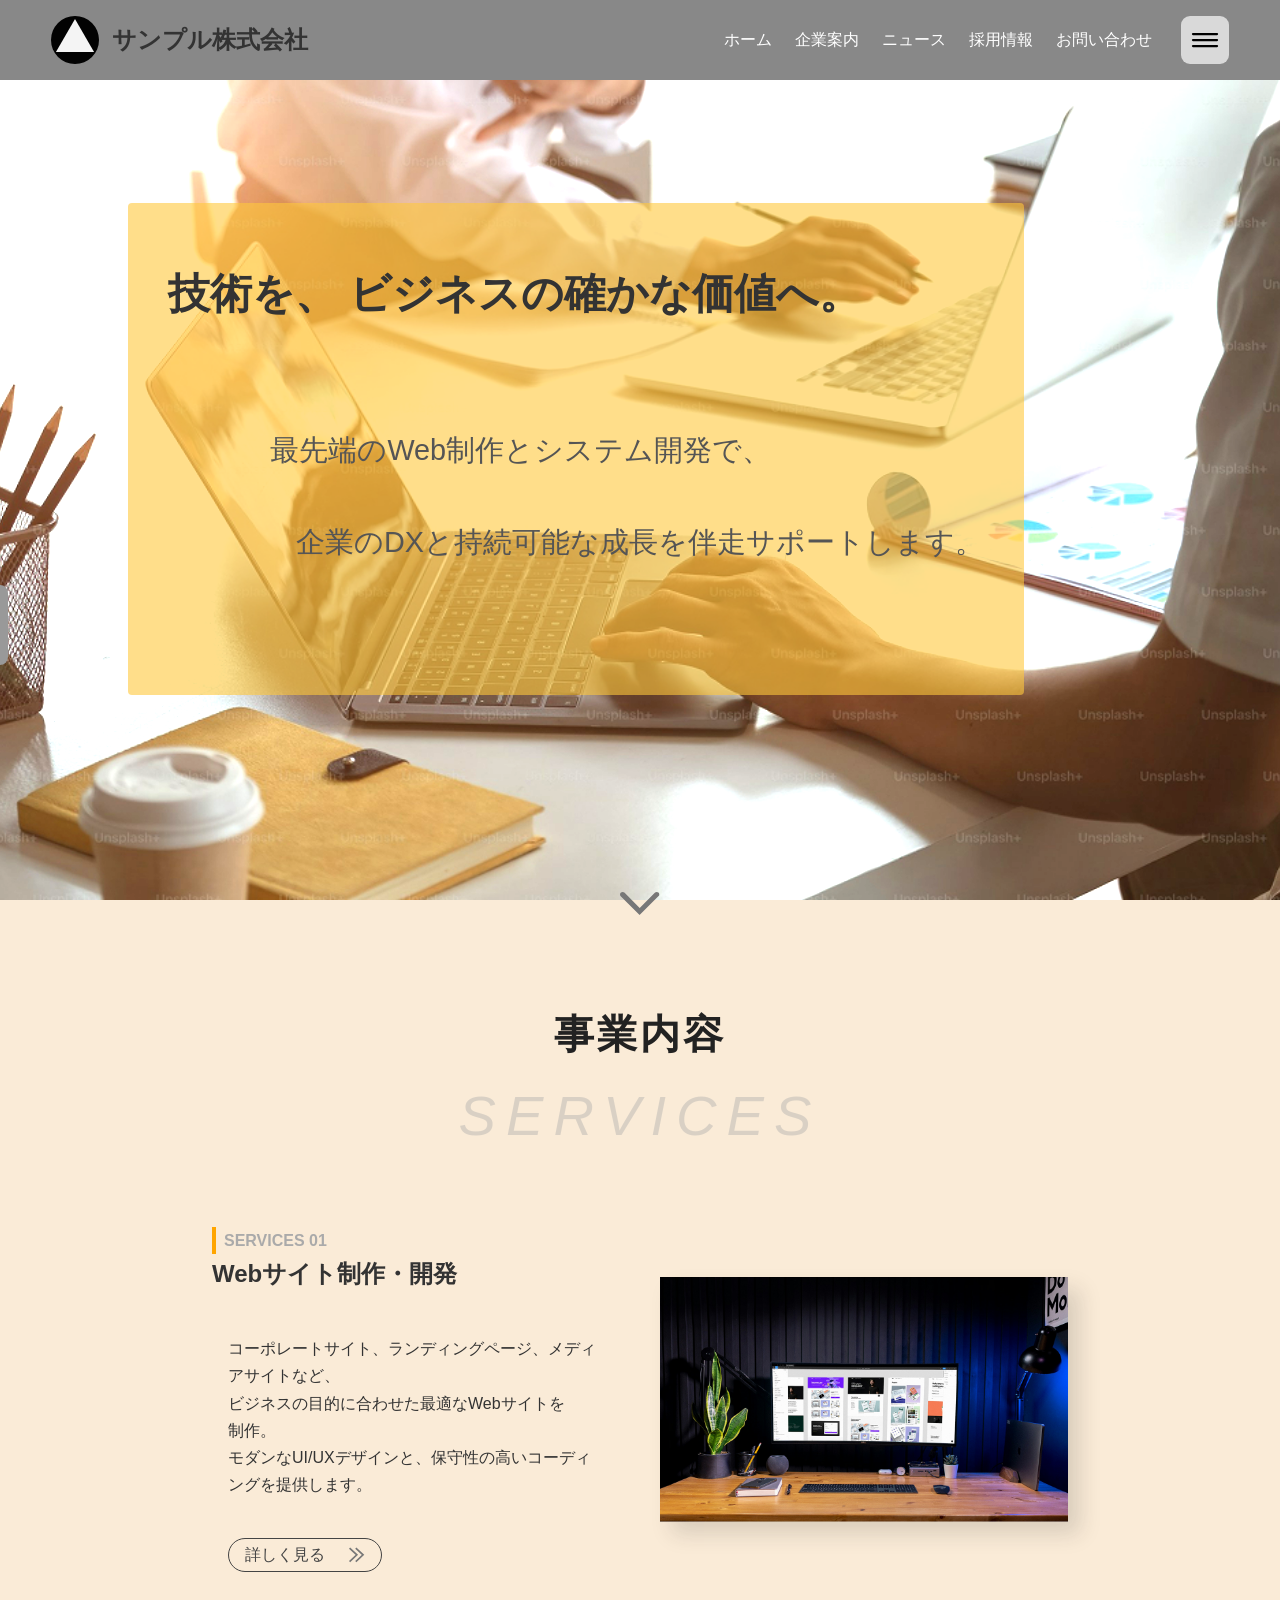
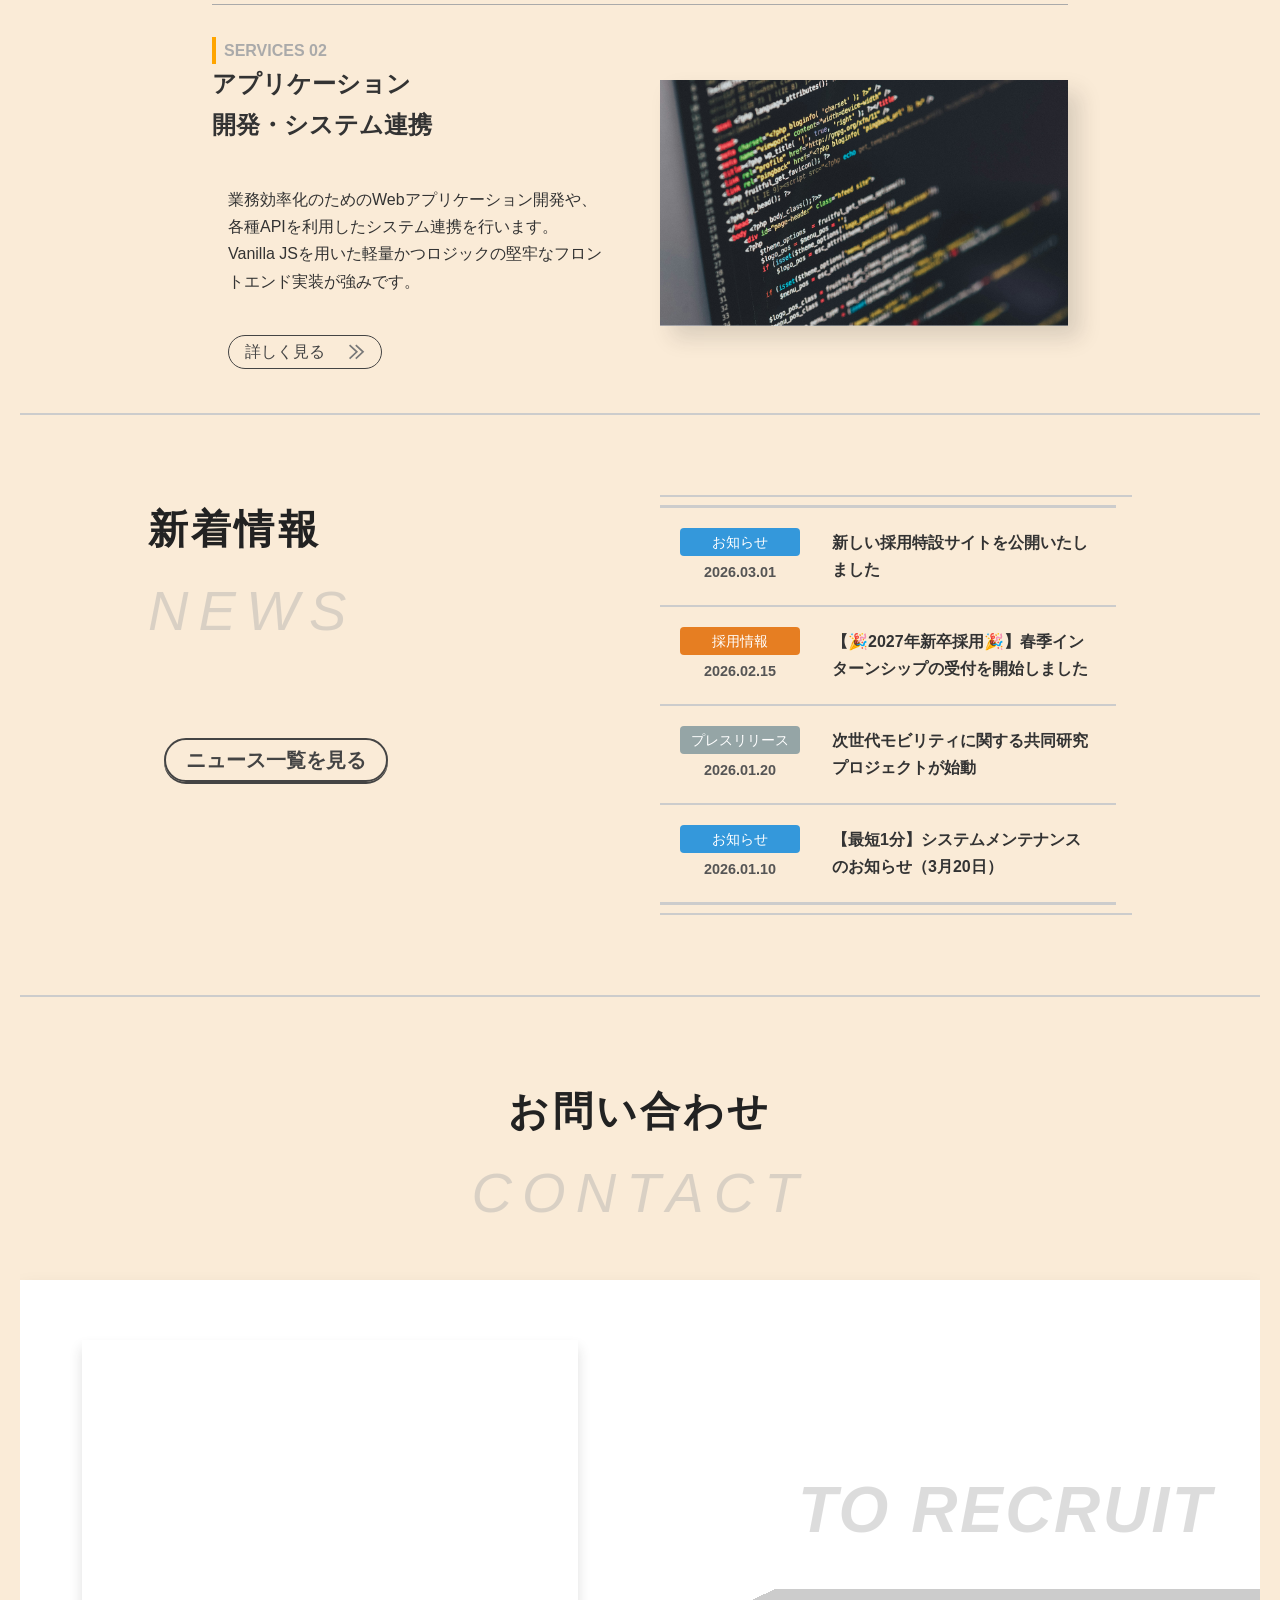
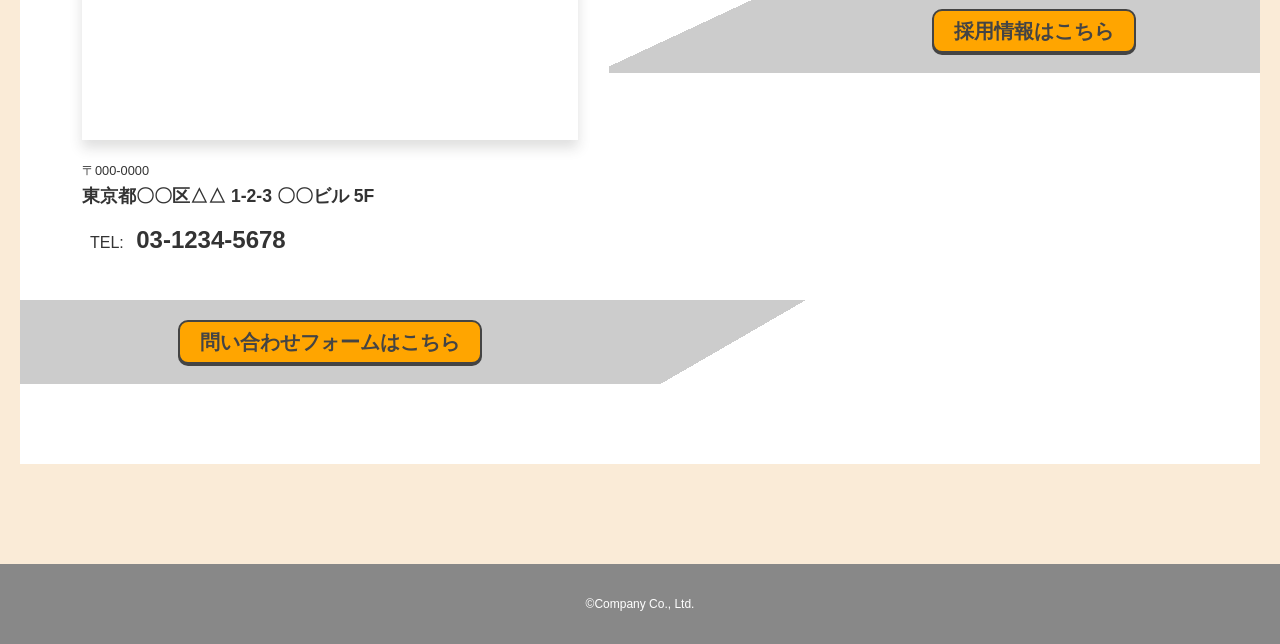
==== commit 9894d1f5: "header&footerのレスポンシブ完了" ====
--- a/index.html
+++ b/index.html
@@ -4,17 +4,16 @@
   <meta charset="utf-8">
   <meta name="viewport" content="width=device-width, initial-scale=1.0">
   <meta http-equiv="X-UA-Compatible" content="IE=edge,chrome=1">
-  <title>サイト名</title>
+  <title>サンプル株式会社</title>
   <meta name="description" content="サイトの説明">
   <meta property="og:title" content="サイトタイトル">
   <meta property="og:type" content="website">
   <meta property="og:image" content="">
   <meta property="og:description" content="サイトの説明">
-  <meta property="og:site_name" content="サイト名">
+  <meta property="og:site_name" content="サンプル株式会社">
   <meta name="twitter:card" content="summary_large_image">
   <link rel="icon" href="./images/icon/favicon/favicon.ico" sizes="16x16 32x32 48x48"/>
   <link rel="preload" href="./images/hero/hero-section-img.jpg" as="image" type="image/jpeg"/>
-  <!-- TODO: @mediaのレスポンシブ用css -->
   <link rel="stylesheet" href="./css/style.css"/>
   <script type="module" src="./js/index.js" defer></script>
 </head>
@@ -26,7 +25,7 @@
         <svg class="site-logo-svg" width="48" height="48" viewBox="0 0 48 48" fill="none" aria-hidden="true">
           <use class="site-logo" href="./images/icon/sample/site-logo.svg#site-logo" x="0" y="0" fill="" stroke="none"></use>
         </svg>
-        <h1 class="site-name">サイト名</h1>
+        <h1 class="site-name">サンプル株式会社</h1>
       </a>
     </div>
     <nav class="global-nav" aria-label="メインナビゲーション">
--- a/css/style.css
+++ b/css/style.css
@@ -315,7 +315,14 @@
 }
 
 .top-page {
-  grid-template-rows: 80px 1fr auto 8svh;
+  grid-template-rows: 80px 1fr auto 80px;
+}
+@media screen and (max-width: 768px) {
+  .top-page {
+    grid-template-rows: 80px 1fr auto 110px;
+  }
+}
+.top-page {
   grid-template-columns: 1fr;
   grid-template-areas: " header " " hero   " " main   " " footer ";
 }
@@ -323,13 +330,31 @@
 .about-page,
 .news-page,
 .contact-page {
-  grid-template-rows: 8svh 1fr 8svh;
+  grid-template-rows: 80px 1fr 80px;
+}
+@media screen and (max-width: 768px) {
+  .about-page,
+  .news-page,
+  .contact-page {
+    grid-template-rows: 80px 1fr 110px;
+  }
+}
+.about-page,
+.news-page,
+.contact-page {
   grid-template-columns: 1fr;
   grid-template-areas: " header " " main   " " footer ";
 }
 
 .recruit-page {
-  grid-template-rows: 8svh 1fr 8svh;
+  grid-template-rows: 80px 1fr 80px;
+}
+@media screen and (max-width: 768px) {
+  .recruit-page {
+    grid-template-rows: 80px 1fr 110px;
+  }
+}
+.recruit-page {
   grid-template-columns: 1fr;
   grid-template-areas: " header " " main   " " footer ";
 }
@@ -338,7 +363,14 @@
 }
 
 .other-page {
-  grid-template-rows: 8svh 1fr 8svh;
+  grid-template-rows: 80px 1fr 80px;
+}
+@media screen and (max-width: 768px) {
+  .other-page {
+    grid-template-rows: 80px 1fr 110px;
+  }
+}
+.other-page {
   grid-template-columns: 1fr clamp(240px, 20vw, 20vw);
   grid-template-areas: " header header  " " main   sidebar " " footer footer  ";
 }
@@ -354,6 +386,13 @@
   display: flex;
   align-items: center;
   gap: 1svw;
+}
+@media screen and (max-width: 576px) {
+  .l-header > .site-logo-field {
+    gap: 2svw;
+  }
+}
+.l-header > .site-logo-field {
   width: -moz-fit-content;
   width: fit-content;
   height: 100%;
@@ -366,14 +405,30 @@
 .l-header > .site-logo-field > a > .site-name {
   font-size: 1.5rem;
 }
+@media screen and (max-width: 576px) {
+  .l-header > .site-logo-field > a > .site-name {
+    font-size: 1.25rem;
+  }
+}
 .l-header > .global-nav {
   color: #fff;
   margin-inline-end: calc(8svw + 64px);
   margin-inline-end: 10svw;
 }
+@media screen and (max-width: 1200px) {
+  .l-header > .global-nav {
+    margin-inline-end: 12svw;
+    font-size: 0.9rem;
+  }
+}
+@media screen and (max-width: 768px) {
+  .l-header > .global-nav {
+    display: none;
+  }
+}
 .l-header > .global-nav > ul[class=nav-link-field] {
   display: flex;
-  gap: 2svw;
+  gap: 1.8svw;
   list-style: none;
   padding-inline-start: 0;
 }
@@ -476,7 +531,7 @@
 }
 .l-footer__copy {
   color: #fff;
-  font-size: 12px;
+  font-size: 0.75rem;
 }
 
 .l-sidebar {
@@ -1593,38 +1648,121 @@
   margin-bottom: 40px;
 }
 .p-about__business .section-container hr {
-  margin: 4px;
+  border: none;
+  height: 1px;
+  background: #aaaaaa;
+  margin-block: 20px;
+  margin-inline: auto;
+  width: 98%;
 }
 .p-about__business-card {
-  display: flex;
-}
-.p-about__business-card .content-text h4 {
+  width: 80%;
+  margin-inline: auto;
+  padding-top: 24px;
+  background: rgba(41, 40, 38, 0.2);
+  transition: background 0.3s ease;
+}
+.p-about__business-card:hover {
+  background: rgba(41, 40, 38, 0.3);
+}
+.p-about__business-card:hover .content-text p, .p-about__business-card:hover .content-text ul {
+  background: white;
+}
+.p-about__business-card:hover .content-text .tech-stack .badge {
+  background: rgba(255, 200, 60, 0.8);
+  border-color: darkorange;
+  box-shadow: 0 2px 4px rgba(0, 0, 0, 0.1);
+}
+.p-about__business-card:hover img {
+  filter: blur(4px);
+  transform: scale(1.05);
+}
+.p-about__business-card h4 {
+  margin-inline: 20px;
+  margin-bottom: 40px;
+  font-size: 1.5rem;
   text-align: center;
-  margin: 24px;
+  border-radius: 8px;
+  border-left: 4px solid orange;
+  padding-left: 16px;
+  padding-block: 4px;
+  background: rgba(255, 200, 60, 0.5);
+  background-image: linear-gradient(160deg, rgba(255, 200, 60, 0.6) 90%, rgba(41, 40, 38, 0.2) 90%, rgba(41, 40, 38, 0.2) 100%);
+}
+.p-about__business-card .content-field {
+  display: flex;
+  padding-inline: 20px;
+}
+.p-about__business-card .content-text {
+  flex: 1;
+}
+.p-about__business-card .content-text p, .p-about__business-card .content-text ul {
+  font-weight: bold;
+  margin: 20px;
+  padding: 20px;
+  border-radius: 4px;
+  transition: background 0.3s ease;
 }
 .p-about__business-card .content-text p {
-  text-align: center;
+  display: flex;
+  flex-direction: column;
+  gap: 40px;
+}
+.p-about__business-card .content-text p > span {
+  display: flex;
+  flex-direction: column;
+  gap: 10px;
+}
+.p-about__business-card .content-text p > span:last-child {
+  padding-bottom: 10px;
+}
+.p-about__business-card .content-text p > span span {
+  display: inline-block;
+}
+.p-about__business-card .content-text hr {
+  border: none;
+  height: 1px;
+  background: #aaaaaa;
   margin-inline: auto;
-  margin-bottom: 16px;
+  width: 90%;
 }
 .p-about__business-card .content-text ul {
-  width: -moz-fit-content;
-  width: fit-content;
-  margin-inline: auto;
-  margin-block: 40px 80px;
+  list-style: none;
+  margin: 20px;
+}
+.p-about__business-card .content-text ul li {
+  padding-block: 10px;
+}
+.p-about__business-card .content-text ul li::before {
+  content: "▼";
+  padding-right: 8px;
+}
+.p-about__business-card .content-text .tech-stack {
+  display: flex;
+  flex-wrap: wrap;
+  gap: 8px;
+  margin-block: 40px;
+  margin-inline: 20px;
+}
+.p-about__business-card .content-text .tech-stack .badge {
+  display: inline-block;
+  font-size: 0.85rem;
+  font-weight: bold;
+  letter-spacing: 0.04em;
+  color: #412826;
+  background: rgba(255, 200, 60, 0.6);
+  border: 1px solid orange;
+  padding: 4px 12px;
+  border-radius: 4px;
+  transition: all 0.3s ease;
+}
+.p-about__business-card .content-image {
+  flex: 1;
+  overflow: hidden;
+  margin-right: 20px;
 }
 .p-about__business-card .content-image img {
-  box-shadow: 0 8px 12px rgba(41, 40, 38, 0.15);
-}
-.p-about__business-card--reversed .content-text h4 {
-  margin-bottom: 24px;
-}
-.p-about__business-card--reversed .content-text p {
-  text-align: left;
-  margin: 0 2.5svw 40px 2.5svw;
-}
-.p-about__business-card--reversed .content-text ul {
-  margin-bottom: 40px;
+  transition: all 0.3s ease;
 }
 .p-about__company > h3 {
   margin-bottom: 40px;
@@ -1683,13 +1821,13 @@
   margin-bottom: 20px;
   padding: 0 20px 0 10px;
 }
-.p-about__highlight-card .stats-number {
+.p-about__highlight-card .status-number {
   font-size: 2.5rem;
   font-weight: bold;
   color: #333;
   white-space: nowrap;
 }
-.p-about__highlight-card .stats-number span {
+.p-about__highlight-card .status-number span {
   font-size: 1rem;
   margin-left: 4px;
 }
@@ -1702,24 +1840,24 @@
 .p-about__highlight-card--employees h4 {
   width: 100%;
 }
-.p-about__highlight-card--employees .stats-body {
+.p-about__highlight-card--employees .status-body {
   margin: auto;
 }
-.p-about__highlight-card--employees .stats-body .stats-number {
+.p-about__highlight-card--employees .status-body .status-number {
   font-size: 3.5rem;
   margin-right: -16px;
 }
-.p-about__highlight-card--employees .stats-body .stats-number span {
+.p-about__highlight-card--employees .status-body .status-number span {
   font-size: 2rem;
   margin-left: 8px;
 }
-.p-about__highlight-card--performance .stats-grid {
+.p-about__highlight-card--performance .status-grid {
   display: flex;
   justify-content: center;
   align-items: center;
   gap: 8px;
 }
-.p-about__highlight-card--performance .stats-item {
+.p-about__highlight-card--performance .status-item {
   display: flex;
   flex-direction: column;
   gap: 8px;
@@ -1980,6 +2118,7 @@
   position: absolute;
   width: 46px;
   height: 28px;
+  line-height: 28px;
   margin-top: -0.125em;
   padding: 0 0.75em;
   font-size: 1.25rem;
@@ -2018,6 +2157,7 @@
   position: absolute;
   width: 46px;
   height: 28px;
+  line-height: 28px;
   padding: 0 0.75em;
   font-size: 1.25rem;
   font-weight: bold;
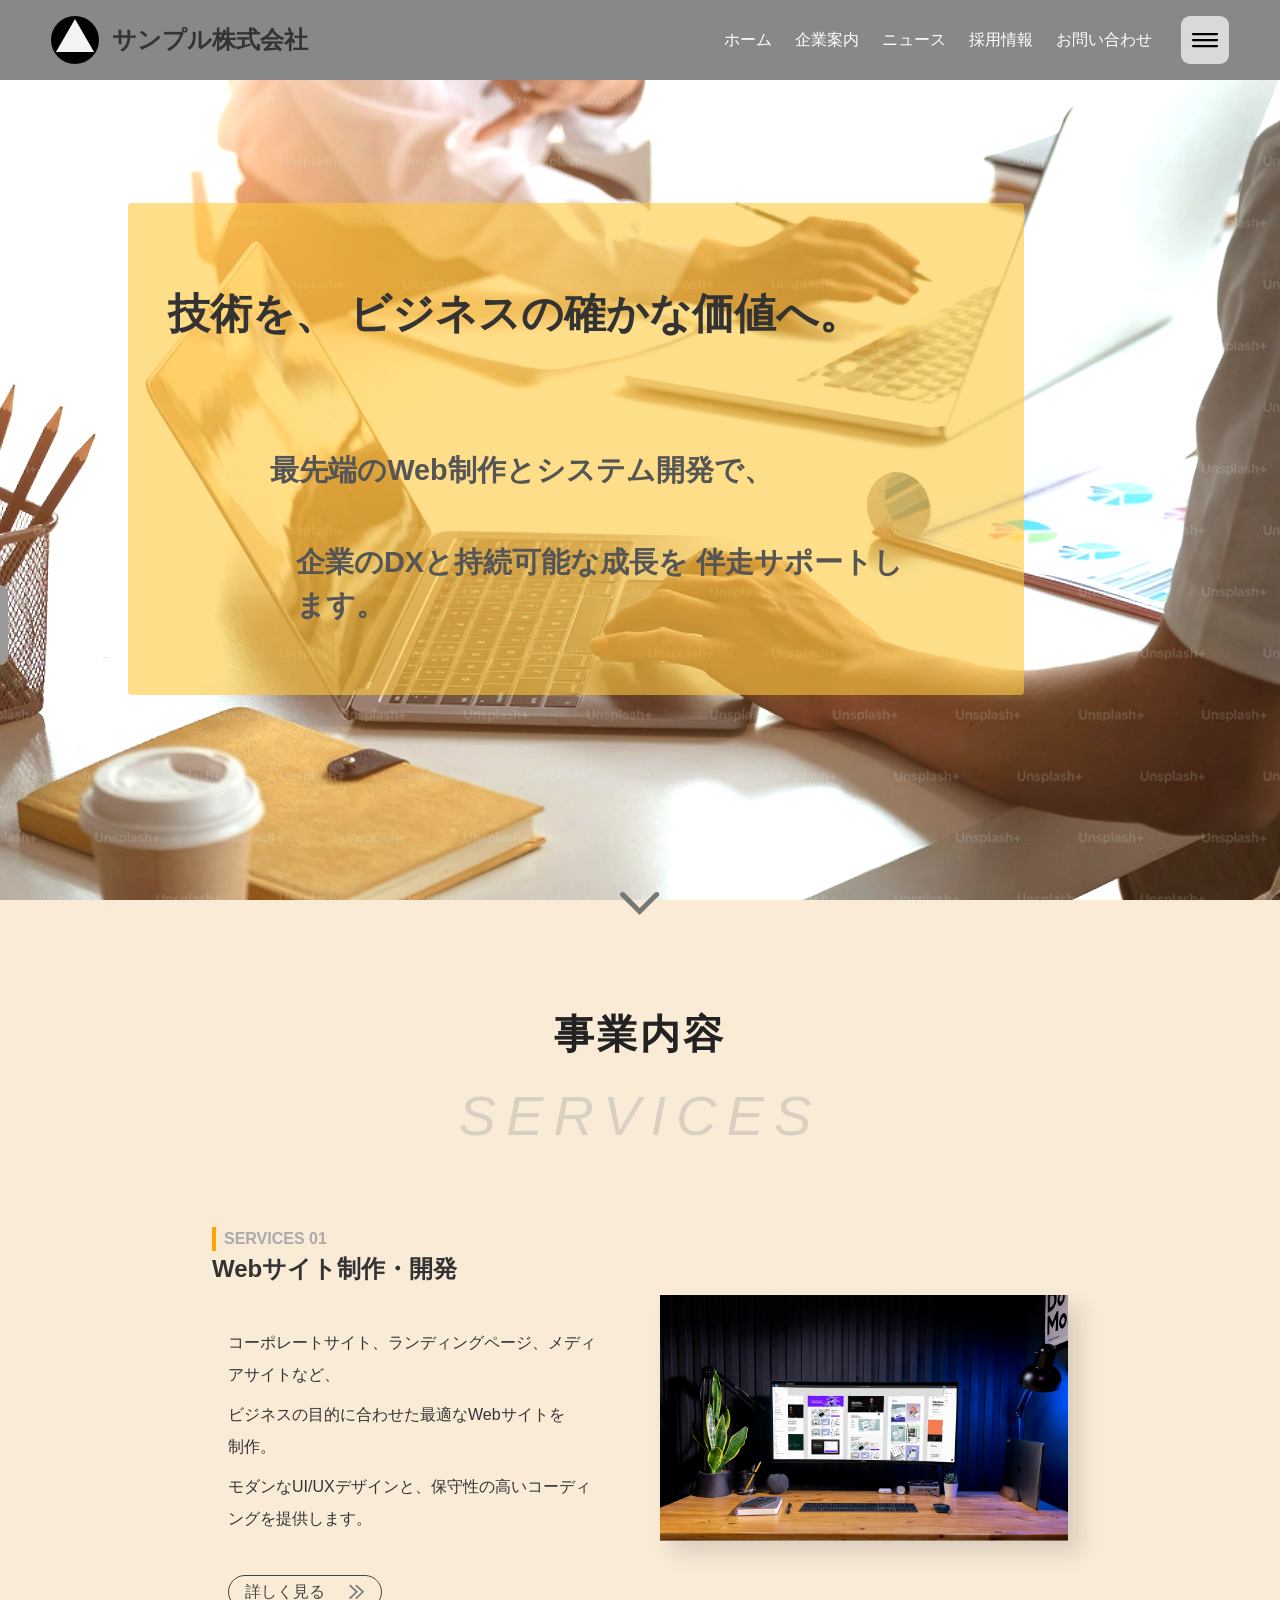
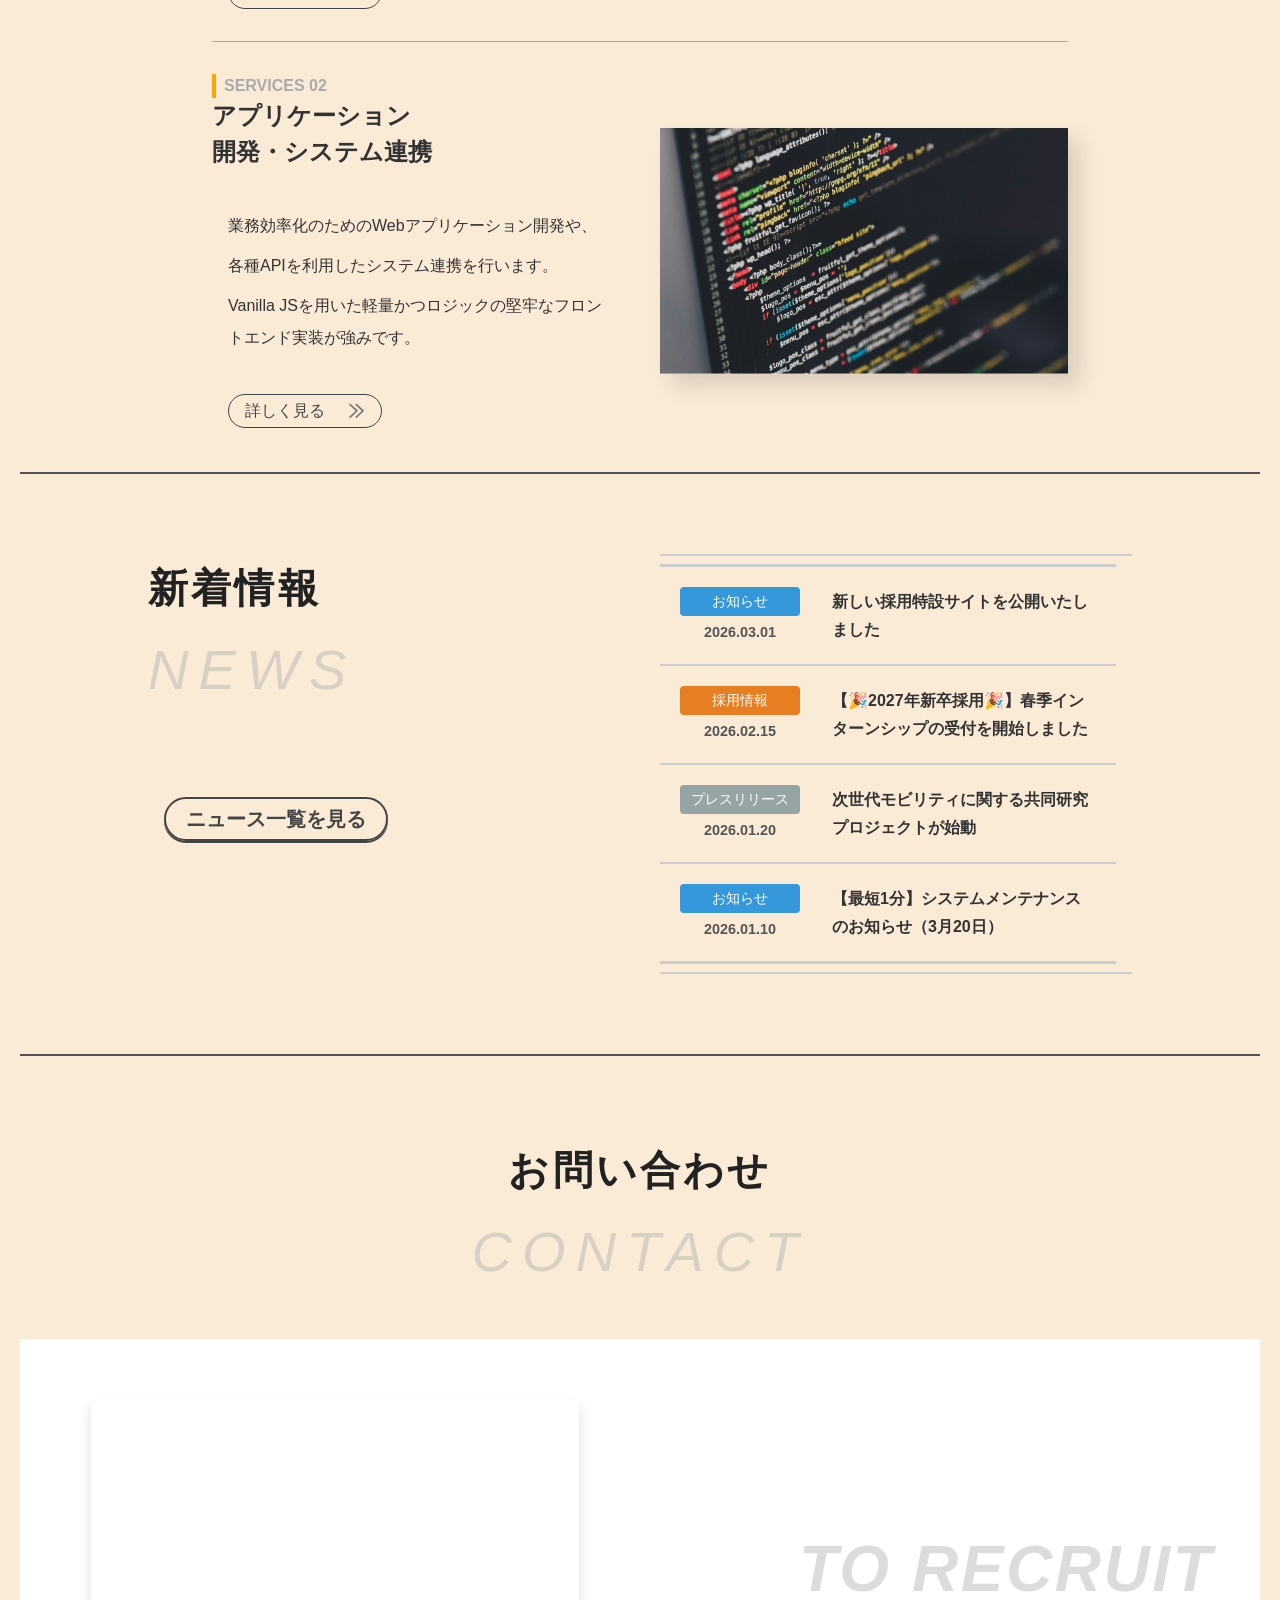
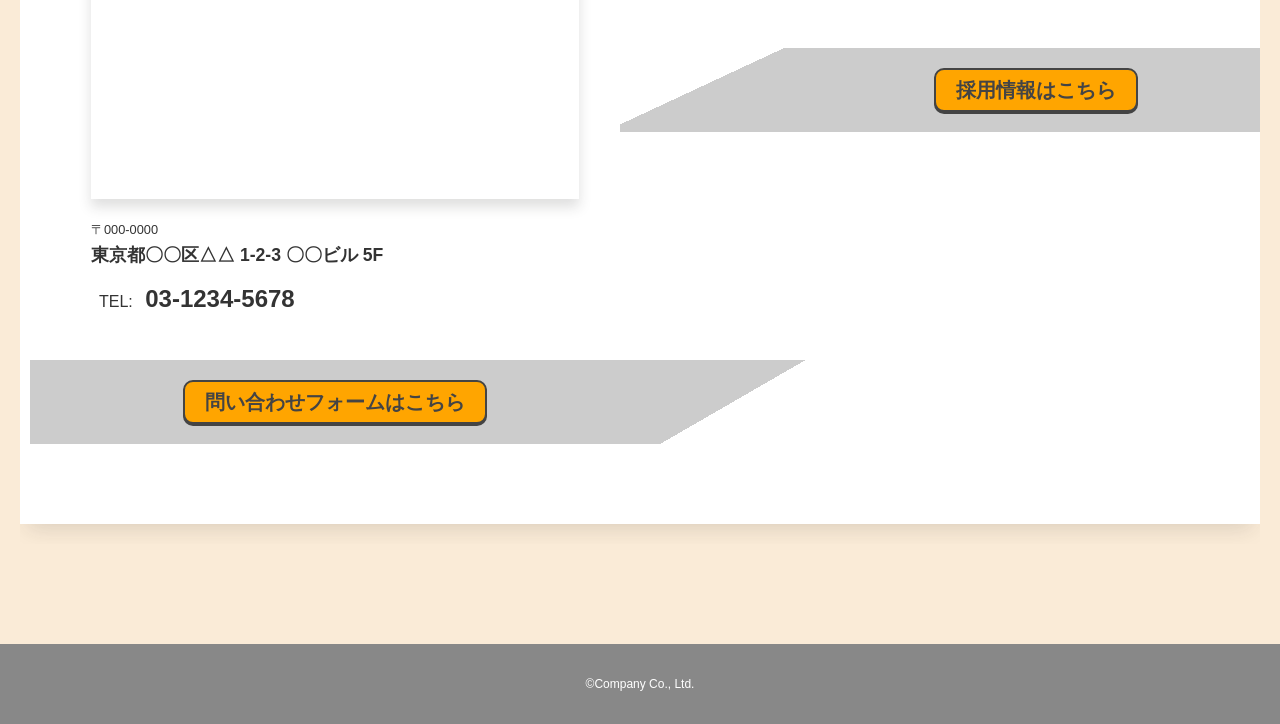
==== commit 91da98bb: "トップページ＆お問い合わせページのレスポンシブ対応終了" ====
--- a/index.html
+++ b/index.html
@@ -52,7 +52,10 @@
       </h2>
       <p class="l-hero__subtitle">
         <span>最先端のWeb制作とシステム開発で、</span>
-        <span>企業のDXと持続可能な成長を伴走サポートします。</span>
+        <span>
+          <span>企業のDXと持続可能な成長を</span>
+          <span>伴走サポートします。</span>
+        </span>
       </p>
     </hgroup>
     <div class="l-hero__image">
@@ -99,7 +102,7 @@
               <img src="./images/contents/business/business-web.jpg" alt="Webサイト制作・開発の画像" width="600" height="400" loading="lazy" decoding="async">
             </div>
           </article>
-          <hr class="p-top-hr">
+          <hr class="p-top-hr p-top-hr__services">
           <article class="p-top__service-card">
             <div class="p-top__service-card-body">
               <h4 class="p-top__service-card-title">
@@ -175,6 +178,7 @@
               </a>
             </div>
           </div>
+          <hr class="p-top-hr p-top-hr__contact">
           <div class="p-top__contact-card-recruit">
             <header class="sub-header">
               <h4 class="section-sub-title">TO RECRUIT</h4>
--- a/css/style.css
+++ b/css/style.css
@@ -9,6 +9,10 @@
  * 指定したブレイクポイント以下（max-width）のスタイルを適用するMixin
  * 使用例：@include mq(md) { ... }
  */
+/**
+ * 🛠️ 改修例：$type 引数を追加し、初期値を "max" にしておく
+ * @include m.mq(md, $type: min) { ... }
+ */
 /**************************************
   インタラクション・ステート制御Mixin
 **************************************/
@@ -487,17 +491,56 @@
   padding-inline: 40px;
   border-radius: 4px;
 }
+@media screen and (max-width: 1200px) {
+  .l-hero__text {
+    inset: 20% 10%;
+    margin: auto;
+    text-align: center;
+  }
+}
+@media screen and (max-width: 768px) {
+  .l-hero__text {
+    inset: 10% 5%;
+    margin: auto;
+  }
+}
+@media screen and (max-width: 576px) {
+  .l-hero__text {
+    padding-inline: 20px;
+  }
+}
 .l-hero__title {
   font-size: clamp(2.5rem, 3.25svw, 4rem);
   color: #333333;
   font-weight: bold;
   line-height: 1.5;
-  padding-block: 40px;
+  padding-block: 60px 40px;
+}
+@media screen and (max-width: 1200px) {
+  .l-hero__title {
+    font-size: clamp(2rem, 4svw, 2.5rem);
+    padding-block: 80px 0;
+  }
+}
+@media screen and (max-width: 768px) {
+  .l-hero__title {
+    font-size: 2.25rem;
+    padding-block: 120px 0;
+  }
+  .l-hero__title > span {
+    display: block;
+  }
+}
+@media screen and (max-width: 576px) {
+  .l-hero__title {
+    font-size: 1.5rem;
+  }
 }
 .l-hero__subtitle {
   font-size: clamp(1.75rem, 2.25svw, 2.75rem);
   color: #555555;
   margin-top: 40px;
+  font-weight: bold;
   line-height: 1.5;
 }
 .l-hero__subtitle > span {
@@ -505,8 +548,30 @@
   margin-left: 8svw;
   padding-block: 24px;
 }
+@media screen and (max-width: 1200px) {
+  .l-hero__subtitle > span {
+    font-size: clamp(1.5rem, 2.75svw, 2.5rem);
+    margin-left: 0;
+  }
+}
+@media screen and (max-width: 576px) {
+  .l-hero__subtitle > span {
+    font-size: 1rem;
+  }
+}
 .l-hero__subtitle > span:last-of-type {
   margin-left: 10svw;
+}
+@media screen and (max-width: 1200px) {
+  .l-hero__subtitle > span:last-of-type {
+    margin-left: 0;
+  }
+}
+@media screen and (max-width: 768px) {
+  .l-hero__subtitle > span:last-of-type > span {
+    display: block;
+    line-height: 1.7;
+  }
 }
 .l-hero__image {
   width: 100%;
@@ -515,6 +580,13 @@
 .l-hero__image > img {
   height: calc(100svh - 80px);
   width: 100%;
+}
+@media screen and (max-width: 1200px) {
+  .l-hero__image > img {
+    max-width: 100%;
+  }
+}
+.l-hero__image > img {
   -o-object-fit: cover;
      object-fit: cover;
   margin-inline: auto;
@@ -1096,11 +1168,28 @@
   color: orange;
   margin-bottom: 20px;
 }
+@media screen and (max-width: 576px) {
+  .c-thanks-card__title--recruit {
+    font-size: 1.5rem;
+  }
+}
 .c-thanks-card__title--contact {
   color: darkorange;
 }
+@media screen and (max-width: 576px) {
+  .c-thanks-card__title--contact {
+    font-size: 1.25rem;
+  }
+}
 .c-thanks-card__text {
   font-size: 1.2rem;
+}
+@media screen and (max-width: 576px) {
+  .c-thanks-card__text {
+    font-size: 1.1rem;
+  }
+}
+.c-thanks-card__text {
   line-height: 1.8;
   margin-bottom: 40px;
 }
@@ -1127,28 +1216,80 @@
   text-align: center;
   padding-block: 80px 40px;
 }
+@media screen and (max-width: 1200px) {
+  .p-top .section-header {
+    padding-block: 40px 20px;
+  }
+}
+@media screen and (max-width: 768px) {
+  .p-top .section-header {
+    padding-block: 40px;
+  }
+}
+@media screen and (max-width: 576px) {
+  .p-top .section-header {
+    padding-bottom: 0;
+  }
+}
 .p-top .section-header .section-title {
   color: #222222;
   font-size: 2.5rem;
+}
+@media screen and (max-width: 768px) {
+  .p-top .section-header .section-title {
+    font-size: 2.25rem;
+  }
+}
+.p-top .section-header .section-title {
   letter-spacing: 0.08em;
 }
 .p-top .section-header .section-title--english {
   color: #aaaaaa;
   opacity: 0.4;
-  font-size: 3.5rem;
+  font-size: clamp(2.5rem, 1rem + 5svw, 3.5rem);
   font-style: italic;
   letter-spacing: 0.18em;
 }
 .p-top__services {
   padding-block: 0 20px;
   padding-inline: 15svw;
+}
+@media screen and (max-width: 1200px) {
+  .p-top__services {
+    padding-block: 0 40px;
+  }
+}
+@media screen and (max-width: 768px) {
+  .p-top__services {
+    padding-inline: 0;
+  }
+}
+@media screen and (max-width: 576px) {
+  .p-top__services {
+    padding-block: 0 80px;
+  }
+}
+.p-top__services {
   margin-inline: auto;
+}
+@media screen and (max-width: 576px) {
+  .p-top__services-container {
+    padding-top: 40px;
+  }
 }
 .p-top__service-card {
   display: grid;
   grid-template-columns: 1fr 1fr;
   -moz-column-gap: 40px;
        column-gap: 40px;
+}
+@media screen and (max-width: 1200px) {
+  .p-top__service-card {
+    grid-template-columns: none;
+    grid-template-rows: auto 1fr;
+  }
+}
+.p-top__service-card {
   align-items: center;
 }
 .p-top__service-card-body {
@@ -1158,9 +1299,18 @@
 .p-top__service-card-title {
   display: flex;
   flex-direction: column;
+  line-height: 1.5;
 }
 .p-top__service-card-title span {
   font-size: 1.5rem;
+}
+@media screen and (max-width: 768px) {
+  .p-top__service-card-title span {
+    margin-inline: 40px;
+    border-left: 4px solid orange;
+    padding-left: 8px;
+    text-align: center;
+  }
 }
 .p-top__service-card-title span.--en {
   font-size: 1rem;
@@ -1168,18 +1318,40 @@
   border-left: 4px solid orange;
   padding-left: 8px;
 }
+@media screen and (max-width: 768px) {
+  .p-top__service-card-title span.--en {
+    display: none;
+  }
+}
 .p-top__service-card-text {
   display: flex;
   flex-direction: column;
-  justify-content: space-between;
+  gap: 8px;
   color: #333333;
   padding-block: 40px;
   padding-inline: 16px;
+  line-height: 2;
+}
+@media screen and (max-width: 768px) {
+  .p-top__service-card-text {
+    text-align: center;
+  }
 }
 .p-top__service-card-btn-field {
-  padding-left: 16px;
   width: -moz-fit-content;
   width: fit-content;
+  padding-left: 16px;
+}
+@media screen and (max-width: 1200px) {
+  .p-top__service-card-btn-field {
+    padding-left: 0;
+    padding-bottom: 20px;
+  }
+}
+@media screen and (max-width: 768px) {
+  .p-top__service-card-btn-field {
+    margin-inline: auto;
+  }
 }
 .p-top__service-card-btn-field > a {
   display: flex;
@@ -1189,8 +1361,24 @@
   font-size: 1rem;
   border-width: 1px;
 }
+.p-top__service-card-btn-field > a:hover {
+  font-weight: bold;
+}
+@media screen and (max-width: 768px) {
+  .p-top__service-card-btn-field > a:hover {
+    padding-inline: 18px;
+    transition: padding-inline 0.1s ease;
+  }
+}
 .p-top__service-card-btn-field > a:hover > svg {
   margin-left: 8px;
+}
+@media screen and (max-width: 768px) {
+  .p-top__service-card-btn-field > a:hover > svg {
+    margin-left: 0;
+  }
+}
+.p-top__service-card-btn-field > a:hover > svg {
   transition: margin-left 0.2s ease;
 }
 .p-top__service-card-image {
@@ -1206,13 +1394,32 @@
   grid-template-rows: auto 1fr;
   -moz-column-gap: 40px;
        column-gap: 40px;
-  border-top: 2px solid #ccc;
+  border-top: 2px solid #555;
   padding-inline: 10svw;
+}
+@media screen and (max-width: 1200px) {
+  .p-top__news {
+    grid-template-columns: 1fr;
+    grid-template-rows: auto 1fr auto;
+  }
+}
+@media screen and (max-width: 576px) {
+  .p-top__news {
+    padding-inline: 0;
+  }
 }
 .p-top__news .section-header {
   grid-column: 1/2;
   grid-row: 1/2;
   text-align: left;
+}
+@media screen and (max-width: 1200px) {
+  .p-top__news .section-header {
+    grid-column: auto;
+    grid-row: auto;
+    order: 1;
+    text-align: center;
+  }
 }
 .p-top__news .news-button-field {
   grid-column: 1/2;
@@ -1222,10 +1429,27 @@
   width: -moz-fit-content;
   width: fit-content;
 }
+@media screen and (max-width: 1200px) {
+  .p-top__news .news-button-field {
+    grid-column: auto;
+    grid-row: auto;
+    order: 3;
+    margin-inline: auto;
+    padding-left: 0;
+  }
+}
 .p-top__news-container {
   grid-column: 2/3;
   grid-row: 1/3;
   padding-block: 80px;
+}
+@media screen and (max-width: 1200px) {
+  .p-top__news-container {
+    grid-column: auto;
+    grid-row: auto;
+    order: 2;
+    padding-block: 20px;
+  }
 }
 .p-top__news-list {
   list-style: none;
@@ -1235,6 +1459,16 @@
   padding-block: 8px;
   padding-inline: 0 16px;
 }
+@media screen and (max-width: 1200px) {
+  .p-top__news-list {
+    padding-inline: 8px;
+  }
+}
+@media screen and (max-width: 768px) {
+  .p-top__news-list {
+    padding-inline: 0;
+  }
+}
 .p-top__news-item {
   border-top: 2px solid #ccc;
 }
@@ -1251,8 +1485,16 @@
 }
 .p-top__news-link {
   display: flex;
+  gap: 32px;
+}
+@media screen and (max-width: 768px) {
+  .p-top__news-link {
+    flex-flow: column;
+    gap: 20px;
+  }
+}
+.p-top__news-link {
   align-items: center;
-  gap: 32px;
   padding: 20px;
   width: 100%;
   text-align: left;
@@ -1298,24 +1540,59 @@
   text-wrap: wrap;
   font-weight: bold;
 }
+@media screen and (max-width: 768px) {
+  .p-top__news-title {
+    text-align: center;
+  }
+}
 .p-top__contact {
-  border-top: 2px solid #ccc;
+  border-top: 2px solid #555;
   margin-bottom: 80px;
+}
+@media screen and (max-width: 1200px) {
+  .p-top__contact {
+    margin-bottom: 60px;
+  }
+}
+.p-top__contact {
   overflow: hidden;
 }
 .p-top__contact-card {
   display: flex;
   background: #ffffff;
   backdrop-filter: blur(10px);
-  box-shadow: 0 12px 20px rgba(41, 40, 38, 0.15);
+  box-shadow: 0 12px 20px -8px rgba(41, 40, 38, 0.15);
   padding-block: 40px 80px;
+  margin-bottom: 20px;
+}
+@media screen and (max-width: 1200px) {
+  .p-top__contact-card {
+    flex-flow: column;
+    background: none;
+    box-shadow: none;
+    padding-block: 0;
+    margin-bottom: 0;
+  }
 }
 .p-top__contact-card-main {
   flex: 1;
+  padding-inline: 10px;
+}
+@media screen and (max-width: 1200px) {
+  .p-top__contact-card-main {
+    background: #ffffff;
+  }
 }
 .p-top__contact-card-main .map-container {
-  width: max(330px, 80%);
+  width: max(260px, 80%);
   height: 400px;
+}
+@media screen and (max-width: 768px) {
+  .p-top__contact-card-main .map-container {
+    height: 200px;
+  }
+}
+.p-top__contact-card-main .map-container {
   box-shadow: 0 8px 12px rgba(41, 40, 38, 0.15);
   margin: 20px auto;
 }
@@ -1326,6 +1603,14 @@
 .p-top__contact-card-main .address-info {
   color: #333;
   width: max(330px, 80%);
+}
+@media screen and (max-width: 1200px) {
+  .p-top__contact-card-main .address-info {
+    width: -moz-fit-content;
+    width: fit-content;
+  }
+}
+.p-top__contact-card-main .address-info {
   margin-inline: auto;
 }
 .p-top__contact-card-main .address-info .address {
@@ -1343,8 +1628,19 @@
   font-size: 1.1rem;
   font-weight: bold;
 }
+@media screen and (max-width: 576px) {
+  .p-top__contact-card-main .address-info .address {
+    align-items: center;
+  }
+}
 .p-top__contact-card-main .address-info .tel {
   margin-left: 8px;
+}
+@media screen and (max-width: 1200px) {
+  .p-top__contact-card-main .address-info .tel {
+    margin-left: 0;
+    text-align: center;
+  }
 }
 .p-top__contact-card-main .address-info .tel a {
   display: inline-block;
@@ -1359,6 +1655,12 @@
 }
 .p-top__contact-card-recruit {
   flex: 1;
+}
+@media screen and (max-width: 1200px) {
+  .p-top__contact-card-recruit {
+    background: #cccccc;
+    padding-block: 40px 20px;
+  }
 }
 .p-top__contact-card-recruit .sub-header {
   color: #aaaaaa;
@@ -1371,9 +1673,36 @@
   margin-top: 136px;
   margin-inline: auto 7.5%;
 }
+@media screen and (max-width: 1200px) {
+  .p-top__contact-card-recruit .sub-header {
+    color: #ffffff;
+    opacity: 1;
+    text-align: center;
+    margin-top: 0;
+    margin-inline: auto;
+  }
+}
+@media screen and (max-width: 576px) {
+  .p-top__contact-card-recruit .sub-header {
+    font-size: 2.25rem;
+    letter-spacing: 0;
+  }
+}
 .p-top__contact-card-btn-field {
   position: relative;
   margin-top: 40px;
+}
+@media screen and (max-width: 1200px) {
+  .p-top__contact-card-btn-field {
+    margin-block: 20px;
+  }
+}
+@media screen and (max-width: 576px) {
+  .p-top__contact-card-btn-field {
+    margin-top: 0;
+  }
+}
+.p-top__contact-card-btn-field {
   padding-block: 20px;
   isolation: isolate;
 }
@@ -1391,6 +1720,11 @@
   z-index: -1;
   background: #ccc;
 }
+@media screen and (max-width: 1200px) {
+  .p-top__contact-card-btn-field::before {
+    content: none;
+  }
+}
 .p-top__contact-card-btn-field--main a {
   margin-inline: auto;
 }
@@ -1402,8 +1736,23 @@
 .p-top__contact-card-btn-field--recruit {
   margin-top: 24px;
 }
+@media screen and (max-width: 1200px) {
+  .p-top__contact-card-btn-field--recruit {
+    margin-top: 20px;
+  }
+}
+@media screen and (max-width: 576px) {
+  .p-top__contact-card-btn-field--recruit {
+    margin-top: 0;
+  }
+}
 .p-top__contact-card-btn-field--recruit a {
   margin-inline: auto 20%;
+}
+@media screen and (max-width: 1200px) {
+  .p-top__contact-card-btn-field--recruit a {
+    margin-inline: auto;
+  }
 }
 .p-top__contact-card-btn-field--recruit::before {
   right: 0;
@@ -1416,6 +1765,20 @@
   height: 1px;
   background: #aaaaaa;
   margin-block: 8px;
+}
+@media screen and (max-width: 1200px) {
+  .p-top-hr__services {
+    margin-block: 40px;
+  }
+}
+.p-top-hr__contact {
+  display: none;
+}
+@media screen and (max-width: 1200px) {
+  .p-top-hr__contact {
+    display: block;
+    margin-block: 10px;
+  }
 }
 
 @keyframes fadeToRightvisionStatement {
@@ -2559,10 +2922,17 @@
   flex-direction: column;
   align-items: center;
   gap: 8px;
+  text-align: center;
 }
 .p-contact__form-field {
+  width: 80svw;
   margin-inline: auto;
-  width: 80svw;
+}
+@media screen and (max-width: 768px) {
+  .p-contact__form-field {
+    width: 100%;
+    margin-inline: 0;
+  }
 }
 .p-contact__form-field .form-card {
   box-shadow: 0 12px 20px rgba(41, 40, 38, 0.15);
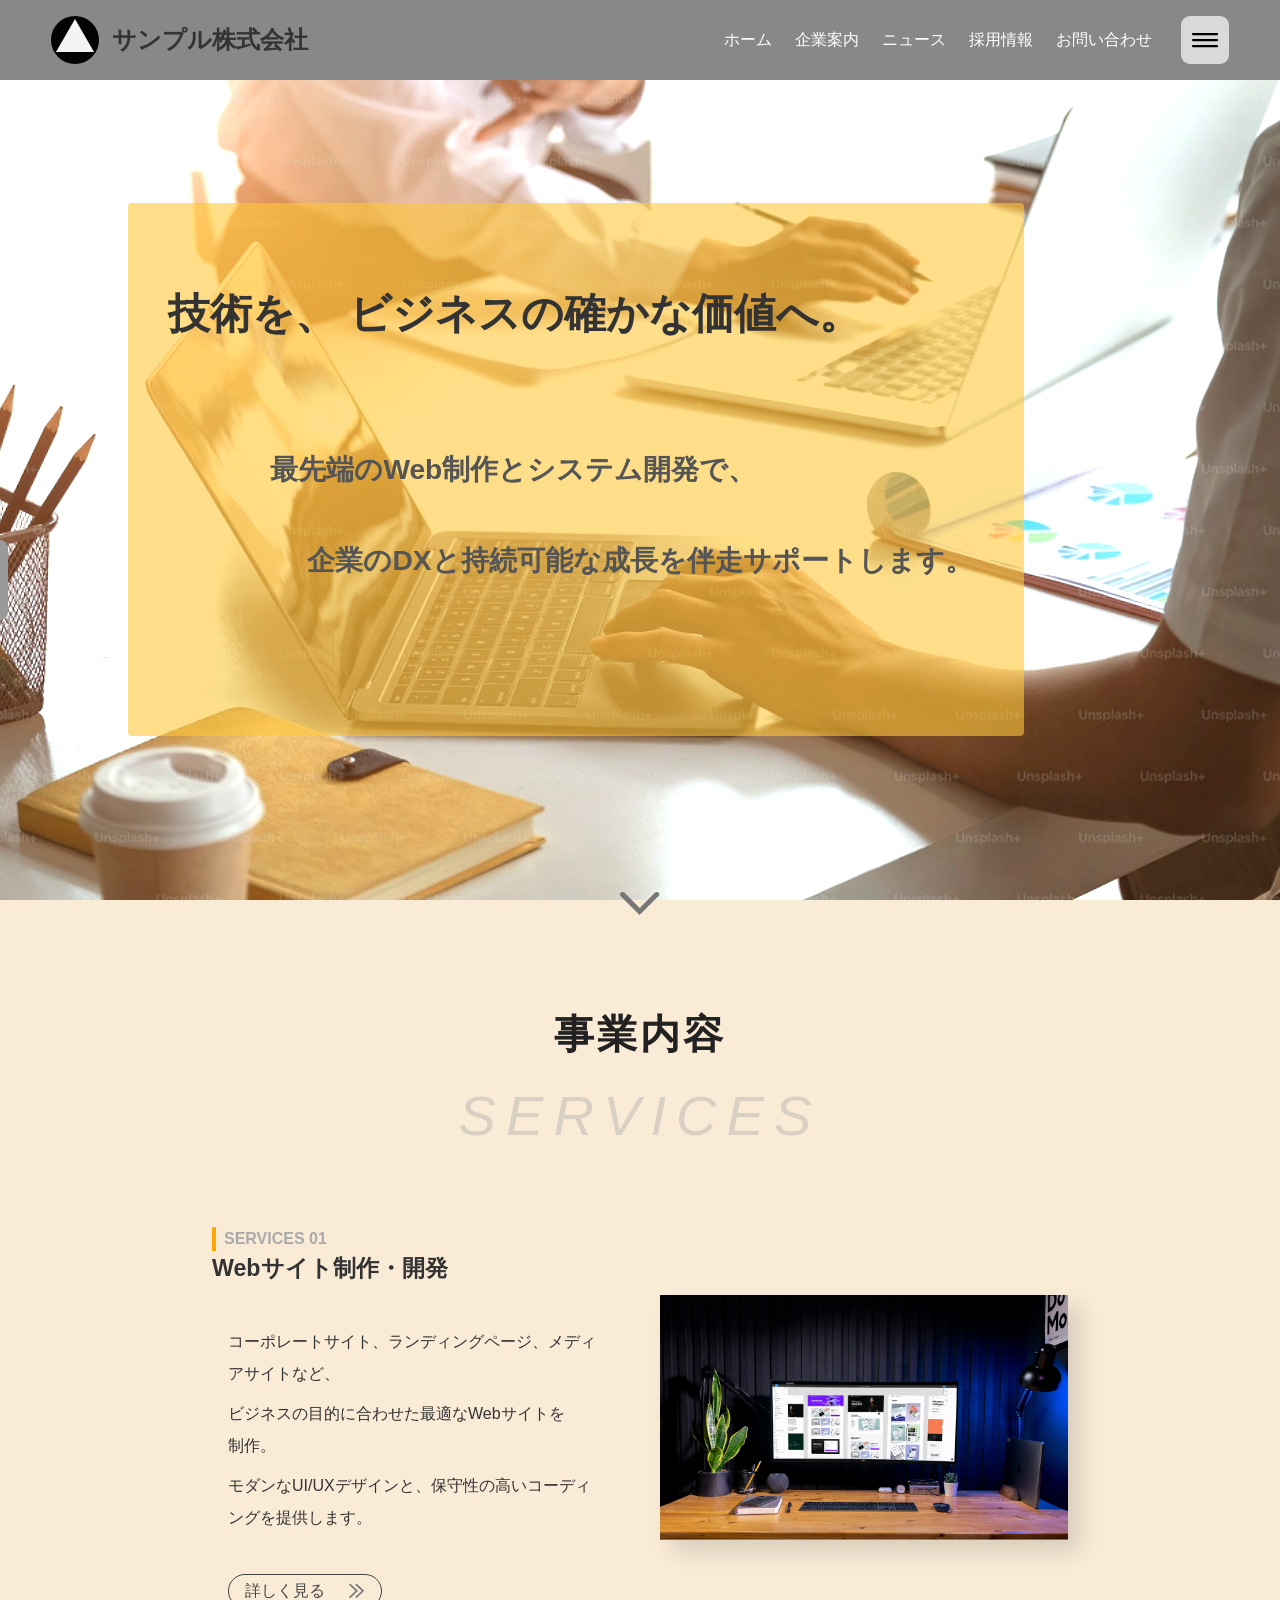
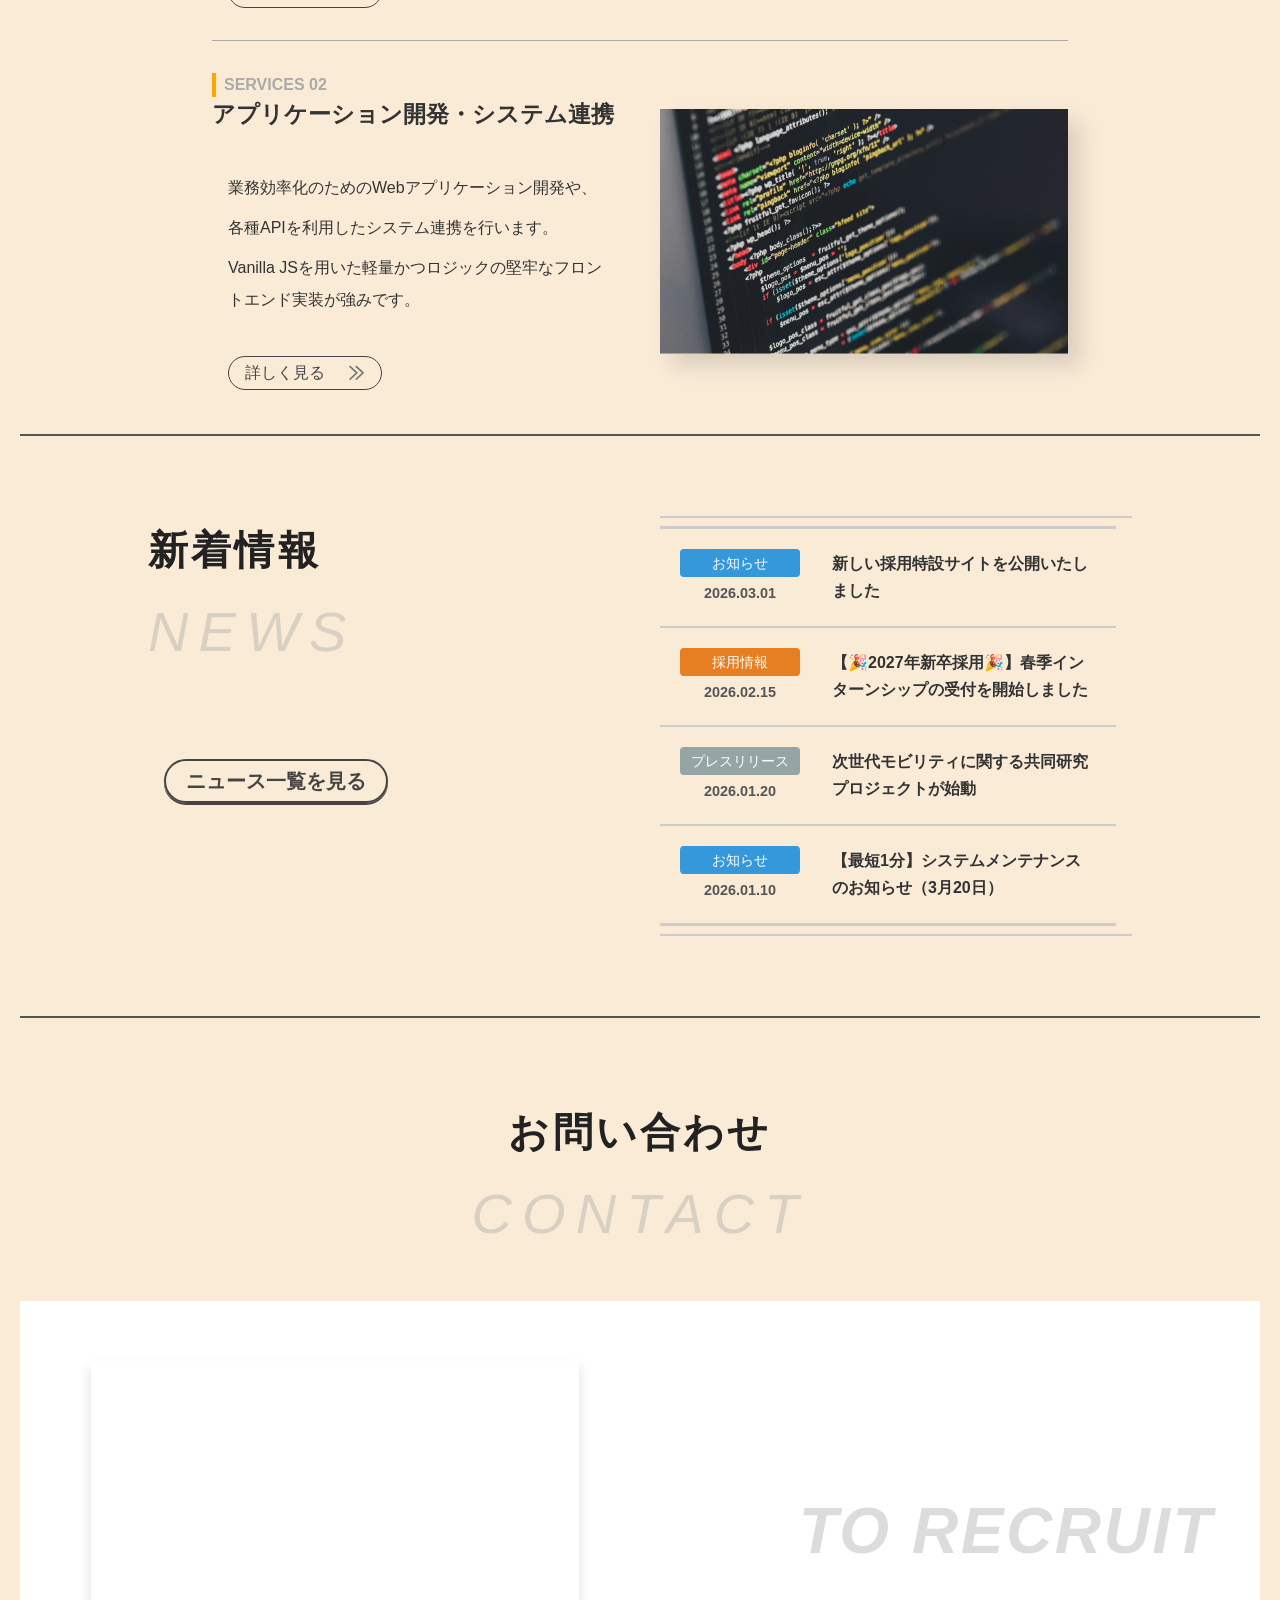
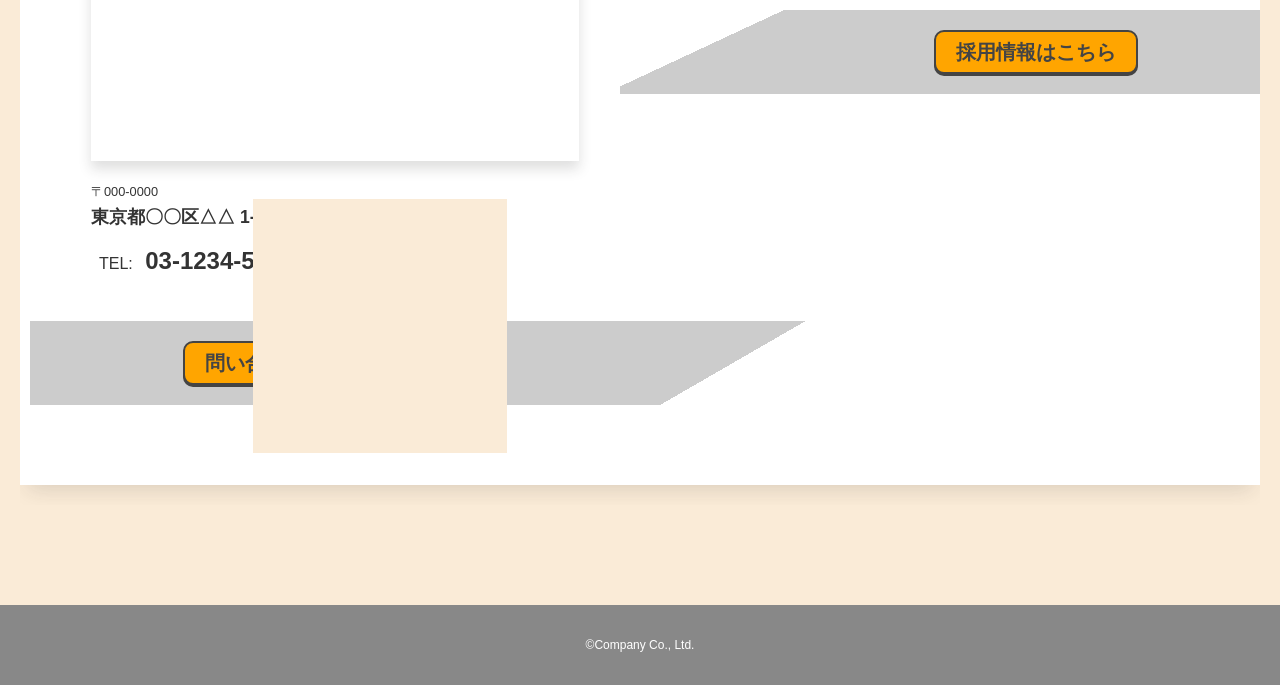
==== commit 9c8dd35c: "各ページheadタグ改修＆ハンバーガーメニュー表示の微調整" ====
--- a/index.html
+++ b/index.html
@@ -5,14 +5,19 @@
   <meta name="viewport" content="width=device-width, initial-scale=1.0">
   <meta http-equiv="X-UA-Compatible" content="IE=edge,chrome=1">
   <title>サンプル株式会社</title>
-  <meta name="description" content="サイトの説明">
-  <meta property="og:title" content="サイトタイトル">
+  <meta name="description" content="コーポレートサイトのポートフォリオ">
+
+  <meta property="og:title" content="サンプル株式会社">
   <meta property="og:type" content="website">
-  <meta property="og:image" content="">
-  <meta property="og:description" content="サイトの説明">
+  <meta property="og:image" content="https://nabel.blog/portfolio-corporate/images/icon/logo-icon.png">
+  <meta property="og:description" content="コーポレートサイトのポートフォリオ">
   <meta property="og:site_name" content="サンプル株式会社">
+
   <meta name="twitter:card" content="summary_large_image">
+  <meta name="twitter:site" content="@ibuki_web_dsn">
+
   <link rel="icon" href="./images/icon/favicon/favicon.ico" sizes="16x16 32x32 48x48"/>
+  <link rel="apple-touch-icon" href="./images/icon/apple-touch-logo-icon.png">
   <link rel="preload" href="./images/hero/hero-section-img.jpg" as="image" type="image/jpeg"/>
   <link rel="stylesheet" href="./css/style.css"/>
   <script type="module" src="./js/index.js" defer></script>
--- a/css/style.css
+++ b/css/style.css
@@ -179,6 +179,9 @@
   gap: 10px;
 }
 
+label {
+  font-weight: bold;
+}
 label span {
   color: #ffffff;
   font-size: 0.625rem;
@@ -350,6 +353,12 @@
   grid-template-areas: " header " " main   " " footer ";
 }
 
+@media screen and (max-width: 576px) {
+  .about-page .l-main {
+    padding: 10px;
+  }
+}
+
 .recruit-page {
   grid-template-rows: 80px 1fr 80px;
 }
@@ -482,7 +491,7 @@
 }
 .l-hero__text {
   position: absolute;
-  inset: 15% 20% 25% 10%;
+  inset: 15% 20% 20% 10%;
   z-index: 2;
   text-align: left;
   background: rgba(255, 200, 60, 0.6);
@@ -524,7 +533,7 @@
 }
 @media screen and (max-width: 768px) {
   .l-hero__title {
-    font-size: 2.25rem;
+    font-size: 2.2rem;
     padding-block: 120px 0;
   }
   .l-hero__title > span {
@@ -534,10 +543,11 @@
 @media screen and (max-width: 576px) {
   .l-hero__title {
     font-size: 1.5rem;
+    padding-block: 10svh 0;
   }
 }
 .l-hero__subtitle {
-  font-size: clamp(1.75rem, 2.25svw, 2.75rem);
+  font-size: clamp(1.675rem, 2.2svw, 2.75rem);
   color: #555555;
   margin-top: 40px;
   font-weight: bold;
@@ -550,8 +560,14 @@
 }
 @media screen and (max-width: 1200px) {
   .l-hero__subtitle > span {
-    font-size: clamp(1.5rem, 2.75svw, 2.5rem);
+    font-size: clamp(1.25rem, 2.75svw, 2.5rem);
     margin-left: 0;
+  }
+}
+@media screen and (max-width: 768px) {
+  .l-hero__subtitle > span {
+    font-size: 1.5rem;
+    padding-bottom: 0;
   }
 }
 @media screen and (max-width: 576px) {
@@ -560,6 +576,10 @@
   }
 }
 .l-hero__subtitle > span:last-of-type {
+  display: flex;
+  justify-content: center;
+  align-items: center;
+  text-align: center;
   margin-left: 10svw;
 }
 @media screen and (max-width: 1200px) {
@@ -568,9 +588,16 @@
   }
 }
 @media screen and (max-width: 768px) {
+  .l-hero__subtitle > span:last-of-type {
+    display: block;
+  }
+}
+@media screen and (max-width: 768px) {
   .l-hero__subtitle > span:last-of-type > span {
     display: block;
-    line-height: 1.7;
+  }
+  .l-hero__subtitle > span:last-of-type > span:last-of-type {
+    padding-top: 24px;
   }
 }
 .l-hero__image {
@@ -793,7 +820,7 @@
 
 .c-inpage-nav {
   position: fixed;
-  inset: 65svh auto auto 0;
+  inset: 60svh auto auto 0;
   display: flex;
   flex-direction: row-reverse;
   justify-content: start;
@@ -934,6 +961,16 @@
     transform: translateX(0);
   }
 }
+@keyframes slideInLeftCardSm {
+  from {
+    opacity: 0;
+    transform: translateX(8svw);
+  }
+  to {
+    opacity: 1;
+    transform: translateX(0);
+  }
+}
 dialog {
   padding: 0;
   border: none;
@@ -949,7 +986,7 @@
   justify-content: start;
   align-items: center;
   width: 100svw;
-  height: 100svh;
+  height: 100dvh;
   z-index: 1000;
   background: rgba(0, 0, 0, 0.75);
   backdrop-filter: blur(4px);
@@ -957,13 +994,29 @@
 }
 .c-modal__card {
   background: #fff;
-  width: max(400px, 40svw);
+  width: max(576px, 40svw);
   height: auto;
+  min-height: 368px;
   margin-block: 16svh auto;
   margin-inline: auto;
   border-radius: 8px;
   animation: slideInDownCard 0.8s ease-out forwards;
 }
+@media screen and (max-width: 768px) {
+  .c-modal__card {
+    width: 90%;
+  }
+}
+@media screen and (max-width: 576px) {
+  .c-modal__card {
+    min-height: 0;
+  }
+}
+@media screen and (max-width: 576px) {
+  .c-modal__card--news {
+    margin-block: 8svh auto;
+  }
+}
 .c-modal__header {
   position: relative;
 }
@@ -977,6 +1030,11 @@
 .c-modal__title h3 {
   text-align: center;
   width: 80%;
+}
+@media screen and (max-width: 576px) {
+  .c-modal__title h3 {
+    font-size: 1.1rem;
+  }
 }
 .c-modal__close-btn {
   position: absolute;
@@ -1002,6 +1060,13 @@
   border-bottom: 1px solid #ccc;
   margin-bottom: 24px;
 }
+@media screen and (max-width: 576px) {
+  .c-modal__meta {
+    flex-direction: column;
+    align-items: center;
+    gap: 4px;
+  }
+}
 .c-modal__category {
   color: #fff;
   font-size: 0.9rem;
@@ -1031,7 +1096,7 @@
 .c-modal__detail-inner {
   white-space: pre-wrap;
   min-height: 20svh;
-  max-height: 40svh;
+  max-height: 368px;
   overflow-y: auto;
   padding-block: 16px 48px;
   padding-inline: 8px 16px;
@@ -1057,7 +1122,7 @@
   justify-content: start;
   align-items: center;
   width: 100svw;
-  height: 100svh;
+  height: 100dvh;
   z-index: 1000;
   background: rgba(0, 0, 0, 0.75);
   backdrop-filter: blur(4px);
@@ -1067,6 +1132,11 @@
   max-width: min(90svw, 200px);
   margin-inline-end: 6svw;
   animation: slideInLeftCard 0.4s ease-out forwards;
+}
+@media screen and (max-width: 576px) {
+  .c-modal--hamburger .c-modal__card {
+    animation: slideInLeftCardSm 0.4s ease-out forwards;
+  }
 }
 .c-modal--hamburger .c-modal__header {
   min-height: 40px;
@@ -1079,8 +1149,8 @@
   padding: 0;
   border: none;
   background: white;
-  margin-block: 0 32px;
-  margin-inline: 32px;
+  padding-bottom: 32px;
+  margin-left: 32px;
 }
 .c-modal--hamburger .c-modal__detail-inner > .global-nav > ul[class=nav-link-field] {
   list-style: none;
@@ -1088,6 +1158,11 @@
 }
 .c-modal--hamburger .c-modal__detail-inner > .global-nav > ul[class=nav-link-field] > li[class=nav-item] {
   padding-block: 16px;
+}
+@media screen and (max-width: 576px) {
+  .c-modal--hamburger .c-modal__detail-inner > .global-nav > ul[class=nav-link-field] > li[class=nav-item] {
+    padding-block: 12px;
+  }
 }
 
 .c-pagination {
@@ -1106,6 +1181,12 @@
   border-bottom: 4px solid #ccc;
   border-radius: 100vmax;
 }
+@media screen and (max-width: 576px) {
+  .c-pagination__list {
+    gap: 0;
+    padding-inline: 8px;
+  }
+}
 
 .c-pagination__item {
   box-sizing: border-box;
@@ -1117,6 +1198,12 @@
   border-radius: 4px;
   cursor: pointer;
 }
+@media screen and (max-width: 576px) {
+  .c-pagination__item {
+    padding-inline: 2px;
+    font-size: 0.9rem;
+  }
+}
 .c-pagination__item:hover {
   background: #fff;
   border: 2px solid #888;
@@ -1163,6 +1250,11 @@
 .c-thanks-card__content--recruit {
   width: 50svw;
 }
+@media screen and (max-width: 1200px) {
+  .c-thanks-card__content--recruit {
+    width: 100%;
+  }
+}
 .c-thanks-card__title {
   font-size: 2rem;
   color: orange;
@@ -1173,6 +1265,11 @@
     font-size: 1.5rem;
   }
 }
+@media screen and (max-width: 768px) {
+  .c-thanks-card__title--recruit span {
+    display: block;
+  }
+}
 .c-thanks-card__title--contact {
   color: darkorange;
 }
@@ -1193,8 +1290,16 @@
   line-height: 1.8;
   margin-bottom: 40px;
 }
+.c-thanks-card__text span {
+  display: block;
+}
 .c-thanks-card__action-btn {
   margin-inline: auto;
+}
+@media screen and (max-width: 576px) {
+  .c-thanks-card__action-btn--recruit {
+    font-size: 1.1rem;
+  }
 }
 .c-thanks-card__action-btn--contact:active {
   color: #444444;
@@ -1246,7 +1351,7 @@
 .p-top .section-header .section-title--english {
   color: #aaaaaa;
   opacity: 0.4;
-  font-size: clamp(2.5rem, 1rem + 5svw, 3.5rem);
+  font-size: clamp(2.5rem, 5svw + 1rem, 3.5rem);
   font-style: italic;
   letter-spacing: 0.18em;
 }
@@ -1296,15 +1401,27 @@
   align-self: start;
   padding-block: 24px;
 }
+@media screen and (max-width: 1200px) {
+  .p-top__service-card-body {
+    display: flex;
+    flex-direction: column;
+    align-items: center;
+  }
+}
 .p-top__service-card-title {
   display: flex;
   flex-direction: column;
   line-height: 1.5;
 }
+@media screen and (max-width: 1200px) {
+  .p-top__service-card-title {
+    align-items: center;
+  }
+}
 .p-top__service-card-title span {
-  font-size: 1.5rem;
-}
-@media screen and (max-width: 768px) {
+  font-size: 1.45rem;
+}
+@media screen and (max-width: 1200px) {
   .p-top__service-card-title span {
     margin-inline: 40px;
     border-left: 4px solid orange;
@@ -1318,7 +1435,7 @@
   border-left: 4px solid orange;
   padding-left: 8px;
 }
-@media screen and (max-width: 768px) {
+@media screen and (max-width: 1200px) {
   .p-top__service-card-title span.--en {
     display: none;
   }
@@ -1332,7 +1449,7 @@
   padding-inline: 16px;
   line-height: 2;
 }
-@media screen and (max-width: 768px) {
+@media screen and (max-width: 1200px) {
   .p-top__service-card-text {
     text-align: center;
   }
@@ -1808,20 +1925,44 @@
   align-items: baseline;
   margin-inline: 2svw;
 }
+@media screen and (max-width: 768px) {
+  .p-about__nav-field {
+    justify-content: center;
+    margin-inline: 0;
+  }
+}
 .p-about__nav-field .title-field {
   border-left: 4px solid orange;
   padding-left: 16px;
 }
+@media screen and (max-width: 768px) {
+  .p-about__nav-field .title-field {
+    border-left: none;
+    padding-left: 0;
+  }
+}
 .p-about__nav-field .anchor-list {
   display: flex;
-  gap: 1.5svw;
+  gap: max(16px, 1.5svw);
   list-style: none;
+}
+@media screen and (max-width: 768px) {
+  .p-about__nav-field .anchor-list {
+    display: none;
+  }
 }
 .p-about__section {
   margin-block: 20px;
   background: #ffffff;
   border-radius: 8px;
   padding: 40px 10svw;
+}
+@media screen and (max-width: 768px) {
+  .p-about__section {
+    padding-inline: 10px;
+  }
+}
+.p-about__section {
   box-shadow: 0 8px 12px rgba(41, 40, 38, 0.15);
 }
 .p-about__section > h3 {
@@ -1839,6 +1980,11 @@
   font-size: 1.5rem;
   text-align: center;
   letter-spacing: 0.08em;
+}
+@media screen and (max-width: 768px) {
+  .p-about__greeting blockquote {
+    margin-top: -20px;
+  }
 }
 .p-about__greeting blockquote span {
   display: inline-block;
@@ -1850,14 +1996,50 @@
   background: #ccc;
   background-image: linear-gradient(150deg, #fff 10%, #ccc 10%, #eee 50%, #ccc 90%, #fff 90%);
 }
+@media screen and (max-width: 1200px) {
+  .p-about__greeting blockquote .vision-statement {
+    background: #D9D9D9;
+    background-image: none;
+  }
+}
+@media screen and (max-width: 576px) {
+  .p-about__greeting blockquote .vision-statement {
+    font-size: 1.25rem;
+  }
+}
 .p-about__greeting blockquote > span:nth-child(1) span {
   font-size: 2rem;
   font-weight: bold;
+}
+@media screen and (max-width: 576px) {
+  .p-about__greeting blockquote > span:nth-child(1) span {
+    font-size: 1.5rem;
+  }
+}
+.p-about__greeting blockquote > span:nth-child(1) span:last-child {
+  font-size: 1.5rem;
+  font-weight: normal;
+}
+@media screen and (max-width: 768px) {
+  .p-about__greeting blockquote > span:nth-child(1) span:last-child {
+    display: block;
+  }
 }
 .p-about__greeting blockquote > span:nth-child(2) {
   text-align: center;
   margin-block: 60px 24px;
   animation: fadeToBottomText 3s ease forwards;
+}
+@media screen and (max-width: 576px) {
+  .p-about__greeting blockquote > span:nth-child(2) {
+    font-size: 1.25rem;
+    margin-block: 40px 20px;
+  }
+}
+@media screen and (max-width: 768px) {
+  .p-about__greeting blockquote > span:nth-child(2) span {
+    display: block;
+  }
 }
 .p-about__greeting .representative-field {
   display: flex;
@@ -1871,6 +2053,19 @@
   border-bottom: 1px solid #aaa;
   padding-block: 40px;
 }
+@media screen and (max-width: 1200px) {
+  .p-about__greeting .representative-field {
+    flex-direction: column;
+    align-items: center;
+    text-align: center;
+    max-width: none;
+  }
+}
+@media screen and (max-width: 768px) {
+  .p-about__greeting .representative-field {
+    margin-top: -20px;
+  }
+}
 .p-about__greeting .representative-field:hover .img-outer {
   box-shadow: 0 0 0 white;
 }
@@ -1879,16 +2074,32 @@
 }
 .p-about__greeting .representative-field:hover .representative-message {
   margin-top: 40px;
+}
+@media screen and (max-width: 1200px) {
+  .p-about__greeting .representative-field:hover .representative-message {
+    margin-top: 0;
+  }
 }
 .p-about__greeting .representative-photo {
   width: auto;
   height: 100%;
   max-width: 400px;
 }
+@media screen and (max-width: 576px) {
+  .p-about__greeting .representative-photo {
+    max-width: none;
+  }
+}
 .p-about__greeting .representative-photo .img-outer {
   overflow: hidden;
   box-shadow: 24px -16px 0 rgba(255, 200, 60, 0.6);
   transition: box-shadow 0.3s ease;
+}
+@media screen and (max-width: 576px) {
+  .p-about__greeting .representative-photo .img-outer {
+    box-shadow: none;
+    margin-inline: 10px;
+  }
 }
 .p-about__greeting .representative-photo img {
   transition: transform 0.3s ease;
@@ -1909,12 +2120,24 @@
   margin-block: 0 auto;
   transition: margin-top 0.3s ease;
 }
+@media screen and (max-width: 768px) {
+  .p-about__greeting .representative-message {
+    font-size: 1rem;
+  }
+}
 .p-about__greeting .representative-message span {
   display: inline-block;
 }
 .p-about__greeting .representative-message span.ornamental-line {
   width: 100%;
   height: 24px;
+}
+@media screen and (max-width: 768px) {
+  .p-about__greeting .representative-message span.ornamental-line {
+    height: 16px;
+  }
+}
+.p-about__greeting .representative-message span.ornamental-line {
   background: #ccc;
   background-image: linear-gradient(160deg, #ccc 5%, #ececec 20%, #cecece 35%, #ececec 50%, #cecece 65%, #ececec 80%, #ccc 100%);
 }
@@ -1924,8 +2147,18 @@
 .p-about__greeting .representative-message span.ornamental-line:last-child {
   margin-top: 40px;
 }
+@media screen and (max-width: 768px) {
+  .p-about__greeting .representative-message span.ornamental-line:last-child {
+    margin-top: 20px;
+  }
+}
 .p-about__greeting .representative-message span.--margin-top {
   margin-top: 24px;
+}
+@media screen and (max-width: 768px) {
+  .p-about__greeting .representative-message span.--margin-top {
+    margin-top: 0;
+  }
 }
 .p-about__greeting .employees-message-field {
   width: 75%;
@@ -1948,7 +2181,7 @@
 .p-about__greeting .employees-message-field:hover .employees-message span:nth-child(3) {
   transform: translateX(184px);
 }
-@media screen and (max-width: 768px) {
+@media screen and (max-width: 1200px) {
   .p-about__greeting .employees-message-field {
     width: 100%;
     max-width: none;
@@ -1988,11 +2221,20 @@
   transition: transform 0.8s ease;
 }
 @media screen and (max-width: 768px) {
+  .p-about__greeting .employees-message {
+    padding-inline: 4px;
+  }
   .p-about__greeting .employees-message span:nth-child(1) {
     transform: translateX(0);
   }
   .p-about__greeting .employees-message span:nth-child(3) {
     transform: translateX(0);
+  }
+}
+@media screen and (max-width: 576px) {
+  .p-about__greeting .employees-message {
+    font-size: 1rem;
+    text-align: center;
   }
 }
 .p-about__greeting .signature {
@@ -2007,8 +2249,23 @@
 .p-about__business {
   padding: 40px 0;
 }
+@media screen and (max-width: 1200px) {
+  .p-about__business {
+    padding-inline: 20px;
+  }
+}
+@media screen and (max-width: 576px) {
+  .p-about__business {
+    padding-inline: 10px;
+  }
+}
 .p-about__business > h3 {
   margin-bottom: 40px;
+}
+@media screen and (max-width: 576px) {
+  .p-about__business > h3 {
+    margin-bottom: 20px;
+  }
 }
 .p-about__business .section-container hr {
   border: none;
@@ -2024,6 +2281,11 @@
   padding-top: 24px;
   background: rgba(41, 40, 38, 0.2);
   transition: background 0.3s ease;
+}
+@media screen and (max-width: 1200px) {
+  .p-about__business-card {
+    width: 100%;
+  }
 }
 .p-about__business-card:hover {
   background: rgba(41, 40, 38, 0.3);
@@ -2049,15 +2311,32 @@
   border-left: 4px solid orange;
   padding-left: 16px;
   padding-block: 4px;
-  background: rgba(255, 200, 60, 0.5);
-  background-image: linear-gradient(160deg, rgba(255, 200, 60, 0.6) 90%, rgba(41, 40, 38, 0.2) 90%, rgba(41, 40, 38, 0.2) 100%);
+  background: rgb(255, 200, 60);
+  background-image: linear-gradient(160deg, rgb(255, 200, 60) 90%, rgba(41, 40, 38, 0.2) 90%, rgba(41, 40, 38, 0.2) 100%);
+}
+@media screen and (max-width: 768px) {
+  .p-about__business-card h4 {
+    padding-inline: 16px;
+    background: rgb(255, 200, 60);
+    background-image: none;
+  }
 }
 .p-about__business-card .content-field {
   display: flex;
   padding-inline: 20px;
+}
+@media screen and (max-width: 1200px) {
+  .p-about__business-card .content-field {
+    flex-direction: column-reverse;
+  }
 }
 .p-about__business-card .content-text {
   flex: 1;
+}
+@media screen and (max-width: 576px) {
+  .p-about__business-card .content-text {
+    font-size: 0.75rem;
+  }
 }
 .p-about__business-card .content-text p, .p-about__business-card .content-text ul {
   font-weight: bold;
@@ -2066,15 +2345,30 @@
   border-radius: 4px;
   transition: background 0.3s ease;
 }
+@media screen and (max-width: 576px) {
+  .p-about__business-card .content-text p, .p-about__business-card .content-text ul {
+    margin-inline: 0;
+  }
+}
 .p-about__business-card .content-text p {
   display: flex;
   flex-direction: column;
   gap: 40px;
 }
+@media screen and (max-width: 576px) {
+  .p-about__business-card .content-text p {
+    text-align: center;
+  }
+}
 .p-about__business-card .content-text p > span {
   display: flex;
   flex-direction: column;
   gap: 10px;
+}
+@media screen and (max-width: 576px) {
+  .p-about__business-card .content-text p > span {
+    gap: 0;
+  }
 }
 .p-about__business-card .content-text p > span:last-child {
   padding-bottom: 10px;
@@ -2091,7 +2385,6 @@
 }
 .p-about__business-card .content-text ul {
   list-style: none;
-  margin: 20px;
 }
 .p-about__business-card .content-text ul li {
   padding-block: 10px;
@@ -2124,6 +2417,11 @@
   overflow: hidden;
   margin-right: 20px;
 }
+@media screen and (max-width: 768px) {
+  .p-about__business-card .content-image {
+    margin-inline: 8px;
+  }
+}
 .p-about__business-card .content-image img {
   transition: all 0.3s ease;
 }
@@ -2143,10 +2441,30 @@
   width: fit-content;
   margin-inline: auto;
 }
+@media screen and (max-width: 768px) {
+  .p-about__table {
+    grid-template-columns: 150px 1fr;
+  }
+}
+@media screen and (max-width: 576px) {
+  .p-about__table {
+    grid-template-columns: 100px 1fr;
+    width: auto;
+    margin-inline: 0;
+    font-size: 0.75rem;
+  }
+}
 .p-about__table dt, .p-about__table dd {
+  align-content: center;
+  border-bottom: 1px solid #ccc;
   padding: 20px;
   padding-right: 40px;
-  border-bottom: 1px solid #ccc;
+}
+@media screen and (max-width: 576px) {
+  .p-about__table dt, .p-about__table dd {
+    padding: 16px;
+    padding-inline: 8px 20px;
+  }
 }
 .p-about__table dt {
   background: #f9f9f9;
@@ -2167,6 +2485,11 @@
   display: grid;
   grid-template-columns: 1fr 1fr;
   gap: 30px;
+}
+@media screen and (max-width: 1200px) {
+  .p-about__highlight-grid {
+    grid-template-columns: 1fr;
+  }
 }
 .p-about__highlight-card {
   background: #fff;
@@ -2174,6 +2497,20 @@
   padding: 30px;
   border-radius: 8px;
   box-shadow: 0 4px 6px rgba(0, 0, 0, 0.05);
+}
+@media screen and (max-width: 1200px) {
+  .p-about__highlight-card {
+    padding: 40px;
+    padding-bottom: 20px;
+  }
+}
+@media screen and (max-width: 768px) {
+  .p-about__highlight-card {
+    padding: 30px;
+  }
+  .p-about__highlight-card:last-child {
+    padding-inline: 20px;
+  }
 }
 .p-about__highlight-card h4 {
   font-size: 1.1rem;
@@ -2200,6 +2537,11 @@
   align-items: center;
   min-width: 360px;
 }
+@media screen and (max-width: 576px) {
+  .p-about__highlight-card--employees {
+    min-width: auto;
+  }
+}
 .p-about__highlight-card--employees h4 {
   width: 100%;
 }
@@ -2208,6 +2550,13 @@
 }
 .p-about__highlight-card--employees .status-body .status-number {
   font-size: 3.5rem;
+}
+@media screen and (max-width: 576px) {
+  .p-about__highlight-card--employees .status-body .status-number {
+    font-size: 3rem;
+  }
+}
+.p-about__highlight-card--employees .status-body .status-number {
   margin-right: -16px;
 }
 .p-about__highlight-card--employees .status-body .status-number span {
@@ -2220,21 +2569,57 @@
   align-items: center;
   gap: 8px;
 }
+@media screen and (max-width: 576px) {
+  .p-about__highlight-card--performance .status-grid {
+    flex-direction: column-reverse;
+  }
+}
 .p-about__highlight-card--performance .status-item {
   display: flex;
   flex-direction: column;
   gap: 8px;
 }
+.p-about__highlight-card--performance .status-number {
+  text-align: right;
+  font-size: 2.5rem;
+}
+@media screen and (max-width: 576px) {
+  .p-about__highlight-card--performance .status-number {
+    font-size: 2rem;
+  }
+}
 .p-about__highlight-card--performance .performance-svg {
   min-width: 144px;
 }
+@media screen and (max-width: 576px) {
+  .p-about__highlight-card--performance .performance-svg {
+    min-width: auto;
+    width: 80px;
+    height: 80px;
+  }
+}
 .p-about__highlight-card--access {
   grid-column: 1/-1;
 }
 .p-about__highlight-card--access .map-container {
-  width: max(660px, 80%);
+  width: 80%;
   height: 400px;
   margin: 20px auto;
+}
+@media screen and (max-width: 1200px) {
+  .p-about__highlight-card--access .map-container {
+    width: 90%;
+  }
+}
+@media screen and (max-width: 768px) {
+  .p-about__highlight-card--access .map-container {
+    width: 100%;
+  }
+}
+@media screen and (max-width: 576px) {
+  .p-about__highlight-card--access .map-container {
+    height: 200px;
+  }
 }
 .p-about__highlight-card--access .map-container iframe {
   width: 100%;
@@ -2261,6 +2646,11 @@
 .p-about__highlight-card--access .address-info .address .address-text {
   font-size: 1.1rem;
   font-weight: bold;
+}
+@media screen and (max-width: 576px) {
+  .p-about__highlight-card--access .address-info .address .address-text {
+    font-size: 0.9rem;
+  }
 }
 .p-about__highlight-card--access .address-info .tel a {
   display: inline-block;
@@ -2282,8 +2672,23 @@
 .p-about__history > h3 {
   margin-bottom: 40px;
 }
+@media screen and (max-width: 1200px) {
+  .p-about__history {
+    padding-inline: 8svw;
+  }
+}
+@media screen and (max-width: 768px) {
+  .p-about__history {
+    padding-inline: 0;
+  }
+}
 .p-about__history .section-container {
   margin-bottom: 40px;
+}
+@media screen and (max-width: 768px) {
+  .p-about__history .section-container {
+    margin-inline: 20px;
+  }
 }
 .p-about__timeline dl {
   display: grid;
@@ -2294,6 +2699,19 @@
   width: -moz-fit-content;
   width: fit-content;
   margin-inline: auto;
+}
+@media screen and (max-width: 768px) {
+  .p-about__timeline dl {
+    grid-template-columns: 150px 1fr;
+  }
+}
+@media screen and (max-width: 576px) {
+  .p-about__timeline dl {
+    grid-template-columns: 120px 1fr;
+    width: auto;
+    margin-inline: 0;
+    font-size: 0.75rem;
+  }
 }
 .p-about__timeline dl::before {
   content: "";
@@ -2307,9 +2725,19 @@
   z-index: 1;
 }
 .p-about__timeline dt, .p-about__timeline dd {
+  border-bottom: 1px solid #ccc;
   padding: 20px;
   padding-right: 40px;
-  border-bottom: 1px solid #ccc;
+}
+@media screen and (max-width: 768px) {
+  .p-about__timeline dt, .p-about__timeline dd {
+    padding-inline: 16px 20px;
+  }
+}
+@media screen and (max-width: 576px) {
+  .p-about__timeline dt, .p-about__timeline dd {
+    padding-block: 16px;
+  }
 }
 .p-about__timeline dt:last-of-type, .p-about__timeline dd:last-of-type {
   border-bottom-width: 2px;
@@ -2332,8 +2760,18 @@
   border: 2px solid #fff;
   z-index: 2;
 }
+@media screen and (max-width: 576px) {
+  .p-about__timeline dt::before {
+    top: 20px;
+  }
+}
 .p-about__timeline dd {
   margin: 0;
+}
+@media screen and (max-width: 576px) {
+  .p-about__members {
+    padding-inline: 20px;
+  }
 }
 .p-about__members > h3 {
   margin-bottom: 40px;
@@ -2348,8 +2786,7 @@
   margin: 0 auto;
 }
 .p-about__member-card {
-  width: calc((100% - 30px) / 2);
-  min-width: 340px;
+  width: 485px;
   background: #eee;
   border: 2px solid #ccc;
   padding: 30px;
@@ -2357,17 +2794,41 @@
   border-end-end-radius: 32px;
   box-shadow: 0 4px 6px rgba(0, 0, 0, 0.05);
 }
+@media screen and (max-width: 576px) {
+  .p-about__member-card {
+    width: min(100%, 485px);
+  }
+}
 .p-about__member-main {
   display: grid;
   grid-template-columns: 1fr auto;
 }
+@media screen and (max-width: 576px) {
+  .p-about__member-main .text-container {
+    display: contents;
+  }
+}
 .p-about__member-main .text-container .position {
   display: flex;
   flex-wrap: wrap;
+}
+@media screen and (max-width: 576px) {
+  .p-about__member-main .text-container .position {
+    grid-column: 1/-1;
+    grid-row: 1;
+    margin-bottom: 8px;
+  }
 }
 .p-about__member-main .text-container .position span {
   color: #555;
   font-size: 0.8rem;
+}
+@media screen and (max-width: 576px) {
+  .p-about__member-main .text-container .position span {
+    font-size: 0.7rem;
+  }
+}
+.p-about__member-main .text-container .position span {
   background: #fff;
   margin: 0 8px 6px 0;
   padding: 2px 8px;
@@ -2378,11 +2839,32 @@
   gap: 16px;
   margin-left: 16px;
 }
+@media screen and (max-width: 576px) {
+  .p-about__member-main .text-container .name-field {
+    grid-column: 1;
+    grid-row: 2;
+    align-items: center;
+    margin-left: 8px;
+  }
+}
 .p-about__member-main .text-container .name-field p {
   color: #333;
   font-size: 1.75rem;
+}
+@media screen and (max-width: 576px) {
+  .p-about__member-main .text-container .name-field p {
+    font-size: clamp(1.25rem, 1.56svw + 0.94rem, 1.5rem);
+  }
+}
+.p-about__member-main .text-container .name-field p {
   font-weight: bold;
   line-height: 1.9;
+}
+@media screen and (max-width: 576px) {
+  .p-about__member-main .image-container {
+    grid-column: 2;
+    grid-row: 2;
+  }
 }
 .p-about__member-main .image-container img {
   height: 100%;
@@ -2392,6 +2874,11 @@
   -o-object-fit: cover;
      object-fit: cover;
   margin-inline: auto;
+}
+@media screen and (max-width: 576px) {
+  .p-about__member-main .image-container img {
+    width: clamp(50px, 19.53svw - 12.5px, 100px);
+  }
 }
 .p-about__member-hr {
   margin: 8px 0 16px 0;
@@ -2434,8 +2921,20 @@
   word-break: normal;
   line-break: strict;
 }
+@media screen and (max-width: 576px) {
+  .p-about__member-footer .career-detail-container .career-detail {
+    font-size: 0.875rem;
+  }
+}
 .p-about__member-footer .career-detail-container .career-detail::first-letter {
   font-size: 1.5rem;
+}
+@media screen and (max-width: 576px) {
+  .p-about__member-footer .career-detail-container .career-detail::first-letter {
+    font-size: 1.25rem;
+  }
+}
+.p-about__member-footer .career-detail-container .career-detail::first-letter {
   font-weight: bold;
   color: #333;
 }
@@ -2450,6 +2949,16 @@
 }
 .p-about__faq {
   padding-bottom: 80px;
+}
+@media screen and (max-width: 1200px) {
+  .p-about__faq {
+    padding-inline: 8svw;
+  }
+}
+@media screen and (max-width: 768px) {
+  .p-about__faq {
+    padding-inline: 0;
+  }
 }
 .p-about__faq > h3 {
   margin-bottom: 24px;
@@ -2457,6 +2966,14 @@
 .p-about__faq-list {
   margin-inline: auto;
   width: max(600px, 50svw);
+}
+@media screen and (max-width: 768px) {
+  .p-about__faq-list {
+    margin-inline: 20px;
+    width: auto;
+  }
+}
+.p-about__faq-list {
   border-top: 3px solid #ccc;
 }
 .p-about__faq-item .faq-question {
@@ -2475,6 +2992,11 @@
   overflow-wrap: anywhere;
   word-break: normal;
   line-break: strict;
+}
+@media screen and (max-width: 576px) {
+  .p-about__faq-item .faq-question .question-text {
+    font-size: 0.8rem;
+  }
 }
 .p-about__faq-item .faq-question .question-text::before {
   content: "Q";
@@ -2515,6 +3037,11 @@
   word-break: normal;
   line-break: strict;
 }
+@media screen and (max-width: 576px) {
+  .p-about__faq-item .faq-answer .answer-text {
+    font-size: 0.8rem;
+  }
+}
 .p-about__faq-item .faq-answer .answer-text::before {
   content: "A";
   position: absolute;
@@ -2565,10 +3092,24 @@
   border-left: 4px solid orange;
   padding-left: 16px;
 }
+@media screen and (max-width: 768px) {
+  .p-news__title-field {
+    margin-inline: 0;
+    border-left: none;
+    padding-left: 0;
+    text-align: center;
+  }
+}
 .p-news__section {
   margin-block: 20px;
+  border-top: 2px solid #ccc;
+  padding-inline: 20px;
   padding-bottom: 40px;
-  border-top: 2px solid #ccc;
+}
+@media screen and (max-width: 576px) {
+  .p-news__section {
+    padding-inline: 12px;
+  }
 }
 .p-news__list {
   list-style: none;
@@ -2579,6 +3120,16 @@
   border-bottom: 2px solid #ccc;
   padding: 8px 16px;
 }
+@media screen and (max-width: 768px) {
+  .p-news__list {
+    margin-top: 20px;
+  }
+}
+@media screen and (max-width: 576px) {
+  .p-news__list {
+    padding-inline: 4px;
+  }
+}
 .p-news__list--no-data {
   text-align: center;
   margin-block: 10svh;
@@ -2606,6 +3157,13 @@
   cursor: pointer;
   transition: background 0.2s ease;
 }
+@media screen and (max-width: 768px) {
+  .p-news__link {
+    flex-direction: column;
+    gap: 20px;
+    text-align: center;
+  }
+}
 .p-news__link:hover {
   background: #f9f9f9;
 }
@@ -2623,6 +3181,11 @@
   color: #555;
   font-size: 0.9rem;
   font-weight: bold;
+}
+@media screen and (max-width: 768px) {
+  .p-news__meta time {
+    font-size: 0.8rem;
+  }
 }
 .p-news__label {
   color: #fff;
@@ -2630,6 +3193,11 @@
   padding: 2px 8px;
   border-radius: 4px;
 }
+@media screen and (max-width: 768px) {
+  .p-news__label {
+    font-size: 0.8rem;
+  }
+}
 .p-news__label--info {
   background: #3498db;
 }
@@ -2647,6 +3215,16 @@
 .p-news__item-title {
   text-wrap: wrap;
   font-weight: bold;
+}
+@media screen and (max-width: 768px) {
+  .p-news__item-title {
+    font-size: 1.1rem;
+  }
+}
+@media screen and (max-width: 576px) {
+  .p-news__item-title {
+    font-size: 1rem;
+  }
 }
 .p-news__item-detail {
   display: -webkit-box;
@@ -2656,6 +3234,18 @@
   -webkit-line-clamp: 2;
   color: #333;
 }
+@media screen and (max-width: 768px) {
+  .p-news__item-detail {
+    font-size: 0.9rem;
+  }
+}
+@media screen and (max-width: 576px) {
+  .p-news__item-detail {
+    line-clamp: 3;
+    -webkit-line-clamp: 3;
+    font-size: 0.8rem;
+  }
+}
 
 @keyframes fadeInEntryForm {
   from {
@@ -2680,6 +3270,11 @@
 .p-recruit {
   margin-block-end: 80px;
 }
+@media screen and (max-width: 576px) {
+  .p-recruit {
+    margin-block-end: 60px;
+  }
+}
 .p-recruit__nav-field {
   display: flex;
   justify-content: space-between;
@@ -2687,18 +3282,40 @@
   margin-top: 20px;
   margin-inline: calc(2svw + 20px);
 }
+@media screen and (max-width: 768px) {
+  .p-recruit__nav-field {
+    justify-content: center;
+    margin-inline: 0;
+  }
+}
 .p-recruit__nav-field .title-field {
   border-left: 4px solid orange;
   padding-left: 16px;
 }
+@media screen and (max-width: 768px) {
+  .p-recruit__nav-field .title-field {
+    border-left: none;
+    padding-left: 0;
+  }
+}
 .p-recruit__nav-field .anchor-list {
   display: flex;
-  gap: 1.5svw;
+  gap: max(16px, 1.5svw);
   list-style: none;
+}
+@media screen and (max-width: 768px) {
+  .p-recruit__nav-field .anchor-list {
+    display: none;
+  }
 }
 .p-recruit__section {
   margin-block: 40px;
   background: #fff;
+}
+@media screen and (max-width: 576px) {
+  .p-recruit__section {
+    margin-block: 20px;
+  }
 }
 .p-recruit__section > h3 {
   font-size: 2rem;
@@ -2707,6 +3324,18 @@
   background: #eee;
   background-image: linear-gradient(150deg, #eee 30%, #ccc 30%);
 }
+@media screen and (max-width: 1200px) {
+  .p-recruit__section > h3 {
+    background-image: linear-gradient(150deg, #eee 70%, #ccc 70%);
+  }
+}
+@media screen and (max-width: 768px) {
+  .p-recruit__section > h3 {
+    text-align: center;
+    padding-left: 0;
+    background-image: none;
+  }
+}
 .p-recruit__tab-field {
   display: flex;
   margin-left: 8px;
@@ -2718,6 +3347,11 @@
   background: #ddd;
   clip-path: polygon(5% 0, 95% 0, 100% 100%, 0% 100%);
 }
+@media screen and (max-width: 576px) {
+  .p-recruit__tab-btn {
+    font-size: 0.75rem;
+  }
+}
 .p-recruit__tab-btn.is-active {
   color: #111;
   background: orange;
@@ -2735,22 +3369,88 @@
   margin-inline: 10svw;
   padding-block: 40px;
 }
+@media screen and (max-width: 1200px) {
+  .p-recruit__message .message-contents {
+    flex-direction: column;
+    gap: 40px;
+    text-align: center;
+    padding-bottom: 60px;
+  }
+}
+@media screen and (max-width: 768px) {
+  .p-recruit__message .message-contents {
+    margin-inline: 5svw;
+  }
+}
+@media screen and (max-width: 576px) {
+  .p-recruit__message .message-contents {
+    margin-inline: 20px;
+    padding-top: 60px;
+  }
+}
 .p-recruit__message .message-body {
   display: flex;
   flex-direction: column;
   gap: 40px;
 }
+@media screen and (max-width: 1200px) {
+  .p-recruit__message .message-body {
+    display: contents;
+  }
+}
 .p-recruit__message .slogan {
-  font-size: 2.5rem;
+  font-size: clamp(2.125rem, -1.184rem + 4.412vw, 2.5rem);
   letter-spacing: 0.02em;
+}
+@media screen and (max-width: 1200px) {
+  .p-recruit__message .slogan {
+    order: 1;
+    font-size: 2.5rem;
+  }
+}
+@media screen and (max-width: 768px) {
+  .p-recruit__message .slogan {
+    font-size: 1.5rem;
+  }
+}
+@media screen and (max-width: 576px) {
+  .p-recruit__message .slogan {
+    font-size: clamp(1.2rem, -0.06rem + 6.165vw, 1.5rem);
+  }
 }
 .p-recruit__message .messages {
   font-size: 1.1rem;
   letter-spacing: 0.01em;
   line-height: 1.6;
 }
+@media screen and (max-width: 1200px) {
+  .p-recruit__message .messages {
+    order: 3;
+  }
+}
+@media screen and (max-width: 768px) {
+  .p-recruit__message .messages {
+    font-size: 1rem;
+  }
+}
 .p-recruit__message .messages .message {
   padding-bottom: 20px;
+}
+@media screen and (max-width: 1200px) {
+  .p-recruit__message .image-container {
+    order: 2;
+    margin-inline: 40px;
+  }
+}
+@media screen and (max-width: 768px) {
+  .p-recruit__message .image-container {
+    margin-inline: 20px;
+  }
+}
+@media screen and (max-width: 576px) {
+  .p-recruit__message .image-container {
+    margin-inline: 10px;
+  }
 }
 .p-recruit__message .image-container img {
   aspect-ratio: 15/10;
@@ -2758,12 +3458,23 @@
   -o-object-fit: cover;
      object-fit: cover;
 }
+@media screen and (max-width: 768px) {
+  .p-recruit__message .image-container img {
+    height: 100%;
+    min-height: auto;
+  }
+}
 .p-recruit__details {
   margin-inline: 20px;
   border-end-start-radius: 8px;
   border-end-end-radius: 8px;
   box-shadow: 0 12px 20px rgba(41, 40, 38, 0.15);
 }
+@media screen and (max-width: 576px) {
+  .p-recruit__details {
+    margin-inline: 10px;
+  }
+}
 .p-recruit__details .detail-contents {
   padding-block: 40px;
 }
@@ -2786,6 +3497,18 @@
   align-items: baseline;
   margin-left: 40px;
   margin-bottom: 20px;
+}
+@media screen and (max-width: 1200px) {
+  .p-recruit__detail-content .detail-content-header {
+    justify-content: center;
+    margin-left: 0;
+  }
+}
+@media screen and (max-width: 768px) {
+  .p-recruit__detail-content .detail-content-header {
+    flex-direction: column;
+    align-items: center;
+  }
 }
 .p-recruit__detail-content .detail-content-header h4 {
   font-size: 2rem;
@@ -2805,6 +3528,23 @@
   justify-content: space-between;
   gap: 2svw;
   margin-inline: 10svw;
+}
+@media screen and (max-width: 1200px) {
+  .p-recruit__detail-content .detail-content-body {
+    flex-direction: column-reverse;
+    align-items: center;
+    gap: 40px;
+  }
+}
+@media screen and (max-width: 768px) {
+  .p-recruit__detail-content .detail-content-body {
+    margin-inline: 5svw;
+  }
+}
+@media screen and (max-width: 576px) {
+  .p-recruit__detail-content .detail-content-body {
+    margin-inline: 2.5svw;
+  }
 }
 .p-recruit__detail-content .image-container img {
   aspect-ratio: 15/10;
@@ -2813,10 +3553,32 @@
      object-fit: cover;
   border-radius: 40px;
 }
+@media screen and (max-width: 1200px) {
+  .p-recruit__detail-content .image-container img {
+    height: 100%;
+  }
+}
+@media screen and (max-width: 576px) {
+  .p-recruit__detail-content .image-container img {
+    min-height: auto;
+  }
+}
 .p-recruit__table {
   position: relative;
   border-collapse: collapse;
   width: 50svw;
+}
+@media screen and (max-width: 1200px) {
+  .p-recruit__table {
+    width: auto;
+    max-width: 744px;
+    margin-inline: 28px;
+  }
+}
+@media screen and (max-width: 576px) {
+  .p-recruit__table {
+    margin-inline: 0;
+  }
 }
 .p-recruit__table::before {
   content: "";
@@ -2844,10 +3606,22 @@
   text-align: left;
   white-space: nowrap;
 }
+@media screen and (max-width: 576px) {
+  .p-recruit__table tbody tr th {
+    font-size: 0.9rem;
+    padding: 8px 12px 8px 12px;
+  }
+}
 .p-recruit__table tbody tr td {
   position: relative;
   padding: 16px 20px;
   border-right: 2px solid #ccc;
+}
+@media screen and (max-width: 576px) {
+  .p-recruit__table tbody tr td {
+    font-size: 0.8rem;
+    padding: 8px 10px;
+  }
 }
 .p-recruit__table tbody tr td::before {
   content: "";
@@ -2873,8 +3647,37 @@
   margin-inline: 40px;
   padding-block: 40px;
 }
+@media screen and (max-width: 1200px) {
+  .p-recruit__entry .entry-contents {
+    flex-direction: column;
+    align-items: center;
+    gap: 40px;
+  }
+}
+@media screen and (max-width: 576px) {
+  .p-recruit__entry .entry-contents {
+    margin-inline: 10px;
+  }
+}
 .p-recruit__entry .image-container {
   margin-top: 80px;
+}
+@media screen and (max-width: 1200px) {
+  .p-recruit__entry .image-container {
+    order: 1;
+    margin-top: 0;
+    margin-inline: 40px;
+  }
+}
+@media screen and (max-width: 768px) {
+  .p-recruit__entry .image-container {
+    margin-inline: 20px;
+  }
+}
+@media screen and (max-width: 576px) {
+  .p-recruit__entry .image-container {
+    margin-inline: 10px;
+  }
 }
 .p-recruit__entry .image-container img {
   aspect-ratio: 15/10;
@@ -2882,6 +3685,38 @@
   -o-object-fit: cover;
      object-fit: cover;
   border-radius: 8px;
+}
+@media screen and (max-width: 1200px) {
+  .p-recruit__entry .image-container img {
+    height: 100%;
+  }
+}
+@media screen and (max-width: 576px) {
+  .p-recruit__entry .image-container img {
+    min-height: auto;
+  }
+}
+@media screen and (max-width: 1200px) {
+  .p-recruit__entry #thanks-message {
+    order: 4;
+  }
+}
+.p-recruit__entry hr {
+  display: none;
+  order: 2;
+  border: none;
+  height: 1px;
+  background: #aaaaaa;
+}
+@media screen and (max-width: 1200px) {
+  .p-recruit__entry hr {
+    display: block;
+  }
+}
+@media screen and (max-width: 1200px) {
+  .p-recruit__form {
+    display: contents;
+  }
 }
 .p-recruit__form {
   animation: fadeInEntryForm 0.8s ease forwards;
@@ -2894,17 +3729,40 @@
   letter-spacing: 0.01em;
   margin-bottom: 20px;
 }
+@media screen and (max-width: 1200px) {
+  .p-recruit__form .entry-form-lead {
+    order: 3;
+    margin-bottom: 0;
+  }
+}
 .p-recruit__form .form-card {
   background: #eee;
   width: 50svw;
   margin: 0;
 }
+@media screen and (max-width: 1200px) {
+  .p-recruit__form .form-card {
+    order: 4;
+    width: 100%;
+  }
+}
 .p-recruit__form .form-card .form-button-field {
   padding-top: 40px;
+}
+@media screen and (max-width: 1200px) {
+  .p-recruit__form .form-card .form-button-field {
+    padding-top: 0;
+  }
 }
 .p-recruit__form .form-card .form-button-field button {
   color: #222;
   background: orange;
+}
+@media screen and (max-width: 576px) {
+  .p-recruit__form .form-card .form-button-field button {
+    font-size: 1.1rem;
+    padding-inline: 8px;
+  }
 }
 
 @keyframes fadeInContactThanks {
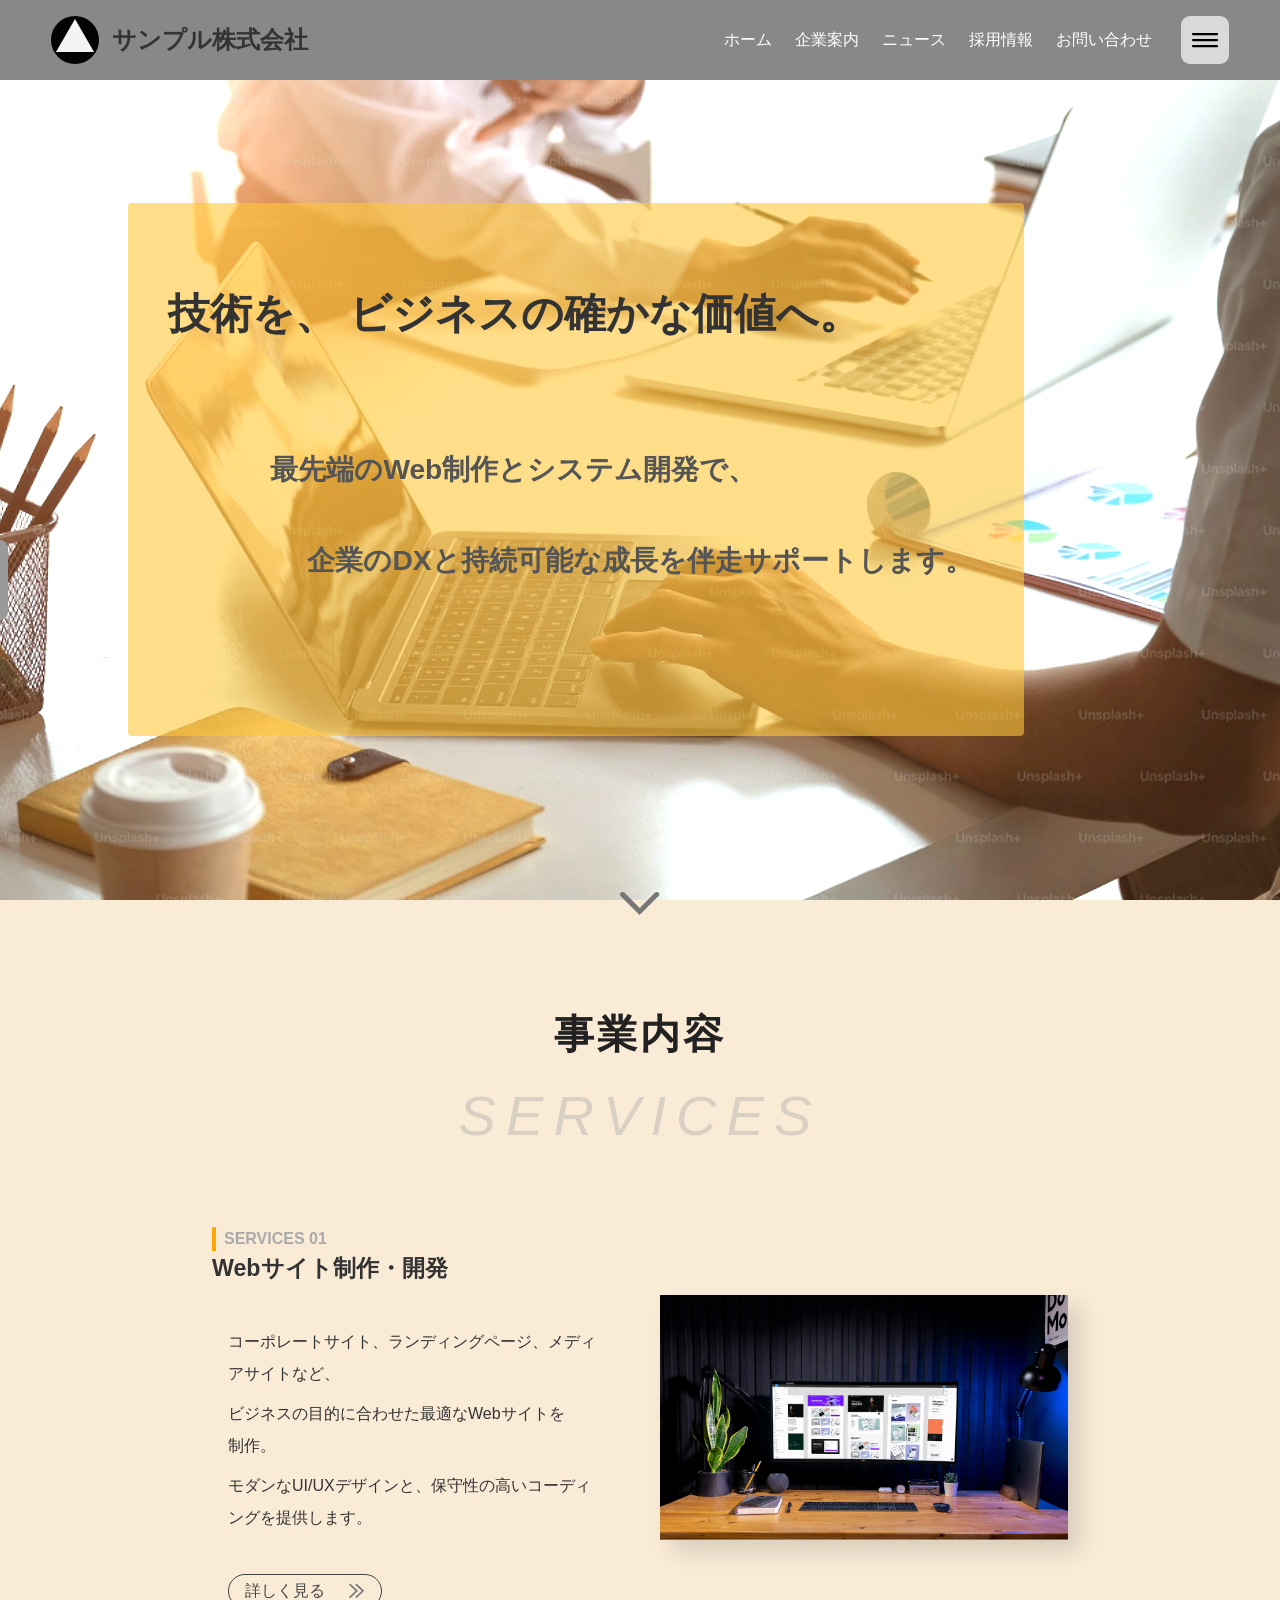
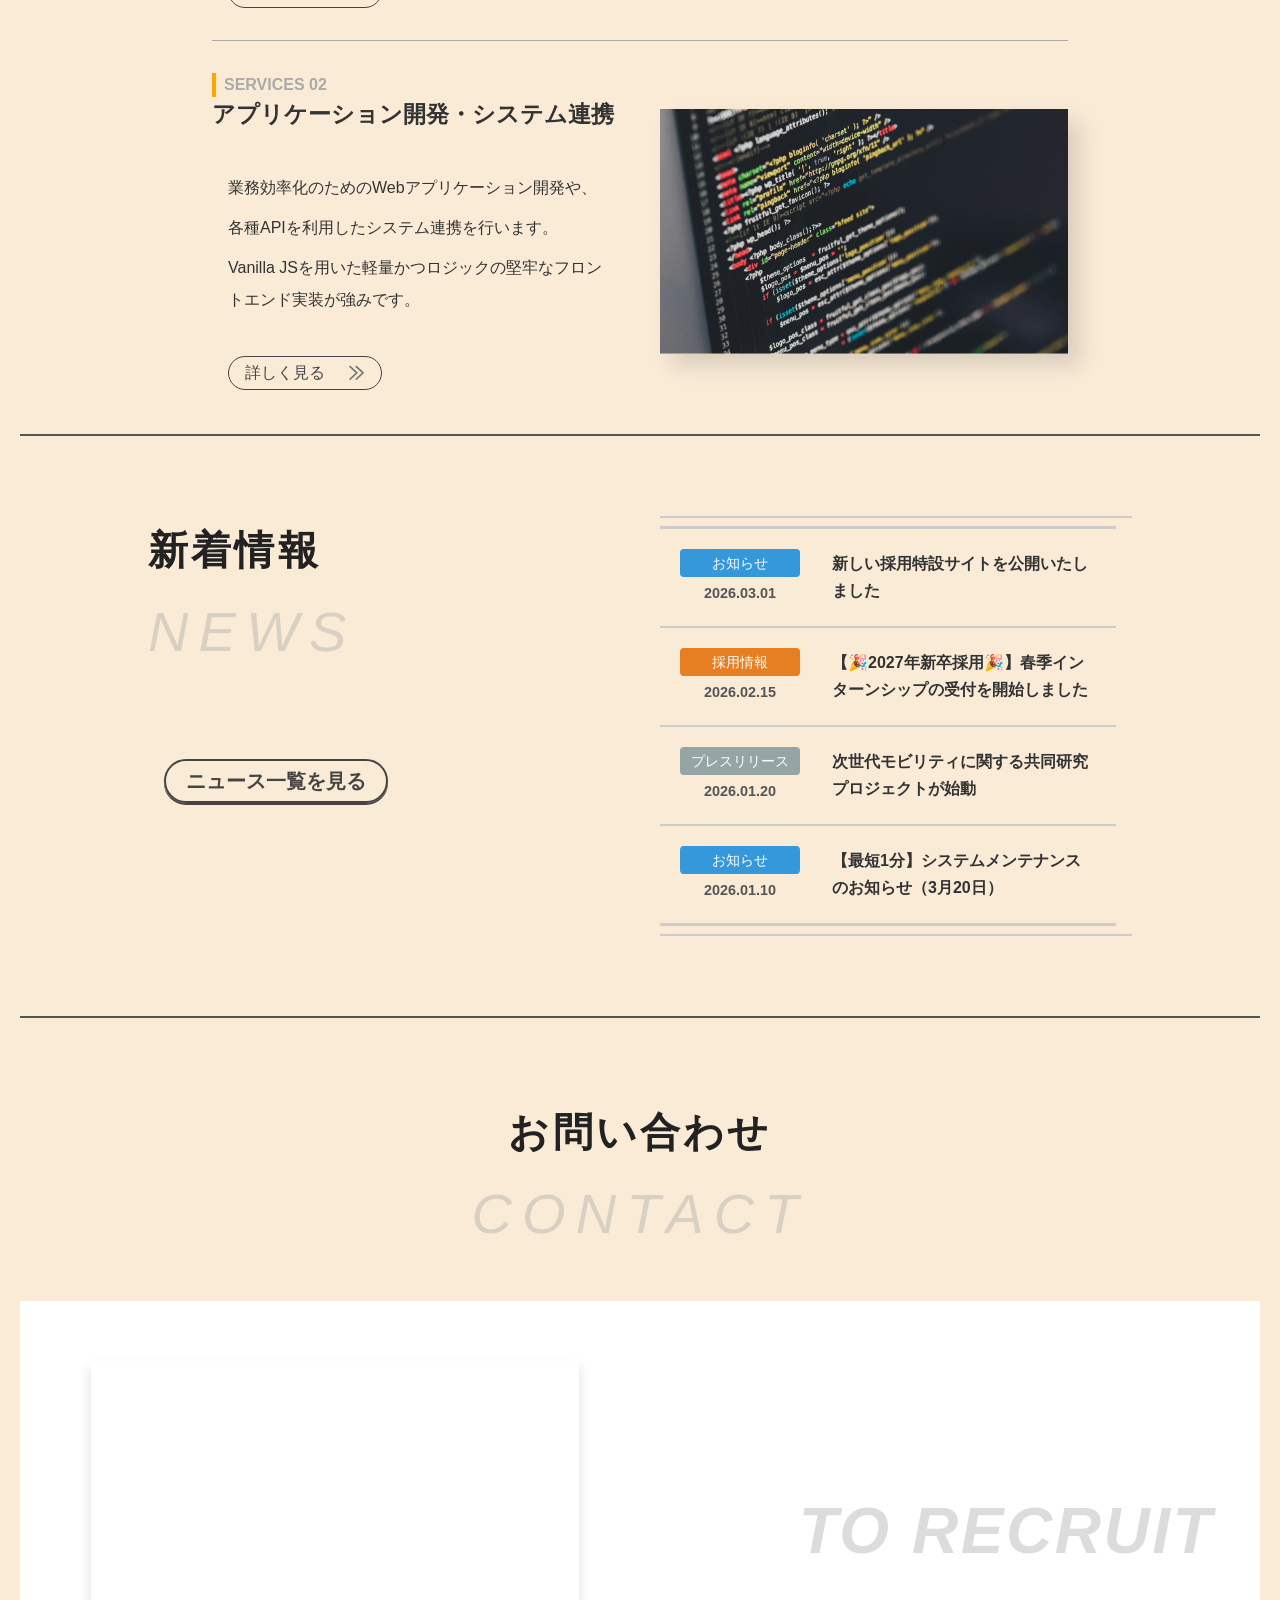
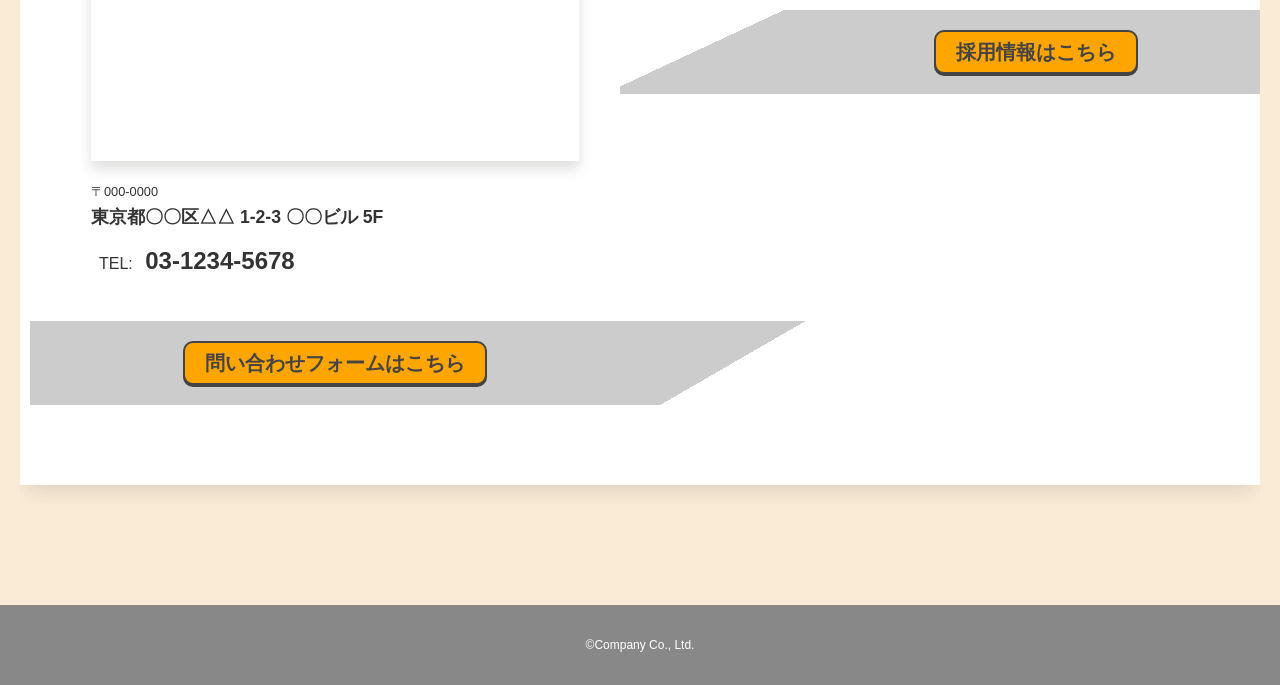
==== commit 771a86ae: "JSのクエリパラメータ?v=1.0.1導入" ====
--- a/index.html
+++ b/index.html
@@ -20,7 +20,7 @@
   <link rel="apple-touch-icon" href="./images/icon/apple-touch-logo-icon.png">
   <link rel="preload" href="./images/hero/hero-section-img.jpg" as="image" type="image/jpeg"/>
   <link rel="stylesheet" href="./css/style.css"/>
-  <script type="module" src="./js/index.js" defer></script>
+  <script type="module" src="./js/index.js?v=1.0.1" defer></script>
 </head>
 
 <body class="top-page l-grid-container">
